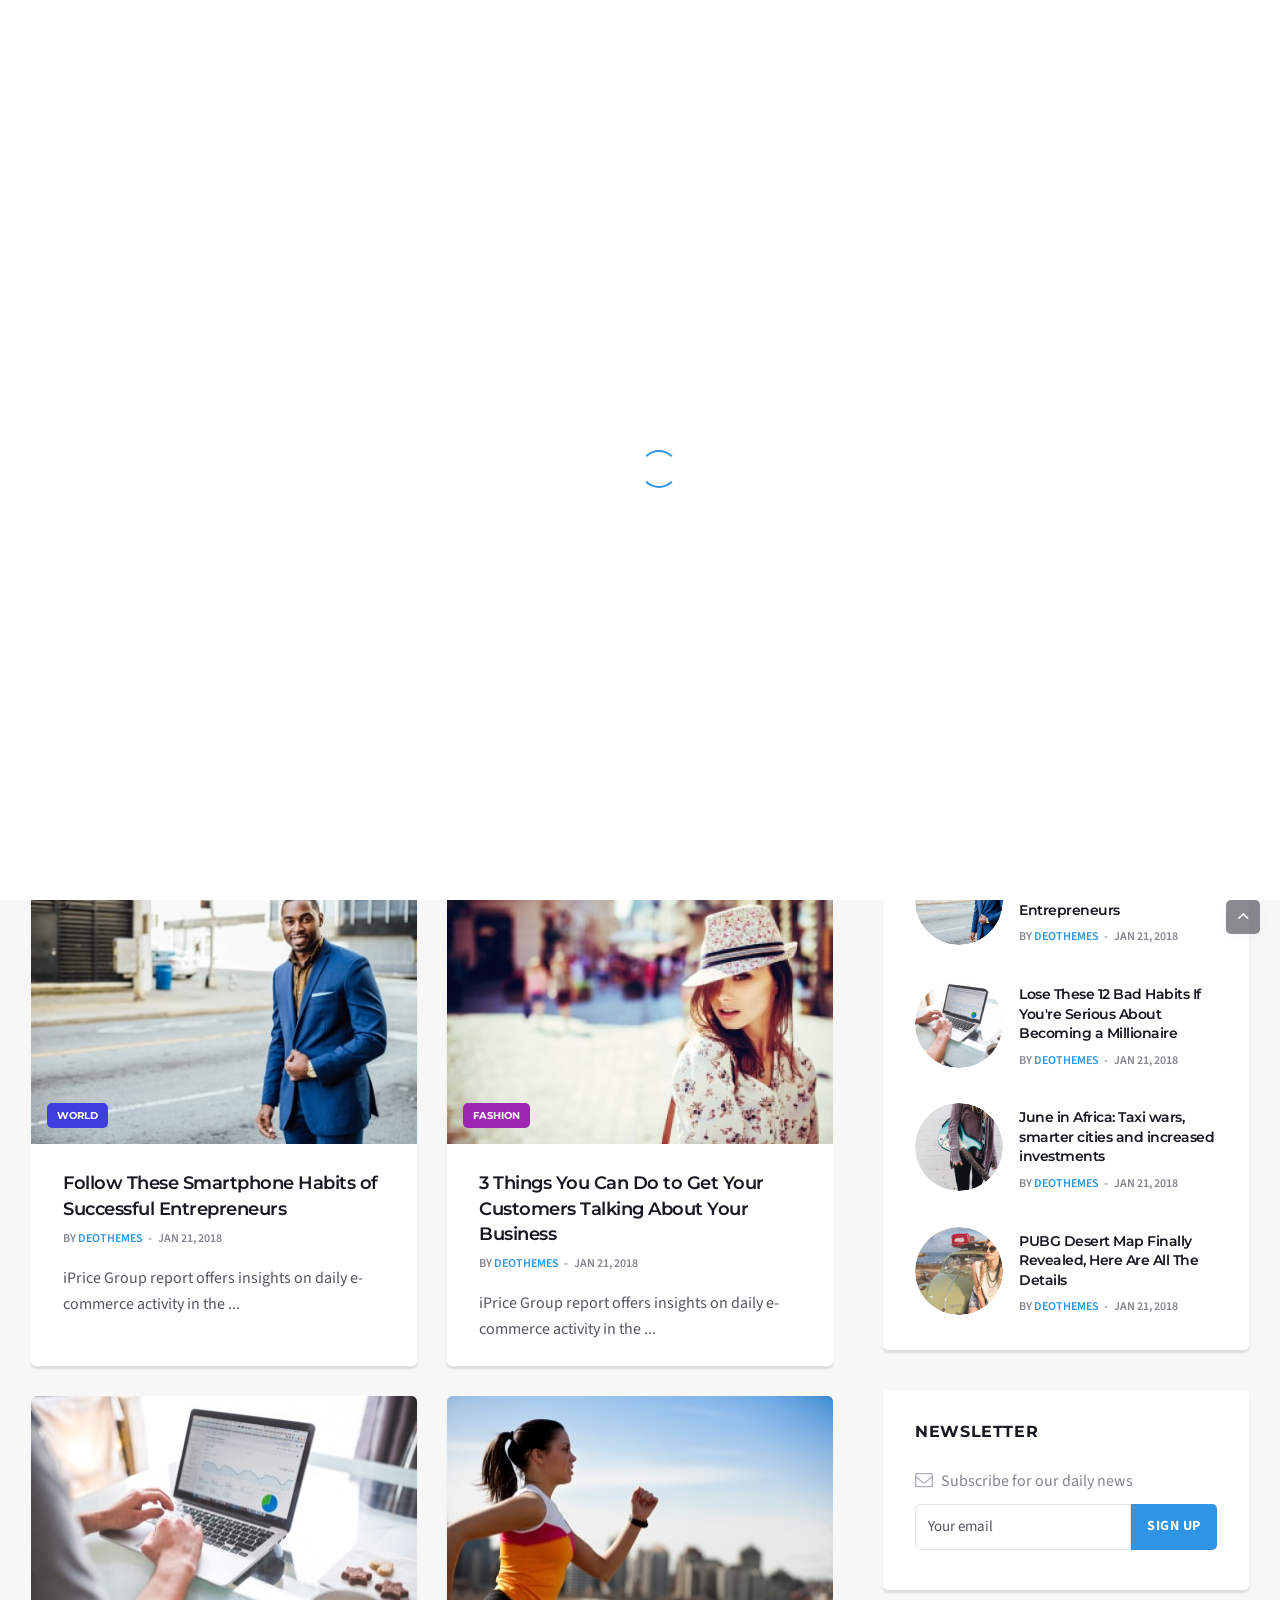
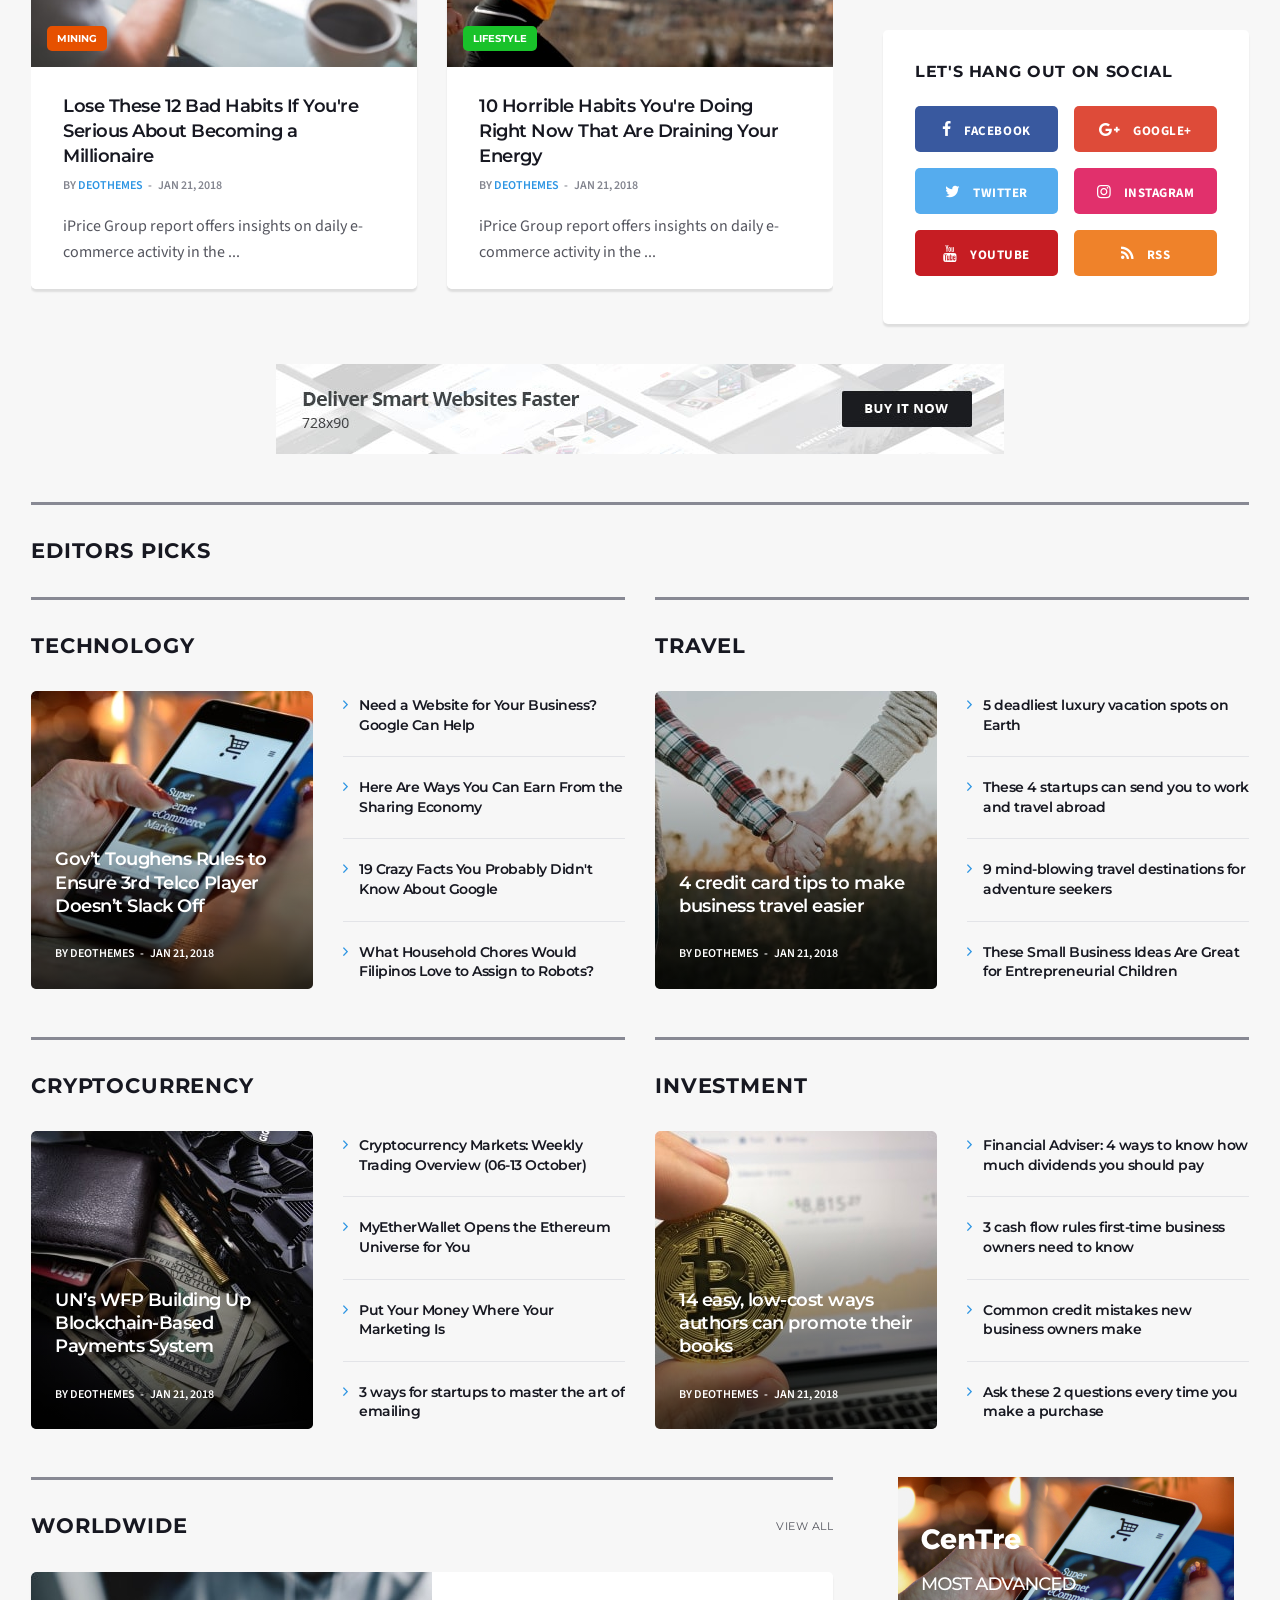
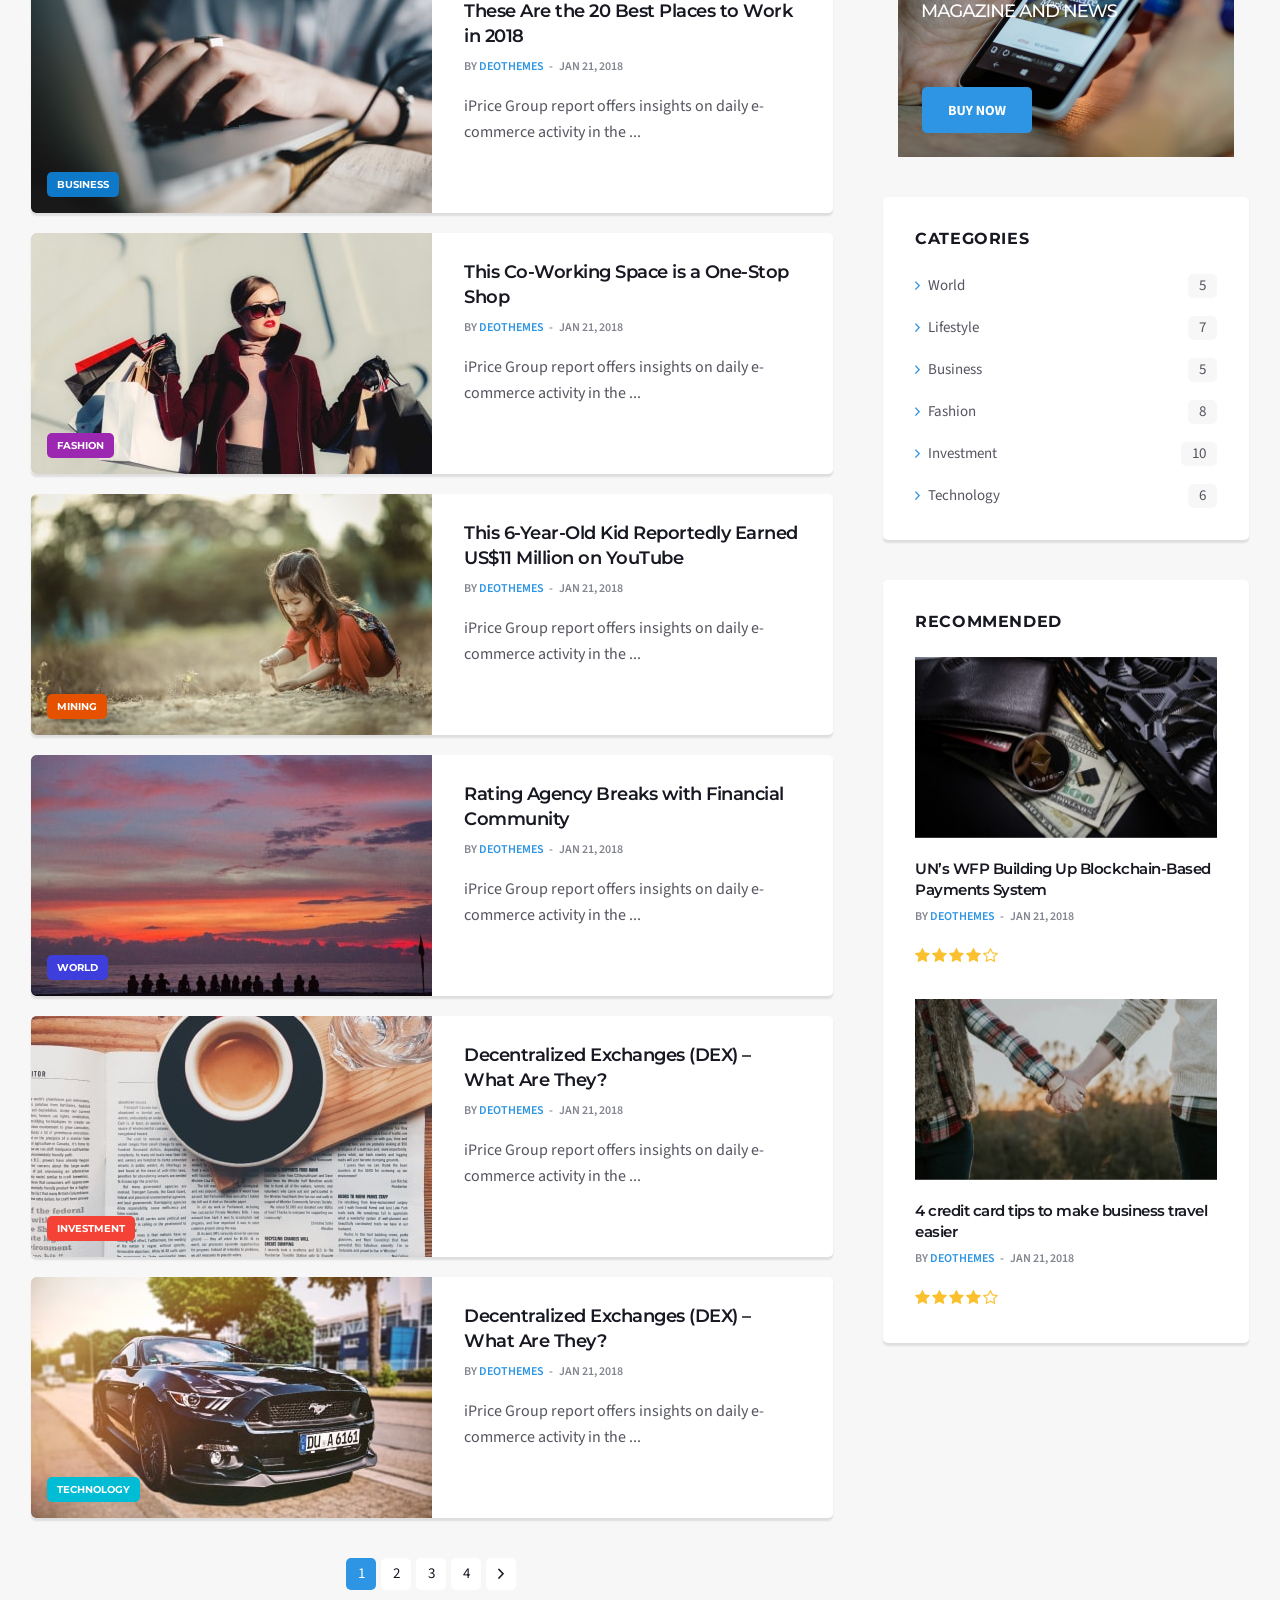
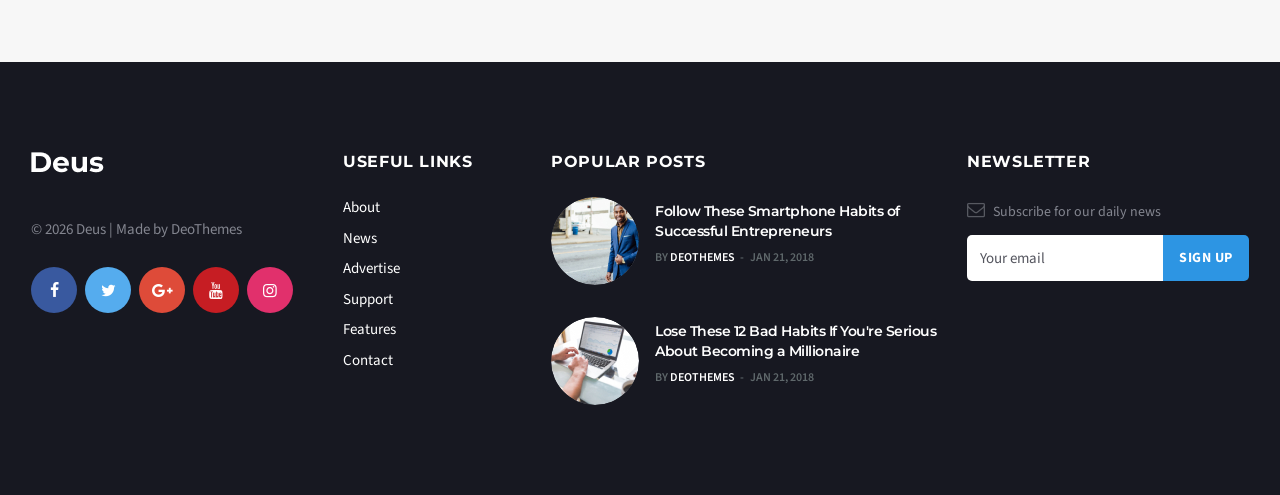
==== index.html @ cf4447e6 "first commit" ====
<!DOCTYPE html>
<html lang="en">
<head>
  <title>Deus | Home 1 Default</title>

  <meta charset="utf-8">
  <!--[if IE]><meta http-equiv='X-UA-Compatible' content='IE=edge,chrome=1'><![endif]-->
  <meta name="viewport" content="width=device-width, initial-scale=1, shrink-to-fit=no" />
  <meta name="description" content="">

  <!-- Google Fonts -->
  <link href='https://fonts.googleapis.com/css?family=Montserrat:400,600,700%7CSource+Sans+Pro:400,600,700' rel='stylesheet'>

  <!-- Css -->
  <link rel="stylesheet" href="css/bootstrap.min.css" />
  <link rel="stylesheet" href="css/font-icons.css" />
  <link rel="stylesheet" href="css/style.css" />

  <!-- Favicons -->
  <link rel="shortcut icon" href="img/favicon.ico">
  <link rel="apple-touch-icon" href="img/apple-touch-icon.png">
  <link rel="apple-touch-icon" sizes="72x72" href="img/apple-touch-icon-72x72.png">
  <link rel="apple-touch-icon" sizes="114x114" href="img/apple-touch-icon-114x114.png">

  <!-- Lazyload (must be placed in head in order to work) -->
  <script src="js/lazysizes.min.js"></script>

</head>

<body class="bg-light style-default style-rounded">

  <!-- Preloader -->
  <div class="loader-mask">
    <div class="loader">
      <div></div>
    </div>
  </div>

  <!-- Bg Overlay -->
  <div class="content-overlay"></div>

  <!-- Sidenav -->    
  <header class="sidenav" id="sidenav">

    <!-- close -->
    <div class="sidenav__close">
      <button class="sidenav__close-button" id="sidenav__close-button" aria-label="close sidenav">
        <i class="ui-close sidenav__close-icon"></i>
      </button>
    </div>
    
    <!-- Nav -->
    <nav class="sidenav__menu-container">
      <ul class="sidenav__menu" role="menubar">
        <li>
          <a href="#" class="sidenav__menu-url">Home</a>
          <button class="sidenav__menu-toggle" aria-haspopup="true" aria-label="Open dropdown"><i class="ui-arrow-down"></i></button>
          <ul class="sidenav__menu-dropdown">
            <li><a href="index.html" class="sidenav__menu-url">Home Default</a></li>
            <li><a href="index-politics.html" class="sidenav__menu-url">Home Politics</a></li>
            <li><a href="index-fashion.html" class="sidenav__menu-url">Home Fashion</a></li>
            <li><a href="index-games.html" class="sidenav__menu-url">Home Games</a></li>
            <li><a href="index-videos.html" class="sidenav__menu-url">Home Videos</a></li>
            <li><a href="index-music.html" class="sidenav__menu-url">Home Music</a></li>
          </ul>
        </li>
        <li>
          <a href="#" class="sidenav__menu-url">Pages</a>
          <button class="sidenav__menu-toggle" aria-haspopup="true" aria-label="Open dropdown"><i class="ui-arrow-down"></i></button>
          <ul class="sidenav__menu-dropdown">
            <li><a href="about.html" class="sidenav__menu-url">About</a></li>
            <li><a href="contact.html" class="sidenav__menu-url">Contact</a></li>
            <li><a href="search-results.html" class="sidenav__menu-url">Search Results</a></li>
            <li><a href="categories.html" class="sidenav__menu-url">Categories</a></li>
            <li><a href="404.html" class="sidenav__menu-url">404</a></li>
          </ul>
        </li>
        <li>
          <a href="#" class="sidenav__menu-url">Features</a>
          <button class="sidenav__menu-toggle" aria-haspopup="true" aria-label="Open dropdown"><i class="ui-arrow-down"></i></button>
          <ul class="sidenav__menu-dropdown">
            <li>
              <a href="#" class="sidenav__menu-url">Single Post</a>
              <button class="sidenav__menu-toggle" aria-haspopup="true" aria-label="Open dropdown"><i class="ui-arrow-down"></i></button>
              <ul class="sidenav__menu-dropdown">
                <li><a href="single-post.html" class="sidenav__menu-url">Style 1</a></li>
                <li><a href="single-post-politics.html" class="sidenav__menu-url">Style 2</a></li>
                <li><a href="single-post-fashion.html" class="sidenav__menu-url">Style 3</a></li>
                <li><a href="single-post-games.html" class="sidenav__menu-url">Style 4</a></li>
                <li><a href="single-post-videos.html" class="sidenav__menu-url">Style 5</a></li>
                <li><a href="single-post-music.html" class="sidenav__menu-url">Style 6</a></li>
              </ul>
            </li>
            <li><a href="shortcodes.html" class="sidenav__menu-url">Shortcodes</a></li>
          </ul>
        </li>        

        <!-- Categories -->
        <li>
          <a href="#" class="sidenav__menu-url">World</a>
        </li>
        <li>
          <a href="#" class="sidenav__menu-url">Business</a>
        </li>
        <li>
          <a href="#" class="sidenav__menu-url">Fashion</a>
        </li>
        <li>
          <a href="#" class="sidenav__menu-url">Lifestyle</a>
        </li>
        <li>
          <a href="#" class="sidenav__menu-url">Advertise</a>
        </li>
      </ul>
    </nav>

    <div class="socials sidenav__socials"> 
      <a class="social social-facebook" href="#" target="_blank" aria-label="facebook">
        <i class="ui-facebook"></i>
      </a>
      <a class="social social-twitter" href="#" target="_blank" aria-label="twitter">
        <i class="ui-twitter"></i>
      </a>
      <a class="social social-google-plus" href="#" target="_blank" aria-label="google">
        <i class="ui-google"></i>
      </a>
      <a class="social social-youtube" href="#" target="_blank" aria-label="youtube">
        <i class="ui-youtube"></i>
      </a>
      <a class="social social-instagram" href="#" target="_blank" aria-label="instagram">
        <i class="ui-instagram"></i>
      </a>
    </div>
  </header> <!-- end sidenav -->

  <main class="main oh" id="main">

    <!-- Top Bar -->
    <div class="top-bar d-none d-lg-block">
      <div class="container">
        <div class="row">

          <!-- Top menu -->
          <div class="col-lg-6">
            <ul class="top-menu">
              <li><a href="#">About</a></li>
              <li><a href="#">Advertise</a></li>
              <li><a href="#">Contact</a></li>
            </ul>
          </div>
          
          <!-- Socials -->
          <div class="col-lg-6">
            <div class="socials nav__socials socials--nobase socials--white justify-content-end"> 
              <a class="social social-facebook" href="#" target="_blank" aria-label="facebook">
                <i class="ui-facebook"></i>
              </a>
              <a class="social social-twitter" href="#" target="_blank" aria-label="twitter">
                <i class="ui-twitter"></i>
              </a>
              <a class="social social-google-plus" href="#" target="_blank" aria-label="google">
                <i class="ui-google"></i>
              </a>
              <a class="social social-youtube" href="#" target="_blank" aria-label="youtube">
                <i class="ui-youtube"></i>
              </a>
              <a class="social social-instagram" href="#" target="_blank" aria-label="instagram">
                <i class="ui-instagram"></i>
              </a>
            </div>
          </div>

        </div>
      </div>
    </div> <!-- end top bar -->        

    <!-- Navigation -->
    <header class="nav">

      <div class="nav__holder nav--sticky">
        <div class="container relative">
          <div class="flex-parent">

            <!-- Side Menu Button -->
            <button class="nav-icon-toggle" id="nav-icon-toggle" aria-label="Open side menu">
              <span class="nav-icon-toggle__box">
                <span class="nav-icon-toggle__inner"></span>
              </span>
            </button> 

            <!-- Logo -->
            <a href="index.html" class="logo">
              <img class="logo__img" src="img/logo_default.png" srcset="img/logo_default.png 1x, img/logo_default@2x.png 2x" alt="logo">
            </a>

            <!-- Nav-wrap -->
            <nav class="flex-child nav__wrap d-none d-lg-block">              
              <ul class="nav__menu">

                <li class="nav__dropdown active">
                  <a href="index.html">Home</a>
                  <ul class="nav__dropdown-menu">
                    <li><a href="index.html">Home Default</a></li>
                    <li><a href="index-politics.html">Home Politics</a></li>
                    <li><a href="index-fashion.html">Home Fashion</a></li>
                    <li><a href="index-games.html">Home Games</a></li>
                    <li><a href="index-videos.html">Home Videos</a></li>
                    <li><a href="index-music.html">Home Music</a></li>
                  </ul>
                </li>

                <li class="nav__dropdown">
                  <a href="#">Posts</a>
                  <ul class="nav__dropdown-menu nav__megamenu">
                    <li>
                      <div class="nav__megamenu-wrap">
                        <div class="row">

                          <div class="col nav__megamenu-item">
                            <article class="entry">
                              <div class="entry__img-holder">
                                <a href="single-post.html">
                                  <img src="img/content/grid/grid_post_1.jpg" alt="" class="entry__img">
                                </a>
                                <a href="categories.html" class="entry__meta-category entry__meta-category--label entry__meta-category--align-in-corner entry__meta-category--violet">world</a>
                              </div>

                              <div class="entry__body">   
                                <h2 class="entry__title">
                                  <a href="single-post.html">Follow These Smartphone Habits of Successful Entrepreneurs</a>
                                </h2>
                              </div>
                            </article>
                          </div>

                          <div class="col nav__megamenu-item">
                            <article class="entry">
                              <div class="entry__img-holder">
                                <a href="single-post.html">
                                  <img src="img/content/grid/grid_post_2.jpg" alt="" class="entry__img">
                                </a>
                                <a href="categories.html" class="entry__meta-category entry__meta-category--label entry__meta-category--align-in-corner entry__meta-category--purple">fashion</a>
                              </div>

                              <div class="entry__body">   
                                <h2 class="entry__title">
                                  <a href="single-post.html">3 Things You Can Do to Get Your Customers Talking About Your Business</a>
                                </h2>
                              </div>
                            </article>
                          </div>

                          <div class="col nav__megamenu-item">
                            <article class="entry">
                              <div class="entry__img-holder">
                                <a href="single-post.html">
                                  <img src="img/content/grid/grid_post_3.jpg" alt="" class="entry__img">
                                </a>
                                <a href="categories.html" class="entry__meta-category entry__meta-category--label entry__meta-category--align-in-corner entry__meta-category--blue">business</a>
                              </div>

                              <div class="entry__body">   
                                <h2 class="entry__title">
                                  <a href="single-post.html">Lose These 12 Bad Habits If You're Serious About Becoming a Millionaire</a>
                                </h2>
                              </div>
                            </article>
                          </div>

                          <div class="col nav__megamenu-item">
                            <article class="entry">
                              <div class="entry__img-holder">
                                <a href="single-post.html">
                                  <img src="img/content/grid/grid_post_4.jpg" alt="" class="entry__img">
                                </a>
                                <a href="categories.html" class="entry__meta-category entry__meta-category--label entry__meta-category--align-in-corner entry__meta-category--green">lifestyle</a>
                              </div>

                              <div class="entry__body">   
                                <h2 class="entry__title">
                                  <a href="single-post.html">10 Horrible Habits You're Doing Right Now That Are Draining Your Energy</a>
                                </h2>
                              </div>
                            </article>
                          </div>

                        </div>
                      </div>
                    </li>
                  </ul> <!-- end megamenu -->
                </li>

                <li class="nav__dropdown">
                  <a href="#">Pages</a>
                  <ul class="nav__dropdown-menu">
                    <li><a href="about.html">About</a></li>
                    <li><a href="contact.html">Contact</a></li>
                    <li><a href="search-results.html">Search Results</a></li>
                    <li><a href="categories.html">Categories</a></li>
                    <li><a href="404.html">404</a></li>
                  </ul>
                </li>                

                <li class="nav__dropdown">
                  <a href="#">Features</a>
                  <ul class="nav__dropdown-menu">
                    <li><a href="shortcodes.html">Shortcodes</a></li>
                    <li class="nav__dropdown">
                      <a href="#">Single Post</a>
                      <ul class="nav__dropdown-menu">
                        <li><a href="single-post.html">Style 1</a></li>
                        <li><a href="single-post-politics.html">Style 2</a></li>
                        <li><a href="single-post-fashion.html">Style 3</a></li>
                        <li><a href="single-post-games.html">Style 4</a></li>
                        <li><a href="single-post-videos.html">Style 5</a></li>
                        <li><a href="single-post-music.html">Style 6</a></li>
                      </ul>
                    </li>
                  </ul>
                </li>

                <li>
                  <a href="#">Purchase</a>
                </li>


              </ul> <!-- end menu -->
            </nav> <!-- end nav-wrap -->

            <!-- Nav Right -->
            <div class="nav__right">

              <!-- Search -->
              <div class="nav__right-item nav__search">
                <a href="#" class="nav__search-trigger" id="nav__search-trigger">
                  <i class="ui-search nav__search-trigger-icon"></i>
                </a>
                <div class="nav__search-box" id="nav__search-box">
                  <form class="nav__search-form">
                    <input type="text" placeholder="Search an article" class="nav__search-input">
                    <button type="submit" class="search-button btn btn-lg btn-color btn-button">
                      <i class="ui-search nav__search-icon"></i>
                    </button>
                  </form>
                </div>                
              </div>             

            </div> <!-- end nav right -->            
        
          </div> <!-- end flex-parent -->
        </div> <!-- end container -->

      </div>
    </header> <!-- end navigation -->
  

    <!-- Trending Now -->
    <div class="container">
      <div class="trending-now">
        <span class="trending-now__label">
          <i class="ui-flash"></i>
          <span class="trending-now__text d-lg-inline-block d-none">Newsflash</span>
        </span>
        <div class="newsticker">
          <ul class="newsticker__list">
            <li class="newsticker__item"><a href="single-post.html" class="newsticker__item-url">A-HA theme is multi-purpose solution for any kind of business</a></li>
            <li class="newsticker__item"><a href="single-post-1.html" class="newsticker__item-url">Satelite cost tens of millions or even hundreds of millions of dollars to build</a></li>
            <li class="newsticker__item"><a href="single-post-3.html" class="newsticker__item-url">8 Hidden Costs of Starting and Running a Business</a></li>          
          </ul>
        </div>
        <div class="newsticker-buttons">
          <button class="newsticker-button newsticker-button--prev" id="newsticker-button--prev" aria-label="next article"><i class="ui-arrow-left"></i></button>
          <button class="newsticker-button newsticker-button--next" id="newsticker-button--next" aria-label="previous article"><i class="ui-arrow-right"></i></button>
        </div>
      </div>
    </div>

    <!-- Featured Posts Grid -->      
    <section class="featured-posts-grid">
      <div class="container">
        <div class="row row-8">

          <div class="col-lg-6">

            <!-- Small post -->
            <div class="featured-posts-grid__item featured-posts-grid__item--sm">
              <article class="entry card post-list featured-posts-grid__entry">
                <div class="entry__img-holder post-list__img-holder card__img-holder" style="background-image: url(img/content/hero/hero_post_1.jpg)">
                  <a href="single-post.html" class="thumb-url"></a>
                  <img src="img/content/hero/hero_post_1.jpg" alt="" class="entry__img d-none">
                  <a href="categories.html" class="entry__meta-category entry__meta-category--label entry__meta-category--align-in-corner entry__meta-category--violet">World</a>
                </div>

                <div class="entry__body post-list__body card__body">  
                  <h2 class="entry__title">
                    <a href="single-post.html">3 Founders With Booming Businesses Share Stories About Their Difficult Early</a>
                  </h2>
                  <ul class="entry__meta">
                    <li class="entry__meta-author">
                      <span>by</span>
                      <a href="#">DeoThemes</a>
                    </li>
                    <li class="entry__meta-date">
                      Jan 21, 2018
                    </li>              
                  </ul>
                </div>
              </article>
            </div> <!-- end post -->

            <!-- Small post -->
            <div class="featured-posts-grid__item featured-posts-grid__item--sm">
              <article class="entry card post-list featured-posts-grid__entry">
                <div class="entry__img-holder post-list__img-holder card__img-holder" style="background-image: url(img/content/hero/hero_post_2.jpg)">
                  <a href="single-post.html" class="thumb-url"></a>
                  <img src="img/content/hero/hero_post_2.jpg" alt="" class="entry__img d-none">
                  <a href="categories.html" class="entry__meta-category entry__meta-category--label entry__meta-category--align-in-corner entry__meta-category--purple">Fashion</a>
                </div>

                <div class="entry__body post-list__body card__body">  
                  <h2 class="entry__title">
                    <a href="single-post.html">3 Things You Can Do to Get Your Customers Talking About Your Business</a>
                  </h2>
                  <ul class="entry__meta">
                    <li class="entry__meta-author">
                      <span>by</span>
                      <a href="#">DeoThemes</a>
                    </li>
                    <li class="entry__meta-date">
                      Jan 21, 2018
                    </li>              
                  </ul>
                </div>
              </article>
            </div> <!-- end post -->

            <!-- Small post -->
            <div class="featured-posts-grid__item featured-posts-grid__item--sm">
              <article class="entry card post-list featured-posts-grid__entry">
                <div class="entry__img-holder post-list__img-holder card__img-holder" style="background-image: url(img/content/hero/hero_post_3.jpg)">
                  <a href="single-post.html" class="thumb-url"></a>
                  <img src="img/content/hero/hero_post_3.jpg" alt="" class="entry__img d-none">
                  <a href="categories.html" class="entry__meta-category entry__meta-category--label entry__meta-category--align-in-corner entry__meta-category--blue">Business</a>
                </div>

                <div class="entry__body post-list__body card__body">  
                  <h2 class="entry__title">
                    <a href="single-post.html">These Are the 20 Best Places to Work in 2018</a>
                  </h2>
                  <ul class="entry__meta">
                    <li class="entry__meta-author">
                      <span>by</span>
                      <a href="#">DeoThemes</a>
                    </li>
                    <li class="entry__meta-date">
                      Jan 21, 2018
                    </li>              
                  </ul>
                </div>
              </article>
            </div> <!-- end post -->

          </div> <!-- end col -->

          <div class="col-lg-6">

            <!-- Large post -->
            <div class="featured-posts-grid__item featured-posts-grid__item--lg">
              <article class="entry card featured-posts-grid__entry">
                <div class="entry__img-holder card__img-holder">
                  <a href="single-post.html">
                    <img src="img/content/hero/hero_post_4.jpg" alt="" class="entry__img">
                  </a>
                  <a href="categories.html" class="entry__meta-category entry__meta-category--label entry__meta-category--align-in-corner entry__meta-category--green">Lifestyle</a>
                </div>

                <div class="entry__body card__body">   
                  <h2 class="entry__title">
                    <a href="single-post.html">What Days and Hours are PH Online Shoppers Most Likely to Buy?</a>
                  </h2>
                  <ul class="entry__meta">
                    <li class="entry__meta-author">
                      <span>by</span>
                      <a href="#">DeoThemes</a>
                    </li>
                    <li class="entry__meta-date">
                      Jan 21, 2018
                    </li>              
                  </ul>
                </div>
              </article>
            </div> <!-- end large post -->
          </div>          

        </div>
      </div>
    </section> <!-- end featured posts grid -->

    <div class="main-container container pt-24" id="main-container">         

      <!-- Content -->
      <div class="row">

        <!-- Posts -->
        <div class="col-lg-8 blog__content">
          
          <!-- Latest News -->
          <section class="section tab-post mb-16">
            <div class="title-wrap title-wrap--line">
              <h3 class="section-title">Latest News</h3>

              <div class="tabs tab-post__tabs"> 
                <ul class="tabs__list">
                  <li class="tabs__item tabs__item--active">
                    <a href="#tab-all" class="tabs__trigger">All</a>
                  </li>
                  <li class="tabs__item">
                    <a href="#tab-world" class="tabs__trigger">World</a>
                  </li>
                  <li class="tabs__item">
                    <a href="#tab-lifestyle" class="tabs__trigger">Lifestyle</a>
                  </li>
                  <li class="tabs__item">
                    <a href="#tab-business" class="tabs__trigger">Business</a>
                  </li>
                  <li class="tabs__item">
                    <a href="#tab-fashion" class="tabs__trigger">Fashion</a>
                  </li>
                </ul> <!-- end tabs -->
              </div>
            </div>

            <!-- tab content -->
            <div class="tabs__content tabs__content-trigger tab-post__tabs-content">
              
              <div class="tabs__content-pane tabs__content-pane--active" id="tab-all">
                <div class="row card-row">
                  <div class="col-md-6">
                    <article class="entry card">
                      <div class="entry__img-holder card__img-holder">
                        <a href="single-post.html">
                          <div class="thumb-container thumb-70">
                            <img data-src="img/content/grid/grid_post_1.jpg" src="img/empty.png" class="entry__img lazyload" alt="" />
                          </div>
                        </a>
                        <a href="#" class="entry__meta-category entry__meta-category--label entry__meta-category--align-in-corner entry__meta-category--violet">world</a>
                      </div>

                      <div class="entry__body card__body">
                        <div class="entry__header">
                          
                          <h2 class="entry__title">
                            <a href="single-post.html">Follow These Smartphone Habits of Successful Entrepreneurs</a>
                          </h2>
                          <ul class="entry__meta">
                            <li class="entry__meta-author">
                              <span>by</span>
                              <a href="#">DeoThemes</a>
                            </li>
                            <li class="entry__meta-date">
                              Jan 21, 2018
                            </li>
                          </ul>
                        </div>
                        <div class="entry__excerpt">
                          <p>iPrice Group report offers insights on daily e-commerce activity in the ...</p>
                        </div>
                      </div>
                    </article>
                  </div>
                  <div class="col-md-6">
                    <article class="entry card">
                      <div class="entry__img-holder card__img-holder">
                        <a href="single-post.html">
                          <div class="thumb-container thumb-70">
                            <img data-src="img/content/grid/grid_post_2.jpg" src="img/empty.png" class="entry__img lazyload" alt="" />
                          </div>
                        </a>
                        <a href="#" class="entry__meta-category entry__meta-category--label entry__meta-category--align-in-corner entry__meta-category--purple">fashion</a>
                      </div>

                      <div class="entry__body card__body">
                        <div class="entry__header">
                          
                          <h2 class="entry__title">
                            <a href="single-post.html">3 Things You Can Do to Get Your Customers Talking About Your Business</a>
                          </h2>
                          <ul class="entry__meta">
                            <li class="entry__meta-author">
                              <span>by</span>
                              <a href="#">DeoThemes</a>
                            </li>
                            <li class="entry__meta-date">
                              Jan 21, 2018
                            </li>
                          </ul>
                        </div>
                        <div class="entry__excerpt">
                          <p>iPrice Group report offers insights on daily e-commerce activity in the ...</p>
                        </div>
                      </div>
                    </article>
                  </div>
                  <div class="col-md-6">
                    <article class="entry card">
                      <div class="entry__img-holder card__img-holder">
                        <a href="single-post.html">
                          <div class="thumb-container thumb-70">
                            <img data-src="img/content/grid/grid_post_3.jpg" src="img/empty.png" class="entry__img lazyload" alt="" />
                          </div>
                        </a>
                        <a href="#" class="entry__meta-category entry__meta-category--label entry__meta-category--align-in-corner entry__meta-category--orange">mining</a>
                      </div>

                      <div class="entry__body card__body">
                        <div class="entry__header">
                          
                          <h2 class="entry__title">
                            <a href="single-post.html">Lose These 12 Bad Habits If You're Serious About Becoming a Millionaire</a>
                          </h2>
                          <ul class="entry__meta">
                            <li class="entry__meta-author">
                              <span>by</span>
                              <a href="#">DeoThemes</a>
                            </li>
                            <li class="entry__meta-date">
                              Jan 21, 2018
                            </li>
                          </ul>
                        </div>
                        <div class="entry__excerpt">
                          <p>iPrice Group report offers insights on daily e-commerce activity in the ...</p>
                        </div>
                      </div>
                    </article>
                  </div>
                  <div class="col-md-6">
                    <article class="entry card">
                      <div class="entry__img-holder card__img-holder">
                        <a href="single-post.html">
                          <div class="thumb-container thumb-70">
                            <img data-src="img/content/grid/grid_post_4.jpg" src="img/empty.png" class="entry__img lazyload" alt="" />
                          </div>
                        </a>
                        <a href="#" class="entry__meta-category entry__meta-category--label entry__meta-category--align-in-corner entry__meta-category--green">lifestyle</a>
                      </div>

                      <div class="entry__body card__body">
                        <div class="entry__header">
                          
                          <h2 class="entry__title">
                            <a href="single-post.html">10 Horrible Habits You're Doing Right Now That Are Draining Your Energy</a>
                          </h2>
                          <ul class="entry__meta">
                            <li class="entry__meta-author">
                              <span>by</span>
                              <a href="#">DeoThemes</a>
                            </li>
                            <li class="entry__meta-date">
                              Jan 21, 2018
                            </li>
                          </ul>
                        </div>
                        <div class="entry__excerpt">
                          <p>iPrice Group report offers insights on daily e-commerce activity in the ...</p>
                        </div>
                      </div>
                    </article>
                  </div>
                </div>
              </div> <!-- end pane 1 -->

              <div class="tabs__content-pane" id="tab-world">
                <div class="row card-row">
                  <div class="col-md-6">
                    <article class="entry card">
                      <div class="entry__img-holder card__img-holder">
                        <a href="single-post.html">
                          <div class="thumb-container thumb-70">
                            <img data-src="img/content/grid/grid_post_3.jpg" src="img/empty.png" class="entry__img lazyload" alt="" />
                          </div>
                        </a>
                        <a href="#" class="entry__meta-category entry__meta-category--label entry__meta-category--align-in-corner entry__meta-category--orange">mining</a>
                      </div>

                      <div class="entry__body card__body">
                        <div class="entry__header">
                          
                          <h2 class="entry__title">
                            <a href="single-post.html">Lose These 12 Bad Habits If You're Serious About Becoming a Millionaire</a>
                          </h2>
                          <ul class="entry__meta">
                            <li class="entry__meta-author">
                              <span>by</span>
                              <a href="#">DeoThemes</a>
                            </li>
                            <li class="entry__meta-date">
                              Jan 21, 2018
                            </li>
                          </ul>
                        </div>
                        <div class="entry__excerpt">
                          <p>iPrice Group report offers insights on daily e-commerce activity in the ...</p>
                        </div>
                      </div>
                    </article>
                  </div>
                  <div class="col-md-6">
                    <article class="entry card">
                      <div class="entry__img-holder card__img-holder">
                        <a href="single-post.html">
                          <div class="thumb-container thumb-70">
                            <img data-src="img/content/grid/grid_post_4.jpg" src="img/empty.png" class="entry__img lazyload" alt="" />
                          </div>
                        </a>
                        <a href="#" class="entry__meta-category entry__meta-category--label entry__meta-category--align-in-corner entry__meta-category--green">lifestyle</a>
                      </div>

                      <div class="entry__body card__body">
                        <div class="entry__header">
                          
                          <h2 class="entry__title">
                            <a href="single-post.html">10 Horrible Habits You're Doing Right Now That Are Draining Your Energy</a>
                          </h2>
                          <ul class="entry__meta">
                            <li class="entry__meta-author">
                              <span>by</span>
                              <a href="#">DeoThemes</a>
                            </li>
                            <li class="entry__meta-date">
                              Jan 21, 2018
                            </li>
                          </ul>
                        </div>
                        <div class="entry__excerpt">
                          <p>iPrice Group report offers insights on daily e-commerce activity in the ...</p>
                        </div>
                      </div>
                    </article>
                  </div>
                  <div class="col-md-6">
                    <article class="entry card">
                      <div class="entry__img-holder card__img-holder">
                        <a href="single-post.html">
                          <div class="thumb-container thumb-70">
                            <img data-src="img/content/grid/grid_post_1.jpg" src="img/empty.png" class="entry__img lazyload" alt="" />
                          </div>
                        </a>
                        <a href="#" class="entry__meta-category entry__meta-category--label entry__meta-category--align-in-corner entry__meta-category--violet">world</a>
                      </div>

                      <div class="entry__body card__body">
                        <div class="entry__header">
                          
                          <h2 class="entry__title">
                            <a href="single-post.html">Follow These Smartphone Habits of Successful Entrepreneurs</a>
                          </h2>
                          <ul class="entry__meta">
                            <li class="entry__meta-author">
                              <span>by</span>
                              <a href="#">DeoThemes</a>
                            </li>
                            <li class="entry__meta-date">
                              Jan 21, 2018
                            </li>
                          </ul>
                        </div>
                        <div class="entry__excerpt">
                          <p>iPrice Group report offers insights on daily e-commerce activity in the ...</p>
                        </div>
                      </div>
                    </article>
                  </div>
                  <div class="col-md-6">
                    <article class="entry card">
                      <div class="entry__img-holder card__img-holder">
                        <a href="single-post.html">
                          <div class="thumb-container thumb-70">
                            <img data-src="img/content/grid/grid_post_2.jpg" src="img/empty.png" class="entry__img lazyload" alt="" />
                          </div>
                        </a>
                        <a href="#" class="entry__meta-category entry__meta-category--label entry__meta-category--align-in-corner entry__meta-category--purple">fashion</a>
                      </div>

                      <div class="entry__body card__body">
                        <div class="entry__header">
                          
                          <h2 class="entry__title">
                            <a href="single-post.html">3 Things You Can Do to Get Your Customers Talking About Your Business</a>
                          </h2>
                          <ul class="entry__meta">
                            <li class="entry__meta-author">
                              <span>by</span>
                              <a href="#">DeoThemes</a>
                            </li>
                            <li class="entry__meta-date">
                              Jan 21, 2018
                            </li>
                          </ul>
                        </div>
                        <div class="entry__excerpt">
                          <p>iPrice Group report offers insights on daily e-commerce activity in the ...</p>
                        </div>
                      </div>
                    </article>
                  </div>                  
                </div>
              </div> <!-- end pane 2 -->

              <div class="tabs__content-pane" id="tab-lifestyle">
                <div class="row card-row">
                  <div class="col-md-6">
                    <article class="entry card">
                      <div class="entry__img-holder card__img-holder">
                        <a href="single-post.html">
                          <div class="thumb-container thumb-70">
                            <img data-src="img/content/grid/grid_post_1.jpg" src="img/empty.png" class="entry__img lazyload" alt="" />
                          </div>
                        </a>
                        <a href="#" class="entry__meta-category entry__meta-category--label entry__meta-category--align-in-corner entry__meta-category--violet">world</a>
                      </div>

                      <div class="entry__body card__body">
                        <div class="entry__header">
                          
                          <h2 class="entry__title">
                            <a href="single-post.html">Follow These Smartphone Habits of Successful Entrepreneurs</a>
                          </h2>
                          <ul class="entry__meta">
                            <li class="entry__meta-author">
                              <span>by</span>
                              <a href="#">DeoThemes</a>
                            </li>
                            <li class="entry__meta-date">
                              Jan 21, 2018
                            </li>
                          </ul>
                        </div>
                        <div class="entry__excerpt">
                          <p>iPrice Group report offers insights on daily e-commerce activity in the ...</p>
                        </div>
                      </div>
                    </article>
                  </div>
                  <div class="col-md-6">
                    <article class="entry card">
                      <div class="entry__img-holder card__img-holder">
                        <a href="single-post.html">
                          <div class="thumb-container thumb-70">
                            <img data-src="img/content/grid/grid_post_2.jpg" src="img/empty.png" class="entry__img lazyload" alt="" />
                          </div>
                        </a>
                        <a href="#" class="entry__meta-category entry__meta-category--label entry__meta-category--align-in-corner entry__meta-category--purple">fashion</a>
                      </div>

                      <div class="entry__body card__body">
                        <div class="entry__header">
                          
                          <h2 class="entry__title">
                            <a href="single-post.html">3 Things You Can Do to Get Your Customers Talking About Your Business</a>
                          </h2>
                          <ul class="entry__meta">
                            <li class="entry__meta-author">
                              <span>by</span>
                              <a href="#">DeoThemes</a>
                            </li>
                            <li class="entry__meta-date">
                              Jan 21, 2018
                            </li>
                          </ul>
                        </div>
                        <div class="entry__excerpt">
                          <p>iPrice Group report offers insights on daily e-commerce activity in the ...</p>
                        </div>
                      </div>
                    </article>
                  </div>
                  <div class="col-md-6">
                    <article class="entry card">
                      <div class="entry__img-holder card__img-holder">
                        <a href="single-post.html">
                          <div class="thumb-container thumb-70">
                            <img data-src="img/content/grid/grid_post_3.jpg" src="img/empty.png" class="entry__img lazyload" alt="" />
                          </div>
                        </a>
                        <a href="#" class="entry__meta-category entry__meta-category--label entry__meta-category--align-in-corner entry__meta-category--orange">mining</a>
                      </div>

                      <div class="entry__body card__body">
                        <div class="entry__header">
                          
                          <h2 class="entry__title">
                            <a href="single-post.html">Lose These 12 Bad Habits If You're Serious About Becoming a Millionaire</a>
                          </h2>
                          <ul class="entry__meta">
                            <li class="entry__meta-author">
                              <span>by</span>
                              <a href="#">DeoThemes</a>
                            </li>
                            <li class="entry__meta-date">
                              Jan 21, 2018
                            </li>
                          </ul>
                        </div>
                        <div class="entry__excerpt">
                          <p>iPrice Group report offers insights on daily e-commerce activity in the ...</p>
                        </div>
                      </div>
                    </article>
                  </div>
                  <div class="col-md-6">
                    <article class="entry card">
                      <div class="entry__img-holder card__img-holder">
                        <a href="single-post.html">
                          <div class="thumb-container thumb-70">
                            <img data-src="img/content/grid/grid_post_4.jpg" src="img/empty.png" class="entry__img lazyload" alt="" />
                          </div>
                        </a>
                        <a href="#" class="entry__meta-category entry__meta-category--label entry__meta-category--align-in-corner entry__meta-category--green">lifestyle</a>
                      </div>

                      <div class="entry__body card__body">
                        <div class="entry__header">
                          
                          <h2 class="entry__title">
                            <a href="single-post.html">10 Horrible Habits You're Doing Right Now That Are Draining Your Energy</a>
                          </h2>
                          <ul class="entry__meta">
                            <li class="entry__meta-author">
                              <span>by</span>
                              <a href="#">DeoThemes</a>
                            </li>
                            <li class="entry__meta-date">
                              Jan 21, 2018
                            </li>
                          </ul>
                        </div>
                        <div class="entry__excerpt">
                          <p>iPrice Group report offers insights on daily e-commerce activity in the ...</p>
                        </div>
                      </div>
                    </article>
                  </div>
                </div>
              </div> <!-- end pane 3 -->

              <div class="tabs__content-pane" id="tab-business">
                <div class="row card-row">
                  <div class="col-md-6">
                    <article class="entry card">
                      <div class="entry__img-holder card__img-holder">
                        <a href="single-post.html">
                          <div class="thumb-container thumb-70">
                            <img data-src="img/content/grid/grid_post_3.jpg" src="img/empty.png" class="entry__img lazyload" alt="" />
                          </div>
                        </a>
                        <a href="#" class="entry__meta-category entry__meta-category--label entry__meta-category--align-in-corner entry__meta-category--orange">mining</a>
                      </div>

                      <div class="entry__body card__body">
                        <div class="entry__header">
                          
                          <h2 class="entry__title">
                            <a href="single-post.html">Lose These 12 Bad Habits If You're Serious About Becoming a Millionaire</a>
                          </h2>
                          <ul class="entry__meta">
                            <li class="entry__meta-author">
                              <span>by</span>
                              <a href="#">DeoThemes</a>
                            </li>
                            <li class="entry__meta-date">
                              Jan 21, 2018
                            </li>
                          </ul>
                        </div>
                        <div class="entry__excerpt">
                          <p>iPrice Group report offers insights on daily e-commerce activity in the ...</p>
                        </div>
                      </div>
                    </article>
                  </div>
                  <div class="col-md-6">
                    <article class="entry card">
                      <div class="entry__img-holder card__img-holder">
                        <a href="single-post.html">
                          <div class="thumb-container thumb-70">
                            <img data-src="img/content/grid/grid_post_4.jpg" src="img/empty.png" class="entry__img lazyload" alt="" />
                          </div>
                        </a>
                        <a href="#" class="entry__meta-category entry__meta-category--label entry__meta-category--align-in-corner entry__meta-category--green">lifestyle</a>
                      </div>

                      <div class="entry__body card__body">
                        <div class="entry__header">
                          
                          <h2 class="entry__title">
                            <a href="single-post.html">10 Horrible Habits You're Doing Right Now That Are Draining Your Energy</a>
                          </h2>
                          <ul class="entry__meta">
                            <li class="entry__meta-author">
                              <span>by</span>
                              <a href="#">DeoThemes</a>
                            </li>
                            <li class="entry__meta-date">
                              Jan 21, 2018
                            </li>
                          </ul>
                        </div>
                        <div class="entry__excerpt">
                          <p>iPrice Group report offers insights on daily e-commerce activity in the ...</p>
                        </div>
                      </div>
                    </article>
                  </div>
                  <div class="col-md-6">
                    <article class="entry card">
                      <div class="entry__img-holder card__img-holder">
                        <a href="single-post.html">
                          <div class="thumb-container thumb-70">
                            <img data-src="img/content/grid/grid_post_1.jpg" src="img/empty.png" class="entry__img lazyload" alt="" />
                          </div>
                        </a>
                        <a href="#" class="entry__meta-category entry__meta-category--label entry__meta-category--align-in-corner entry__meta-category--violet">world</a>
                      </div>

                      <div class="entry__body card__body">
                        <div class="entry__header">
                          
                          <h2 class="entry__title">
                            <a href="single-post.html">Follow These Smartphone Habits of Successful Entrepreneurs</a>
                          </h2>
                          <ul class="entry__meta">
                            <li class="entry__meta-author">
                              <span>by</span>
                              <a href="#">DeoThemes</a>
                            </li>
                            <li class="entry__meta-date">
                              Jan 21, 2018
                            </li>
                          </ul>
                        </div>
                        <div class="entry__excerpt">
                          <p>iPrice Group report offers insights on daily e-commerce activity in the ...</p>
                        </div>
                      </div>
                    </article>
                  </div>
                  <div class="col-md-6">
                    <article class="entry card">
                      <div class="entry__img-holder card__img-holder">
                        <a href="single-post.html">
                          <div class="thumb-container thumb-70">
                            <img data-src="img/content/grid/grid_post_2.jpg" src="img/empty.png" class="entry__img lazyload" alt="" />
                          </div>
                        </a>
                        <a href="#" class="entry__meta-category entry__meta-category--label entry__meta-category--align-in-corner entry__meta-category--purple">fashion</a>
                      </div>

                      <div class="entry__body card__body">
                        <div class="entry__header">
                          
                          <h2 class="entry__title">
                            <a href="single-post.html">3 Things You Can Do to Get Your Customers Talking About Your Business</a>
                          </h2>
                          <ul class="entry__meta">
                            <li class="entry__meta-author">
                              <span>by</span>
                              <a href="#">DeoThemes</a>
                            </li>
                            <li class="entry__meta-date">
                              Jan 21, 2018
                            </li>
                          </ul>
                        </div>
                        <div class="entry__excerpt">
                          <p>iPrice Group report offers insights on daily e-commerce activity in the ...</p>
                        </div>
                      </div>
                    </article>
                  </div>                  
                </div>
              </div> <!-- end pane 4 -->

              <div class="tabs__content-pane" id="tab-fashion">
                <div class="row card-row">
                  <div class="col-md-6">
                    <article class="entry card">
                      <div class="entry__img-holder card__img-holder">
                        <a href="single-post.html">
                          <div class="thumb-container thumb-70">
                            <img data-src="img/content/grid/grid_post_1.jpg" src="img/empty.png" class="entry__img lazyload" alt="" />
                          </div>
                        </a>
                        <a href="#" class="entry__meta-category entry__meta-category--label entry__meta-category--align-in-corner entry__meta-category--violet">world</a>
                      </div>

                      <div class="entry__body card__body">
                        <div class="entry__header">
                          
                          <h2 class="entry__title">
                            <a href="single-post.html">Follow These Smartphone Habits of Successful Entrepreneurs</a>
                          </h2>
                          <ul class="entry__meta">
                            <li class="entry__meta-author">
                              <span>by</span>
                              <a href="#">DeoThemes</a>
                            </li>
                            <li class="entry__meta-date">
                              Jan 21, 2018
                            </li>
                          </ul>
                        </div>
                        <div class="entry__excerpt">
                          <p>iPrice Group report offers insights on daily e-commerce activity in the ...</p>
                        </div>
                      </div>
                    </article>
                  </div>
                  <div class="col-md-6">
                    <article class="entry card">
                      <div class="entry__img-holder card__img-holder">
                        <a href="single-post.html">
                          <div class="thumb-container thumb-70">
                            <img data-src="img/content/grid/grid_post_2.jpg" src="img/empty.png" class="entry__img lazyload" alt="" />
                          </div>
                        </a>
                        <a href="#" class="entry__meta-category entry__meta-category--label entry__meta-category--align-in-corner entry__meta-category--purple">fashion</a>
                      </div>

                      <div class="entry__body card__body">
                        <div class="entry__header">
                          
                          <h2 class="entry__title">
                            <a href="single-post.html">3 Things You Can Do to Get Your Customers Talking About Your Business</a>
                          </h2>
                          <ul class="entry__meta">
                            <li class="entry__meta-author">
                              <span>by</span>
                              <a href="#">DeoThemes</a>
                            </li>
                            <li class="entry__meta-date">
                              Jan 21, 2018
                            </li>
                          </ul>
                        </div>
                        <div class="entry__excerpt">
                          <p>iPrice Group report offers insights on daily e-commerce activity in the ...</p>
                        </div>
                      </div>
                    </article>
                  </div>
                  <div class="col-md-6">
                    <article class="entry card">
                      <div class="entry__img-holder card__img-holder">
                        <a href="single-post.html">
                          <div class="thumb-container thumb-70">
                            <img data-src="img/content/grid/grid_post_3.jpg" src="img/empty.png" class="entry__img lazyload" alt="" />
                          </div>
                        </a>
                        <a href="#" class="entry__meta-category entry__meta-category--label entry__meta-category--align-in-corner entry__meta-category--orange">mining</a>
                      </div>

                      <div class="entry__body card__body">
                        <div class="entry__header">
                          
                          <h2 class="entry__title">
                            <a href="single-post.html">Lose These 12 Bad Habits If You're Serious About Becoming a Millionaire</a>
                          </h2>
                          <ul class="entry__meta">
                            <li class="entry__meta-author">
                              <span>by</span>
                              <a href="#">DeoThemes</a>
                            </li>
                            <li class="entry__meta-date">
                              Jan 21, 2018
                            </li>
                          </ul>
                        </div>
                        <div class="entry__excerpt">
                          <p>iPrice Group report offers insights on daily e-commerce activity in the ...</p>
                        </div>
                      </div>
                    </article>
                  </div>
                  <div class="col-md-6">
                    <article class="entry card">
                      <div class="entry__img-holder card__img-holder">
                        <a href="single-post.html">
                          <div class="thumb-container thumb-70">
                            <img data-src="img/content/grid/grid_post_4.jpg" src="img/empty.png" class="entry__img lazyload" alt="" />
                          </div>
                        </a>
                        <a href="#" class="entry__meta-category entry__meta-category--label entry__meta-category--align-in-corner entry__meta-category--green">lifestyle</a>
                      </div>

                      <div class="entry__body card__body">
                        <div class="entry__header">
                          
                          <h2 class="entry__title">
                            <a href="single-post.html">10 Horrible Habits You're Doing Right Now That Are Draining Your Energy</a>
                          </h2>
                          <ul class="entry__meta">
                            <li class="entry__meta-author">
                              <span>by</span>
                              <a href="#">DeoThemes</a>
                            </li>
                            <li class="entry__meta-date">
                              Jan 21, 2018
                            </li>
                          </ul>
                        </div>
                        <div class="entry__excerpt">
                          <p>iPrice Group report offers insights on daily e-commerce activity in the ...</p>
                        </div>
                      </div>
                    </article>
                  </div>
                </div>
              </div> <!-- end pane 5 -->
            </div> <!-- end tab content -->            
          </section> <!-- end latest news -->

        </div> <!-- end posts -->

        <!-- Sidebar -->
        <aside class="col-lg-4 sidebar sidebar--right">

          <!-- Widget Popular Posts -->
          <aside class="widget widget-popular-posts">
            <h4 class="widget-title">Popular Posts</h4>
            <ul class="post-list-small">
              <li class="post-list-small__item">
                <article class="post-list-small__entry clearfix">
                  <div class="post-list-small__img-holder">
                    <div class="thumb-container thumb-100">
                      <a href="single-post.html">
                        <img data-src="img/content/post_small/post_small_1.jpg" src="img/empty.png" alt="" class="post-list-small__img--rounded lazyload">
                      </a>
                    </div>
                  </div>
                  <div class="post-list-small__body">
                    <h3 class="post-list-small__entry-title">
                      <a href="single-post.html">Follow These Smartphone Habits of Successful Entrepreneurs</a>
                    </h3>
                    <ul class="entry__meta">
                      <li class="entry__meta-author">
                        <span>by</span>
                        <a href="#">DeoThemes</a>
                      </li>
                      <li class="entry__meta-date">
                        Jan 21, 2018
                      </li>
                    </ul>
                  </div>                  
                </article>
              </li>
              <li class="post-list-small__item">
                <article class="post-list-small__entry clearfix">
                  <div class="post-list-small__img-holder">
                    <div class="thumb-container thumb-100">
                      <a href="single-post.html">
                        <img data-src="img/content/post_small/post_small_2.jpg" src="img/empty.png" alt="" class="post-list-small__img--rounded lazyload">
                      </a>
                    </div>
                  </div>
                  <div class="post-list-small__body">
                    <h3 class="post-list-small__entry-title">
                      <a href="single-post.html">Lose These 12 Bad Habits If You're Serious About Becoming a Millionaire</a>
                    </h3>
                    <ul class="entry__meta">
                      <li class="entry__meta-author">
                        <span>by</span>
                        <a href="#">DeoThemes</a>
                      </li>
                      <li class="entry__meta-date">
                        Jan 21, 2018
                      </li>
                    </ul>
                  </div>                  
                </article>
              </li>
              <li class="post-list-small__item">
                <article class="post-list-small__entry clearfix">
                  <div class="post-list-small__img-holder">
                    <div class="thumb-container thumb-100">
                      <a href="single-post.html">
                        <img data-src="img/content/post_small/post_small_3.jpg" src="img/empty.png" alt="" class="post-list-small__img--rounded lazyload">
                      </a>
                    </div>
                  </div>
                  <div class="post-list-small__body">
                    <h3 class="post-list-small__entry-title">
                      <a href="single-post.html">June in Africa: Taxi wars, smarter cities and increased investments</a>
                    </h3>
                    <ul class="entry__meta">
                      <li class="entry__meta-author">
                        <span>by</span>
                        <a href="#">DeoThemes</a>
                      </li>
                      <li class="entry__meta-date">
                        Jan 21, 2018
                      </li>
                    </ul>
                  </div>                  
                </article>
              </li>
              <li class="post-list-small__item">
                <article class="post-list-small__entry clearfix">
                  <div class="post-list-small__img-holder">
                    <div class="thumb-container thumb-100">
                      <a href="single-post.html">
                        <img data-src="img/content/post_small/post_small_4.jpg" src="img/empty.png" alt="" class="post-list-small__img--rounded lazyload">
                      </a>
                    </div>
                  </div>
                  <div class="post-list-small__body">
                    <h3 class="post-list-small__entry-title">
                      <a href="single-post.html">PUBG Desert Map Finally Revealed, Here Are All The Details</a>
                    </h3>
                    <ul class="entry__meta">
                      <li class="entry__meta-author">
                        <span>by</span>
                        <a href="#">DeoThemes</a>
                      </li>
                      <li class="entry__meta-date">
                        Jan 21, 2018
                      </li>
                    </ul>
                  </div>                  
                </article>
              </li>
            </ul>           
          </aside> <!-- end widget popular posts -->

          <!-- Widget Newsletter -->
          <aside class="widget widget_mc4wp_form_widget">
            <h4 class="widget-title">Newsletter</h4>
            <p class="newsletter__text">
              <i class="ui-email newsletter__icon"></i>
              Subscribe for our daily news
            </p>
            <form class="mc4wp-form" method="post">
              <div class="mc4wp-form-fields">
                <div class="form-group">
                  <input type="email" name="EMAIL" placeholder="Your email" required="">
                </div>
                <div class="form-group">
                  <input type="submit" class="btn btn-lg btn-color" value="Sign Up">
                </div>
              </div>
            </form>
          </aside> <!-- end widget newsletter -->

          <!-- Widget Socials -->
          <aside class="widget widget-socials">
            <h4 class="widget-title">Let's hang out on social</h4>
            <div class="socials socials--wide socials--large">
              <div class="row row-16">
                <div class="col">
                  <a class="social social-facebook" href="#" title="facebook" target="_blank" aria-label="facebook">
                    <i class="ui-facebook"></i>
                    <span class="social__text">Facebook</span>
                  </a><!--
                  --><a class="social social-twitter" href="#" title="twitter" target="_blank" aria-label="twitter">
                    <i class="ui-twitter"></i>
                    <span class="social__text">Twitter</span>
                  </a><!--
                  --><a class="social social-youtube" href="#" title="youtube" target="_blank" aria-label="youtube">
                    <i class="ui-youtube"></i>
                    <span class="social__text">Youtube</span>
                  </a>
                </div>
                <div class="col">
                  <a class="social social-google-plus" href="#" title="google" target="_blank" aria-label="google">
                    <i class="ui-google"></i>
                    <span class="social__text">Google+</span>
                  </a><!--
                  --><a class="social social-instagram" href="#" title="instagram" target="_blank" aria-label="instagram">
                    <i class="ui-instagram"></i>
                    <span class="social__text">Instagram</span>
                  </a><!--
                  --><a class="social social-rss" href="#" title="rss" target="_blank" aria-label="rss">
                    <i class="ui-rss"></i>
                    <span class="social__text">Rss</span>
                  </a>
                </div>                
              </div>            
            </div>
          </aside> <!-- end widget socials -->

        </aside> <!-- end sidebar -->
  
      </div> <!-- end content -->

      <!-- Ad Banner 728 -->
      <div class="text-center pb-48">
        <a href="#">
          <img src="img/content/placeholder_728.jpg" alt="">
        </a>
      </div>

      <!-- Carousel posts -->
      <section class="section mb-0">
        <div class="title-wrap title-wrap--line title-wrap--pr">
          <h3 class="section-title">editors picks</h3>
        </div>

        <!-- Slider -->
        <div id="owl-posts" class="owl-carousel owl-theme owl-carousel--arrows-outside">
          <article class="entry thumb thumb--size-1">
            <div class="entry__img-holder thumb__img-holder" style="background-image: url('img/content/carousel/carousel_post_1.jpg');">
              <div class="bottom-gradient"></div>
              <div class="thumb-text-holder">   
                <h2 class="thumb-entry-title">
                  <a href="single-post.html">9 Things to Consider Before Accepting a New Job</a>
                </h2>
              </div>
              <a href="single-post.html" class="thumb-url"></a>
            </div>
          </article>
          <article class="entry thumb thumb--size-1">
            <div class="entry__img-holder thumb__img-holder" style="background-image: url('img/content/carousel/carousel_post_2.jpg');">
              <div class="bottom-gradient"></div>
              <div class="thumb-text-holder">   
                <h2 class="thumb-entry-title">
                  <a href="single-post.html">Gov’t Toughens Rules to Ensure 3rd Telco Player Doesn’t Slack Off</a>
                </h2>
              </div>
              <a href="single-post.html" class="thumb-url"></a>
            </div>
          </article>
          <article class="entry thumb thumb--size-1">
            <div class="entry__img-holder thumb__img-holder" style="background-image: url('img/content/carousel/carousel_post_3.jpg');">
              <div class="bottom-gradient"></div>
              <div class="thumb-text-holder">   
                <h2 class="thumb-entry-title">
                  <a href="single-post.html">(Infographic) Is Work-Life Balance Even Possible?</a>
                </h2>
              </div>
              <a href="single-post.html" class="thumb-url"></a>
            </div>
          </article>
          <article class="entry thumb thumb--size-1">
            <div class="entry__img-holder thumb__img-holder" style="background-image: url('img/content/carousel/carousel_post_4.jpg');">
              <div class="bottom-gradient"></div>
              <div class="thumb-text-holder">   
                <h2 class="thumb-entry-title">
                  <a href="single-post.html">Is Uber Considering To Sell its Southeast Asia Business to Grab?</a>
                </h2>
              </div>
              <a href="single-post.html" class="thumb-url"></a>
            </div>
          </article>
          <article class="entry thumb thumb--size-1">
            <div class="entry__img-holder thumb__img-holder" style="background-image: url('img/content/carousel/carousel_post_2.jpg');">              
              <div class="bottom-gradient"></div>
              <div class="thumb-text-holder">   
                <h2 class="thumb-entry-title">
                  <a href="single-post.html">Gov’t Toughens Rules to Ensure 3rd Telco Player Doesn’t Slack Off</a>
                </h2>
              </div>
              <a href="single-post.html" class="thumb-url"></a>
            </div>
          </article>
        </div> <!-- end slider -->

      </section> <!-- end carousel posts -->


      <!-- Posts from categories -->
      <section class="section mb-0">
        <div class="row">

          <!-- Technology -->
          <div class="col-md-6">
            <div class="title-wrap title-wrap--line">
              <h3 class="section-title">technology</h3>
            </div>
            <div class="row">
              <div class="col-lg-6">
                <article class="entry thumb thumb--size-2">
                  <div class="entry__img-holder thumb__img-holder" style="background-image: url('img/content/thumb/thumb_post_1.jpg');">
                    <div class="bottom-gradient"></div>
                    <div class="thumb-text-holder thumb-text-holder--1">   
                      <h2 class="thumb-entry-title">
                        <a href="single-post.html">Gov’t Toughens Rules to Ensure 3rd Telco Player Doesn’t Slack Off</a>
                      </h2>
                      <ul class="entry__meta">
                        <li class="entry__meta-author">
                          <span>by</span>
                          <a href="#">DeoThemes</a>
                        </li>
                        <li class="entry__meta-date">
                          Jan 21, 2018
                        </li>
                      </ul>
                    </div>
                    <a href="single-post.html" class="thumb-url"></a>
                  </div>
                </article>
              </div>
              <div class="col-lg-6">
                <ul class="post-list-small post-list-small--dividers post-list-small--arrows mb-24">
                  <li class="post-list-small__item">
                    <article class="post-list-small__entry">
                      <div class="post-list-small__body">
                        <h3 class="post-list-small__entry-title">
                          <a href="single-post.html">Need a Website for Your Business? Google Can Help</a>
                        </h3>
                      </div>                  
                    </article>
                  </li>
                  <li class="post-list-small__item">
                    <article class="post-list-small__entry">
                      <div class="post-list-small__body">
                        <h3 class="post-list-small__entry-title">
                          <a href="single-post.html">Here Are Ways You Can Earn From the Sharing Economy</a>
                        </h3>
                      </div>                  
                    </article>
                  </li>
                  <li class="post-list-small__item">
                    <article class="post-list-small__entry">
                      <div class="post-list-small__body">
                        <h3 class="post-list-small__entry-title">
                          <a href="single-post.html">19 Crazy Facts You Probably Didn't Know About Google</a>
                        </h3>
                      </div>                  
                    </article>
                  </li>
                  <li class="post-list-small__item">
                    <article class="post-list-small__entry">
                      <div class="post-list-small__body">
                        <h3 class="post-list-small__entry-title">
                          <a href="single-post.html">What Household Chores Would Filipinos Love to Assign to Robots?</a>
                        </h3>
                      </div>                  
                    </article>
                  </li>
                </ul>
              </div>
            </div>            
          </div> <!-- end technology -->

          <!-- Travel -->
          <div class="col-md-6">
            <div class="title-wrap title-wrap--line">
              <h3 class="section-title">travel</h3>
            </div>
            <div class="row">
              <div class="col-lg-6">
                <article class="entry thumb thumb--size-2">
                  <div class="entry__img-holder thumb__img-holder" style="background-image: url('img/content/thumb/thumb_post_2.jpg');">
                    <div class="bottom-gradient"></div>
                    <div class="thumb-text-holder thumb-text-holder--1">   
                      <h2 class="thumb-entry-title">
                        <a href="single-post.html">4 credit card tips to make business travel easier</a>
                      </h2>
                      <ul class="entry__meta">
                        <li class="entry__meta-author">
                          <span>by</span>
                          <a href="#">DeoThemes</a>
                        </li>
                        <li class="entry__meta-date">
                          Jan 21, 2018
                        </li>
                      </ul>
                    </div>
                    <a href="single-post.html" class="thumb-url"></a>
                  </div>
                </article>
              </div>
              <div class="col-lg-6">
                <ul class="post-list-small post-list-small--dividers post-list-small--arrows mb-24">
                  <li class="post-list-small__item">
                    <article class="post-list-small__entry">
                      <div class="post-list-small__body">
                        <h3 class="post-list-small__entry-title">
                          <a href="single-post.html">5 deadliest luxury vacation spots on Earth</a>
                        </h3>
                      </div>                  
                    </article>
                  </li>
                  <li class="post-list-small__item">
                    <article class="post-list-small__entry">
                      <div class="post-list-small__body">
                        <h3 class="post-list-small__entry-title">
                          <a href="single-post.html">These 4 startups can send you to work and travel abroad</a>
                        </h3>
                      </div>                  
                    </article>
                  </li>
                  <li class="post-list-small__item">
                    <article class="post-list-small__entry">
                      <div class="post-list-small__body">
                        <h3 class="post-list-small__entry-title">
                          <a href="single-post.html">9 mind-blowing travel destinations for adventure seekers</a>
                        </h3>
                      </div>                  
                    </article>
                  </li>
                  <li class="post-list-small__item">
                    <article class="post-list-small__entry">
                      <div class="post-list-small__body">
                        <h3 class="post-list-small__entry-title">
                          <a href="single-post.html">These Small Business Ideas Are Great for Entrepreneurial Children</a>
                        </h3>
                      </div>                  
                    </article>
                  </li>
                </ul>
              </div>
            </div>            
          </div> <!-- end travel -->

          <!-- Cryptocurrency -->
          <div class="col-md-6">
            <div class="title-wrap title-wrap--line">
              <h3 class="section-title">Cryptocurrency</h3>
            </div>
            <div class="row">
              <div class="col-lg-6">
                <article class="entry thumb thumb--size-2">
                  <div class="entry__img-holder thumb__img-holder" style="background-image: url('img/content/thumb/thumb_post_3.jpg');">
                    <div class="bottom-gradient"></div>
                    <div class="thumb-text-holder thumb-text-holder--1">   
                      <h2 class="thumb-entry-title">
                        <a href="single-post.html">UN’s WFP Building Up Blockchain-Based Payments System</a>
                      </h2>
                      <ul class="entry__meta">
                        <li class="entry__meta-author">
                          <span>by</span>
                          <a href="#">DeoThemes</a>
                        </li>
                        <li class="entry__meta-date">
                          Jan 21, 2018
                        </li>
                      </ul>
                    </div>
                    <a href="single-post.html" class="thumb-url"></a>
                  </div>
                </article>
              </div>
              <div class="col-lg-6">
                <ul class="post-list-small post-list-small--dividers post-list-small--arrows mb-24">
                  <li class="post-list-small__item">
                    <article class="post-list-small__entry">
                      <div class="post-list-small__body">
                        <h3 class="post-list-small__entry-title">
                          <a href="single-post.html">Cryptocurrency Markets: Weekly Trading Overview (06-13 October)</a>
                        </h3>
                      </div>                  
                    </article>
                  </li>
                  <li class="post-list-small__item">
                    <article class="post-list-small__entry">
                      <div class="post-list-small__body">
                        <h3 class="post-list-small__entry-title">
                          <a href="single-post.html">MyEtherWallet Opens the Ethereum Universe for You</a>
                        </h3>
                      </div>                  
                    </article>
                  </li>
                  <li class="post-list-small__item">
                    <article class="post-list-small__entry">
                      <div class="post-list-small__body">
                        <h3 class="post-list-small__entry-title">
                          <a href="single-post.html">Put Your Money Where Your Marketing Is</a>
                        </h3>
                      </div>                  
                    </article>
                  </li>
                  <li class="post-list-small__item">
                    <article class="post-list-small__entry">
                      <div class="post-list-small__body">
                        <h3 class="post-list-small__entry-title">
                          <a href="single-post.html">3 ways for startups to master the art of emailing</a>
                        </h3>
                      </div>                  
                    </article>
                  </li>
                </ul>
              </div>
            </div>            
          </div> <!-- end cryptocurrency -->

          <!-- Investment -->
          <div class="col-md-6">
            <div class="title-wrap title-wrap--line">
              <h3 class="section-title">Investment</h3>
            </div>
            <div class="row">
              <div class="col-lg-6">
                <article class="entry thumb thumb--size-2">
                  <div class="entry__img-holder thumb__img-holder" style="background-image: url('img/content/thumb/thumb_post_4.jpg');">
                    <div class="bottom-gradient"></div>
                    <div class="thumb-text-holder thumb-text-holder--1">   
                      <h2 class="thumb-entry-title">
                        <a href="single-post.html">14 easy, low-cost ways authors can promote their books</a>
                      </h2>
                      <ul class="entry__meta">
                        <li class="entry__meta-author">
                          <span>by</span>
                          <a href="#">DeoThemes</a>
                        </li>
                        <li class="entry__meta-date">
                          Jan 21, 2018
                        </li>
                      </ul>
                    </div>
                    <a href="single-post.html" class="thumb-url"></a>
                  </div>
                </article>
              </div>
              <div class="col-lg-6">
                <ul class="post-list-small post-list-small--dividers post-list-small--arrows mb-24">
                  <li class="post-list-small__item">
                    <article class="post-list-small__entry">
                      <div class="post-list-small__body">
                        <h3 class="post-list-small__entry-title">
                          <a href="single-post.html">Financial Adviser: 4 ways to know how much dividends you should pay</a>
                        </h3>
                      </div>                  
                    </article>
                  </li>
                  <li class="post-list-small__item">
                    <article class="post-list-small__entry">
                      <div class="post-list-small__body">
                        <h3 class="post-list-small__entry-title">
                          <a href="single-post.html">3 cash flow rules first-time business owners need to know</a>
                        </h3>
                      </div>                  
                    </article>
                  </li>
                  <li class="post-list-small__item">
                    <article class="post-list-small__entry">
                      <div class="post-list-small__body">
                        <h3 class="post-list-small__entry-title">
                          <a href="single-post.html">Common credit mistakes new business owners make</a>
                        </h3>
                      </div>                  
                    </article>
                  </li>
                  <li class="post-list-small__item">
                    <article class="post-list-small__entry">
                      <div class="post-list-small__body">
                        <h3 class="post-list-small__entry-title">
                          <a href="single-post.html">Ask these 2 questions every time you make a purchase</a>
                        </h3>
                      </div>                  
                    </article>
                  </li>
                </ul>
              </div>
            </div>            
          </div> <!-- end investment -->

        </div>                
      </section> <!-- end posts from categories -->
      <!-- Content Secondary -->
      <div class="row">

        <!-- Posts -->
        <div class="col-lg-8 blog__content mb-72">

          <!-- Worldwide News -->
          <section class="section">
            <div class="title-wrap title-wrap--line">
              <h3 class="section-title">Worldwide</h3>
              <a href="#" class="all-posts-url">View All</a>
            </div>

            <article class="entry card post-list">
              <div class="entry__img-holder post-list__img-holder card__img-holder" style="background-image: url(img/content/list/list_post_1.jpg)">
                <a href="single-post.html" class="thumb-url"></a>
                <img src="img/content/list/list_post_1.jpg" alt="" class="entry__img d-none">
                <a href="categories.html" class="entry__meta-category entry__meta-category--label entry__meta-category--align-in-corner entry__meta-category--blue">Business</a>
              </div>

              <div class="entry__body post-list__body card__body">
                <div class="entry__header">
                  <h2 class="entry__title">
                    <a href="single-post.html">These Are the 20 Best Places to Work in 2018</a>
                  </h2>
                  <ul class="entry__meta">
                    <li class="entry__meta-author">
                      <span>by</span>
                      <a href="#">DeoThemes</a>
                    </li>
                    <li class="entry__meta-date">
                      Jan 21, 2018
                    </li>
                  </ul>
                </div>        
                <div class="entry__excerpt">
                  <p>iPrice Group report offers insights on daily e-commerce activity in the ...</p>
                </div>
              </div>
            </article>

            <article class="entry card post-list">
              <div class="entry__img-holder post-list__img-holder card__img-holder" style="background-image: url(img/content/list/list_post_2.jpg)">
                <a href="single-post.html" class="thumb-url"></a>
                <img src="img/content/list/list_post_2.jpg" alt="" class="entry__img d-none">
                <a href="categories.html" class="entry__meta-category entry__meta-category--label entry__meta-category--align-in-corner entry__meta-category--purple">Fashion</a>
              </div>

              <div class="entry__body post-list__body card__body">
                <div class="entry__header">
                  <h2 class="entry__title">
                    <a href="single-post.html">This Co-Working Space is a One-Stop Shop</a>
                  </h2>
                  <ul class="entry__meta">
                    <li class="entry__meta-author">
                      <span>by</span>
                      <a href="#">DeoThemes</a>
                    </li>
                    <li class="entry__meta-date">
                      Jan 21, 2018
                    </li>
                  </ul>
                </div>        
                <div class="entry__excerpt">
                  <p>iPrice Group report offers insights on daily e-commerce activity in the ...</p>
                </div>
              </div>
            </article>

            <article class="entry card post-list">
              <div class="entry__img-holder post-list__img-holder card__img-holder" style="background-image: url(img/content/list/list_post_3.jpg)">
                <a href="single-post.html" class="thumb-url"></a>
                <img src="img/content/list/list_post_3.jpg" alt="" class="entry__img d-none">
                <a href="categories.html" class="entry__meta-category entry__meta-category--label entry__meta-category--align-in-corner entry__meta-category--orange">Mining</a>
              </div>

              <div class="entry__body post-list__body card__body">
                <div class="entry__header">
                  <h2 class="entry__title">
                    <a href="single-post.html">This 6-Year-Old Kid Reportedly Earned US$11 Million on YouTube</a>
                  </h2>
                  <ul class="entry__meta">
                    <li class="entry__meta-author">
                      <span>by</span>
                      <a href="#">DeoThemes</a>
                    </li>
                    <li class="entry__meta-date">
                      Jan 21, 2018
                    </li>
                  </ul>
                </div>        
                <div class="entry__excerpt">
                  <p>iPrice Group report offers insights on daily e-commerce activity in the ...</p>
                </div>
              </div>
            </article>

            <article class="entry card post-list">
              <div class="entry__img-holder post-list__img-holder card__img-holder" style="background-image: url(img/content/list/list_post_4.jpg)">
                <a href="single-post.html" class="thumb-url"></a>
                <img src="img/content/list/list_post_4.jpg" alt="" class="entry__img d-none">
                <a href="categories.html" class="entry__meta-category entry__meta-category--label entry__meta-category--align-in-corner entry__meta-category--violet">World</a>
              </div>

              <div class="entry__body post-list__body card__body">
                <div class="entry__header">
                  <h2 class="entry__title">
                    <a href="single-post.html">Rating Agency Breaks with Financial Community </a>
                  </h2>
                  <ul class="entry__meta">
                    <li class="entry__meta-author">
                      <span>by</span>
                      <a href="#">DeoThemes</a>
                    </li>
                    <li class="entry__meta-date">
                      Jan 21, 2018
                    </li>
                  </ul>
                </div>        
                <div class="entry__excerpt">
                  <p>iPrice Group report offers insights on daily e-commerce activity in the ...</p>
                </div>
              </div>
            </article>

            <article class="entry card post-list">
              <div class="entry__img-holder post-list__img-holder card__img-holder" style="background-image: url(img/content/list/list_post_5.jpg)">
                <a href="single-post.html" class="thumb-url"></a>
                <img src="img/content/list/list_post_5.jpg" alt="" class="entry__img d-none">
                <a href="categories.html" class="entry__meta-category entry__meta-category--label entry__meta-category--align-in-corner entry__meta-category--red">Investment</a>
              </div>

              <div class="entry__body post-list__body card__body">
                <div class="entry__header">
                  <h2 class="entry__title">
                    <a href="single-post.html">Decentralized Exchanges (DEX) – What Are They?</a>
                  </h2>
                  <ul class="entry__meta">
                    <li class="entry__meta-author">
                      <span>by</span>
                      <a href="#">DeoThemes</a>
                    </li>
                    <li class="entry__meta-date">
                      Jan 21, 2018
                    </li>
                  </ul>
                </div>        
                <div class="entry__excerpt">
                  <p>iPrice Group report offers insights on daily e-commerce activity in the ...</p>
                </div>
              </div>
            </article>

            <article class="entry card post-list">
              <div class="entry__img-holder post-list__img-holder card__img-holder" style="background-image: url(img/content/list/list_post_6.jpg)">
                <a href="single-post.html" class="thumb-url"></a>
                <img src="img/content/list/list_post_6.jpg" alt="" class="entry__img d-none">
                <a href="categories.html" class="entry__meta-category entry__meta-category--label entry__meta-category--align-in-corner entry__meta-category--cyan">Technology</a>
              </div>

              <div class="entry__body post-list__body card__body">
                <div class="entry__header">
                  <h2 class="entry__title">
                    <a href="single-post.html">Decentralized Exchanges (DEX) – What Are They?</a>
                  </h2>
                  <ul class="entry__meta">
                    <li class="entry__meta-author">
                      <span>by</span>
                      <a href="#">DeoThemes</a>
                    </li>
                    <li class="entry__meta-date">
                      Jan 21, 2018
                    </li>
                  </ul>
                </div>        
                <div class="entry__excerpt">
                  <p>iPrice Group report offers insights on daily e-commerce activity in the ...</p>
                </div>
              </div>
            </article>
          </section> <!-- end worldwide news -->

          <!-- Pagination -->
          <nav class="pagination">
            <span class="pagination__page pagination__page--current">1</span>
            <a href="#" class="pagination__page">2</a>
            <a href="#" class="pagination__page">3</a>
            <a href="#" class="pagination__page">4</a>
            <a href="#" class="pagination__page pagination__icon pagination__page--next"><i class="ui-arrow-right"></i></a>
          </nav>

        </div> <!-- end posts -->

        <!-- Sidebar 1 -->
        <aside class="col-lg-4 sidebar sidebar--1 sidebar--right">

          <!-- Widget Ad 300 -->
          <aside class="widget widget_media_image">
            <a href="#">
              <img src="img/content/placeholder_336.jpg" alt="">
            </a>
          </aside> <!-- end widget ad 300 -->
          
          <!-- Widget Categories -->
          <aside class="widget widget_categories">
            <h4 class="widget-title">Categories</h4>
            <ul>
              <li><a href="categories.html">World <span class="categories-count">5</span></a></li>
              <li><a href="categories.html">Lifestyle <span class="categories-count">7</span></a></li>
              <li><a href="categories.html">Business <span class="categories-count">5</span></a></li>
              <li><a href="categories.html">Fashion <span class="categories-count">8</span></a></li>
              <li><a href="categories.html">Investment <span class="categories-count">10</span></a></li>
              <li><a href="categories.html">Technology <span class="categories-count">6</span></a></li>
            </ul>
          </aside> <!-- end widget categories -->

          <!-- Widget Recommended (Rating) -->
          <aside class="widget widget-rating-posts">
            <h4 class="widget-title">Recommended</h4>
            <article class="entry">
              <div class="entry__img-holder">
                <a href="single-post.html">
                  <div class="thumb-container thumb-60">
                    <img data-src="img/content/review/review_post_1.jpg" src="img/empty.png" class="entry__img lazyload" alt="">
                  </div>
                </a>
              </div>

              <div class="entry__body">
                <div class="entry__header">
                  
                  <h2 class="entry__title">
                    <a href="single-post.html">UN’s WFP Building Up Blockchain-Based Payments System</a>
                  </h2>
                  <ul class="entry__meta">
                    <li class="entry__meta-author">
                      <span>by</span>
                      <a href="#">DeoThemes</a>
                    </li>
                    <li class="entry__meta-date">
                      Jan 21, 2018
                    </li>
                  </ul>
                  <ul class="entry__meta">
                    <li class="entry__meta-rating">
                      <i class="ui-star"></i><!--
                      --><i class="ui-star"></i><!--
                      --><i class="ui-star"></i><!--
                      --><i class="ui-star"></i><!--
                      --><i class="ui-star-empty"></i>
                    </li>
                  </ul>
                </div>
              </div>
            </article>
            <article class="entry">
              <div class="entry__img-holder">
                <a href="single-post.html">
                  <div class="thumb-container thumb-60">
                    <img data-src="img/content/review/review_post_2.jpg" src="img/empty.png" class="entry__img lazyload" alt="">
                  </div>
                </a>
              </div>

              <div class="entry__body">
                <div class="entry__header">
                  
                  <h2 class="entry__title">
                    <a href="single-post.html">4 credit card tips to make business travel easier</a>
                  </h2>
                  <ul class="entry__meta">
                    <li class="entry__meta-author">
                      <span>by</span>
                      <a href="#">DeoThemes</a>
                    </li>
                    <li class="entry__meta-date">
                      Jan 21, 2018
                    </li>
                  </ul>
                  <ul class="entry__meta">
                    <li class="entry__meta-rating">
                      <i class="ui-star"></i><!--
                      --><i class="ui-star"></i><!--
                      --><i class="ui-star"></i><!--
                      --><i class="ui-star"></i><!--
                      --><i class="ui-star-empty"></i>
                    </li>
                  </ul>
                </div>
              </div>
            </article>
          </aside> <!-- end widget recommended (rating) -->
        </aside> <!-- end sidebar 1 -->
      </div> <!-- content secondary -->      
      

    </div> <!-- end main container -->

    <!-- Footer -->
    <footer class="footer footer--dark">
      <div class="container">
        <div class="footer__widgets">
          <div class="row">

            <div class="col-lg-3 col-md-6">
              <aside class="widget widget-logo">
                <a href="index.html">
                  <img src="img/logo_default_white.png" srcset="img/logo_default_white.png 1x, img/logo_default_white@2x.png 2x" class="logo__img" alt="">
                </a>
                <p class="copyright">
                  &copy; <script>document.querySelector(".copyright").innerHTML += new Date().getFullYear();</script> Deus  |  Made by <a href="https://deothemes.com">DeoThemes</a>
                </p>
                <div class="socials socials--large socials--rounded mb-24">
                  <a href="#" class="social social-facebook" aria-label="facebook"><i class="ui-facebook"></i></a>
                  <a href="#" class="social social-twitter" aria-label="twitter"><i class="ui-twitter"></i></a>
                  <a href="#" class="social social-google-plus" aria-label="google+"><i class="ui-google"></i></a>
                  <a href="#" class="social social-youtube" aria-label="youtube"><i class="ui-youtube"></i></a>
                  <a href="#" class="social social-instagram" aria-label="instagram"><i class="ui-instagram"></i></a>
                </div>
              </aside>
            </div>

            <div class="col-lg-2 col-md-6">
              <aside class="widget widget_nav_menu">
                <h4 class="widget-title">Useful Links</h4>
                <ul>
                  <li><a href="about.html">About</a></li>
                  <li><a href="contact.html">News</a></li>
                  <li><a href="categories.html">Advertise</a></li>
                  <li><a href="shortcodes.html">Support</a></li>
                  <li><a href="shortcodes.html">Features</a></li>
                  <li><a href="shortcodes.html">Contact</a></li>
                </ul>
              </aside>
            </div>  

            <div class="col-lg-4 col-md-6">
              <aside class="widget widget-popular-posts">
                <h4 class="widget-title">Popular Posts</h4>
                <ul class="post-list-small">
                  <li class="post-list-small__item">
                    <article class="post-list-small__entry clearfix">
                      <div class="post-list-small__img-holder">
                        <div class="thumb-container thumb-100">
                          <a href="single-post.html">
                            <img data-src="img/content/post_small/post_small_1.jpg" src="img/empty.png" alt="" class="post-list-small__img--rounded lazyload">
                          </a>
                        </div>
                      </div>
                      <div class="post-list-small__body">
                        <h3 class="post-list-small__entry-title">
                          <a href="single-post.html">Follow These Smartphone Habits of Successful Entrepreneurs</a>
                        </h3>
                        <ul class="entry__meta">
                          <li class="entry__meta-author">
                            <span>by</span>
                            <a href="#">DeoThemes</a>
                          </li>
                          <li class="entry__meta-date">
                            Jan 21, 2018
                          </li>
                        </ul>
                      </div>                  
                    </article>
                  </li>
                  <li class="post-list-small__item">
                    <article class="post-list-small__entry clearfix">
                      <div class="post-list-small__img-holder">
                        <div class="thumb-container thumb-100">
                          <a href="single-post.html">
                            <img data-src="img/content/post_small/post_small_2.jpg" src="img/empty.png" alt="" class="post-list-small__img--rounded lazyload">
                          </a>
                        </div>
                      </div>
                      <div class="post-list-small__body">
                        <h3 class="post-list-small__entry-title">
                          <a href="single-post.html">Lose These 12 Bad Habits If You're Serious About Becoming a Millionaire</a>
                        </h3>
                        <ul class="entry__meta">
                          <li class="entry__meta-author">
                            <span>by</span>
                            <a href="#">DeoThemes</a>
                          </li>
                          <li class="entry__meta-date">
                            Jan 21, 2018
                          </li>
                        </ul>
                      </div>                  
                    </article>
                  </li>
                </ul>
              </aside>              
            </div>

            <div class="col-lg-3 col-md-6">
              <aside class="widget widget_mc4wp_form_widget">
                <h4 class="widget-title">Newsletter</h4>
                <p class="newsletter__text">
                  <i class="ui-email newsletter__icon"></i>
                  Subscribe for our daily news
                </p>
                <form class="mc4wp-form" method="post">
                  <div class="mc4wp-form-fields">
                    <div class="form-group">
                      <input type="email" name="EMAIL" placeholder="Your email" required="">
                    </div>
                    <div class="form-group">
                      <input type="submit" class="btn btn-lg btn-color" value="Sign Up">
                    </div>
                  </div>
                </form>                
              </aside>
            </div>

          </div>
        </div>    
      </div> <!-- end container -->
    </footer> <!-- end footer -->

    <div id="back-to-top">
      <a href="#top" aria-label="Go to top"><i class="ui-arrow-up"></i></a>
    </div>

  </main> <!-- end main-wrapper -->

  
  <!-- jQuery Scripts -->
  <script src="js/jquery.min.js"></script>
  <script src="js/bootstrap.min.js"></script>
  <script src="js/easing.min.js"></script>
  <script src="js/owl-carousel.min.js"></script>
  <script src="js/flickity.pkgd.min.js"></script>
  <script src="js/twitterFetcher_min.js"></script>
  <script src="js/jquery.newsTicker.min.js"></script>  
  <script src="js/modernizr.min.js"></script>
  <script src="js/scripts.js"></script>

</body>
</html>
---- css/font-icons.css ----
@font-face {
  font-family: 'ui-icons';
  src: url('../fonts/ui-icons.eot?44057230');
  src: url('../fonts/ui-icons.eot?44057230#iefix') format('embedded-opentype'),
       url('../fonts/ui-icons.woff2?44057230') format('woff2'),
       url('../fonts/ui-icons.woff?44057230') format('woff'),
       url('../fonts/ui-icons.ttf?44057230') format('truetype'),
       url('../fonts/ui-icons.svg?44057230#ui-icons') format('svg');
  font-weight: normal;
  font-style: normal;
}
/* Chrome hack: SVG is rendered more smooth in Windozze. 100% magic, uncomment if you need it. */
/* Note, that will break hinting! In other OS-es font will be not as sharp as it could be */
/*
@media screen and (-webkit-min-device-pixel-ratio:0) {
  @font-face {
    font-family: 'ui-icons';
    src: url('../fonts/ui-icons.svg?44057230#ui-icons') format('svg');
  }
}
*/
 
 [class^="ui-"]:before, [class*=" ui-"]:before {
  font-family: "ui-icons";
  font-style: normal;
  font-weight: normal;
  speak: none;
 
  display: inline-block;
  text-decoration: inherit;
  text-align: center;
  /* opacity: .8; */
 
  /* For safety - reset parent styles, that can break glyph codes*/
  font-variant: normal;
  text-transform: none;
 
  /* you can be more comfortable with increased icons size */
  /* font-size: 120%; */
 
  /* Font smoothing. That was taken from TWBS */
  -webkit-font-smoothing: antialiased;
  -moz-osx-font-smoothing: grayscale;
 
  /* Uncomment for 3D effect */
  /* text-shadow: 1px 1px 1px rgba(127, 127, 127, 0.3); */
}
 
.ui-email:before { content: '\e800'; } /* '' */
.ui-pin:before { content: '\e801'; } /* '' */
.ui-flash:before { content: '\e802'; } /* '' */
.ui-play:before { content: '\e803'; } /* '' */
.ui-arrow-right:before { content: '\e804'; } /* '' */
.ui-star:before { content: '\e805'; } /* '' */
.ui-star-empty:before { content: '\e806'; } /* '' */
.ui-eye:before { content: '\e807'; } /* '' */
.ui-tags:before { content: '\e808'; } /* '' */
.ui-clock:before { content: '\e809'; } /* '' */
.ui-twitter:before { content: '\f099'; } /* '' */
.ui-facebook:before { content: '\f09a'; } /* '' */
.ui-github:before { content: '\f09b'; } /* '' */
.ui-rss:before { content: '\f09e'; } /* '' */
.ui-pinterest:before { content: '\f0d2'; } /* '' */
.ui-google:before { content: '\f0d5'; } /* '' */
.ui-linkedin:before { content: '\f0e1'; } /* '' */
.ui-chat-empty:before { content: '\f0e6'; } /* '' */
.ui-arrow-down:before { content: '\f123'; } /* '' */
.ui-arrow-left:before { content: '\f124'; } /* '' */
.ui-arrow-up:before { content: '\f126'; } /* '' */
.ui-youtube:before { content: '\f167'; } /* '' */
.ui-xing:before { content: '\f168'; } /* '' */
.ui-dropbox:before { content: '\f16b'; } /* '' */
.ui-stackoverflow:before { content: '\f16c'; } /* '' */
.ui-instagram:before { content: '\f16d'; } /* '' */
.ui-flickr:before { content: '\f16e'; } /* '' */
.ui-bitbucket:before { content: '\f171'; } /* '' */
.ui-tumblr:before { content: '\f173'; } /* '' */
.ui-apple:before { content: '\f179'; } /* '' */
.ui-windows:before { content: '\f17a'; } /* '' */
.ui-android:before { content: '\f17b'; } /* '' */
.ui-dribbble:before { content: '\f17d'; } /* '' */
.ui-skype:before { content: '\f17e'; } /* '' */
.ui-foursquare:before { content: '\f180'; } /* '' */
.ui-trello:before { content: '\f181'; } /* '' */
.ui-vkontakte:before { content: '\f189'; } /* '' */
.ui-vimeo:before { content: '\f194'; } /* '' */
.ui-slack:before { content: '\f198'; } /* '' */
.ui-reddit:before { content: '\f1a1'; } /* '' */
.ui-stumbleupon:before { content: '\f1a4'; } /* '' */
.ui-delicious:before { content: '\f1a5'; } /* '' */
.ui-digg:before { content: '\f1a6'; } /* '' */
.ui-behance:before { content: '\f1b4'; } /* '' */
.ui-spotify:before { content: '\f1bc'; } /* '' */
.ui-soundcloud:before { content: '\f1be'; } /* '' */
.ui-codeopen:before { content: '\f1cb'; } /* '' */
.ui-git:before { content: '\f1d3'; } /* '' */
.ui-slideshare:before { content: '\f1e7'; } /* '' */
.ui-twitch:before { content: '\f1e8'; } /* '' */
.ui-search:before { content: '\f1f5'; } /* '' */
.ui-lastfm:before { content: '\f202'; } /* '' */
.ui-forumbee:before { content: '\f211'; } /* '' */
.ui-sellsy:before { content: '\f213'; } /* '' */
.ui-shirtsinbulk:before { content: '\f214'; } /* '' */
.ui-skyatlas:before { content: '\f216'; } /* '' */
.ui-whatsapp:before { content: '\f232'; } /* '' */
.ui-snapchat:before { content: '\f2ac'; } /* '' */
.ui-close:before { content: '\f2d7'; } /* '' */
.ui-check:before { content: '\f383'; } /* '' */
---- css/style.css ----
/*-------------------------------------------------------*/
/* Table of Content

1.General
  1.1.Typography
  1.2.Grid
2.Common Elements
3.Layout
4.Blog
5.About me
6.Contact
7.Navigation
8.Footer
9.Helper CLasses

/*-------------------------------------------------------*/
/*-------------------------------------------------------*/
/* General
/*-------------------------------------------------------*/
.clearfix {
	*zoom: 1; }

.clearfix:before, .clearfix:after {
	display: table;
	line-height: 0;
	content: ""; }

.clearfix:after {
	clear: both; }

.clear {
	clear: both; }

.oh {
	overflow: hidden; }

.relative {
	position: relative; }

.white {
	color: #fff; }

.left {
	float: left; }

.right {
	float: right; }

.bg-light {
	background-color: #f7f7f7; }

.bg-dark {
	background-color: #171821; }

.last {
	margin-bottom: 0 !important; }

.img-fullwidth {
	width: 100%; }

.uppercase {
	text-transform: uppercase;
	letter-spacing: 0.04em; }

.nocaps {
	text-transform: none;
	letter-spacing: 0; }

::-moz-selection {
	color: #333;
	background: #fbedc4; }

::-webkit-selection {
	color: #333;
	background: #fbedc4; }

::selection {
	color: #333;
	background: #fbedc4; }

html {
	overflow-x: hidden; }

a {
	text-decoration: none;
	color: #2D95E3; }

a:hover,
a:focus {
	text-decoration: none;
	color: #171821; }

body {
	margin: 0;
	padding: 0;
	font-family: "Source Sans Pro", sans-serif;
	font-size: 15px;
	line-height: 1.5;
	font-smoothing: antialiased;
	-webkit-font-smoothing: antialiased;
	background: #fff;
	outline: 0;
	overflow-x: hidden;
	overflow-y: auto;
	color: #54555E;
	width: 100%;
	height: 100%; }
	body img {
		border: none;
		max-width: 100%;
		-webkit-user-select: none;
		-moz-user-select: none;
		-o-user-select: none;
		-ms-user-select: none;
		    user-select: none; }

video {
	height: 100%;
	width: 100%; }

/*-------------------------------------------------------*/
/* Preloader
/*-------------------------------------------------------*/
.loader-mask {
	position: fixed;
	top: 0;
	left: 0;
	right: 0;
	bottom: 0;
	background-color: #fff;
	z-index: 99999; }

.loader {
	display: block;
	position: absolute;
	font-size: 0;
	color: #2D95E3;
	left: 50%;
	top: 50%;
	width: 42px;
	height: 42px;
	-webkit-transform: translateY(-50%) translateX(-50%);
	transform: translateY(-50%) translateX(-50%); }

.loader > div {
	position: absolute;
	top: 50%;
	left: 50%;
	border-radius: 100%;
	display: inline-block;
	float: none;
	width: 38px;
	height: 38px;
	background: transparent;
	border-style: solid;
	border-width: 2px;
	border-right-color: transparent;
	border-left-color: transparent;
	-webkit-animation: ball-clip-rotate-pulse-rotate 1s cubic-bezier(0.09, 0.57, 0.49, 0.9) infinite;
	animation: ball-clip-rotate-pulse-rotate 1s cubic-bezier(0.09, 0.57, 0.49, 0.9) infinite; }

@-webkit-keyframes ball-clip-rotate-pulse-rotate {
	0% {
		-webkit-transform: translate(-50%, -50%) rotate(0);
		transform: translate(-50%, -50%) rotate(0); }
	50% {
		-webkit-transform: translate(-50%, -50%) rotate(180deg);
		transform: translate(-50%, -50%) rotate(180deg); }
	100% {
		-webkit-transform: translate(-50%, -50%) rotate(360deg);
		transform: translate(-50%, -50%) rotate(360deg); } }

@keyframes ball-clip-rotate-pulse-rotate {
	0% {
		-webkit-transform: translate(-50%, -50%) rotate(0);
		transform: translate(-50%, -50%) rotate(0); }
	50% {
		-webkit-transform: translate(-50%, -50%) rotate(180deg);
		transform: translate(-50%, -50%) rotate(180deg); }
	100% {
		-webkit-transform: translate(-50%, -50%) rotate(360deg);
		transform: translate(-50%, -50%) rotate(360deg); } }

@-webkit-keyframes ball-clip-rotate-pulse-scale {
	0%, 100% {
		opacity: 1;
		-webkit-transform: translate(-50%, -50%) scale(1);
		transform: translate(-50%, -50%) scale(1); }
	30% {
		opacity: .3;
		-webkit-transform: translate(-50%, -50%) scale(0.15);
		transform: translate(-50%, -50%) scale(0.15); } }

@keyframes ball-clip-rotate-pulse-scale {
	0%, 100% {
		opacity: 1;
		-webkit-transform: translate(-50%, -50%) scale(1);
		transform: translate(-50%, -50%) scale(1); }
	30% {
		opacity: .3;
		-webkit-transform: translate(-50%, -50%) scale(0.15);
		transform: translate(-50%, -50%) scale(0.15); } }

/*-------------------------------------------------------*/
/* Typography
/*-------------------------------------------------------*/
ul {
	list-style: none;
	margin: 0;
	padding: 0; }

h1, h2, h3, h4, h5, h6 {
	font-family: "Montserrat", sans-serif;
	margin-top: 0;
	margin-bottom: 10px;
	color: #171821;
	font-weight: 600;
	line-height: 1.3;
	letter-spacing: -0.5px; }

h1 {
	font-size: 32px;
	letter-spacing: -0.03em; }

h2 {
	font-size: 26px; }

h3 {
	font-size: 23px; }

h4 {
	font-size: 20px; }

h5 {
	font-size: 18px; }

h6 {
	font-size: 16px; }

@media only screen and (max-width: 575px) {
	h1 {
		font-size: 26px; }
	h2 {
		font-size: 22px; }
	h3 {
		font-size: 18px; } }

@media (max-width: 640px) {
	h1 {
		font-size: 24px; }
	h2 {
		font-size: 20px; }
	h3 {
		font-size: 19px; }
	h4 {
		font-size: 18px; } }

h1 > a, h2 > a, h3 > a, h4 > a, h5 > a, h6 > a {
	color: inherit; }

p {
	font-size: 16px;
	color: #54555E;
	font-weight: normal;
	line-height: 26px;
	margin: 0 0 10px; }

address {
	font-style: normal;
	margin-bottom: 0;
	font-size: 16px; }

.lead {
	font-size: 18px;
	line-height: 30px; }

.text-center {
	text-align: center; }

.text-right {
	text-align: right; }

.text-left {
	text-align: left; }

@media only screen and (max-width: 1199px) {
	.text-lg-center {
		text-align: center; } }

@media only screen and (max-width: 991px) {
	.text-md-center {
		text-align: center; } }

@media only screen and (max-width: 767px) {
	.text-sm-center {
		text-align: center; } }

@media only screen and (max-width: 575px) {
	.text-xs-center {
		text-align: center; } }

blockquote {
	text-align: center;
	margin-bottom: 40px;
	margin-top: 40px; }
	blockquote p {
		font-size: 32px;
		line-height: 1.3;
		margin-bottom: 0 !important;
		position: relative;
		color: #171821; }
	blockquote cite {
		font-size: 15px;
		font-weight: 400;
		color: #83858F; }

hr {
	margin-top: 20px;
	margin-bottom: 20px;
	border: 0;
	border-top: 1px solid #E3E4E8; }

/*-------------------------------------------------------*/
/* Grid
/*-------------------------------------------------------*/
.section {
	margin-bottom: 40px; }

@media (min-width: 1280px) {
	.container {
		max-width: 1248px; } }

.container-semi-fluid {
	padding: 0 50px; }
	@media only screen and (max-width: 767px) {
		.container-semi-fluid {
			padding: 0 15px; } }

/* Flexbox
-------------------------------------------------------*/
.flex-parent {
	display: -webkit-box;
	display: -ms-flexbox;
	display: flex;
	-ms-flex-flow: row nowrap;
	-webkit-box-orient: horizontal;
	-webkit-box-direction: normal;
	        flex-flow: row nowrap;
	-webkit-box-pack: justify;
	    -ms-flex-pack: justify;
	        justify-content: space-between; }

.flex-child {
	-webkit-box-flex: 1 0 0;
	-ms-flex: 1 0 0;
	flex: 1 0 0; }

/* Columns With No Gutters
-------------------------------------------------------*/
.no-gutters {
	margin-right: 0;
	margin-left: 0; }
	.no-gutters > [class*="col-"] {
		padding-right: 0;
		padding-left: 0; }

/* Row Gutters
-------------------------------------------------------*/
.row-2 {
	margin: 0 -1px; }
	.row-2 > div,
	.row-2 > aside {
		padding: 0 1px; }

.row-8 {
	margin: 0 -4px; }
	.row-8 > div,
	.row-8 > aside {
		padding: 0 4px; }

.row-10 {
	margin: 0 -5px; }
	.row-10 > div,
	.row-10 > aside {
		padding: 0 5px; }

.row-16 {
	margin: 0 -8px; }
	.row-16 > div,
	.row-16 > aside {
		padding: 0 8px; }

.row-20 {
	margin: 0 -10px; }
	.row-20 > div,
	.row-20 > aside {
		padding: 0 10px; }

.row-24 {
	margin: 0 -12px; }
	.row-24 > div,
	.row-24 > aside {
		padding: 0 12px; }

/*-------------------------------------------------------*/
/* Buttons
/*-------------------------------------------------------*/
.btn {
	font-weight: 700;
	font-family: "Source Sans Pro", sans-serif;
	overflow: hidden;
	display: inline-block;
	text-decoration: none;
	text-align: center;
	border: 0;
	text-transform: uppercase;
	letter-spacing: 0.04em;
	-webkit-transition: all 0.2s ease-in-out;
	transition: all 0.2s ease-in-out;
	color: #fff;
	background-color: #171821;
	-webkit-backface-visibility: hidden;
	backface-visibility: hidden;
	position: relative;
	z-index: 1;
	white-space: nowrap;
	vertical-align: middle;
	-ms-touch-action: manipulation;
	touch-action: manipulation;
	cursor: pointer;
	-webkit-user-select: none;
	-moz-user-select: none;
	-ms-user-select: none;
	user-select: none; }
	.btn:hover {
		color: #fff;
		background-color: #171821;
		border-color: transparent; }
	.btn:focus {
		outline: none;
		color: #fff; }
	.btn-lg, .btn-lg.btn-button {
		font-size: 14px;
		padding: 0 16px; }
		.btn-lg span, .btn-lg.btn-button span {
			line-height: 46px; }
	.btn-lg.btn-button {
		height: 46px; }
	.btn-sm, .btn-sm.btn-button {
		font-size: 11px;
		padding: 0 20px;
		line-height: 28px; }
	.btn-sm.btn-button {
		height: 30px; }
	.btn-color {
		background-color: #2D95E3; }
		.btn-color:hover {
			opacity: .92; }
	.btn-dark {
		background-color: #171821; }
	.btn-white {
		background-color: #fff;
		color: #171821; }
	.btn-light {
		background-color: #f7f7f7;
		color: #171821; }
	.btn-stroke {
		background-color: transparent;
		border: 1px solid #E3E4E8;
		color: #171821; }
	.btn-wide {
		width: 100%; }
	.btn-white:focus, .btn-light:focus, .btn-stroke:focus {
		background-color: #171821;
		border-color: transparent; }
	.btn i {
		font-size: 10px;
		position: relative;
		margin-left: 3px;
		top: -1px;
		line-height: 1; }

.rounded,
.rounded:before {
	border-radius: 70px; }

.section-buttons {
	margin-bottom: 50px; }
	.section-buttons a {
		margin-bottom: 10px; }

/* Input Buttons
-------------------------------------------------------*/
.btn-button {
	border: none;
	margin-bottom: 0;
	width: auto; }
	.btn-button.btn-color, .btn-button.btn-dark {
		color: #fff; }
	.btn-button.btn-wide {
		width: 100%; }
	.btn-button:hover, .btn-button:focus {
		color: #fff;
		background-color: #171821; }

/*-------------------------------------------------------*/
/* Form Elements
/*-------------------------------------------------------*/
input,
select,
textarea {
	height: 46px;
	border: 1px solid #E3E4E8;
	background-color: #fff;
	width: 100%;
	margin-bottom: 24px;
	padding: 0 12px;
	-webkit-transition: border-color 0.3s ease-in-out, background-color 0.3s ease-in-out;
	transition: border-color 0.3s ease-in-out, background-color 0.3s ease-in-out; }

textarea {
	height: auto;
	display: block;
	padding: 8px 16px;
	margin-bottom: 24px; }

button,
html input[type="button"],
input[type="reset"],
input[type="submit"] {
	-webkit-appearance: button;
	cursor: pointer; }

input[type=search] {
	-webkit-box-sizing: border-box;
	box-sizing: border-box; }

input:focus,
textarea:focus {
	border-color: #2D95E3;
	background-color: #fff;
	outline: none;
	-webkit-box-shadow: none;
	        box-shadow: none; }

/* Change Color of Placeholders */
input::-webkit-input-placeholder,
textarea::-webkit-input-placeholder {
	color: #54555E; }

input:-moz-placeholder,
textarea:-moz-placeholder {
	color: #54555E;
	opacity: 1; }

input::-moz-placeholder,
textarea::-moz-placeholder {
	color: #54555E;
	opacity: 1; }

input:-ms-input-placeholder,
textarea:-ms-input-placeholder {
	color: #54555E; }

select {
	-webkit-appearance: none;
	-moz-appearance: none;
	appearance: none;
	cursor: pointer;
	padding-left: 12px;
	background-image: url(../img/dropdown.png);
	background-repeat: no-repeat;
	background-position: 100% 50%; }

select::-ms-expand {
	display: none; }

label {
	color: #171821;
	font-family: "Montserrat", sans-serif;
	font-size: 13px;
	font-weight: 700;
	display: inline-block;
	vertical-align: middle;
	margin-bottom: 6px; }

/* Checkboxes & Radio Buttons
-------------------------------------------------------*/
input[type="checkbox"] {
	display: none; }

input[type="checkbox"] + label:before {
	width: 20px;
	height: 20px;
	content: "";
	display: inline-block;
	font-size: 13px;
	margin: -4px 10px 0 0;
	border-radius: 3px;
	text-align: center;
	vertical-align: middle;
	cursor: pointer;
	border: 1px solid #dbdce1; }

input[type="checkbox"]:checked + label:after {
	font-family: 'ui-icons';
	content: "\f383";
	display: inline-block;
	font-size: 15px;
	text-align: center;
	vertical-align: middle;
	cursor: pointer;
	position: absolute;
	left: 5px;
	top: 0; }

input[type="checkbox"] + label,
input[type="radio"] + label {
	cursor: pointer;
	margin-bottom: 0;
	position: relative;
	line-height: 22px; }

.radio > li,
.checkbox > li {
	padding: 7px 0; }

input[type="radio"] {
	display: none; }

input[type="radio"] + label:before {
	display: inline-block;
	content: "";
	width: 20px;
	height: 20px;
	-webkit-box-shadow: 0 0 0 1px #dbdce1;
	        box-shadow: 0 0 0 1px #dbdce1;
	border-radius: 40px;
	margin: -3px 10px 0 0;
	outline: none;
	vertical-align: middle;
	cursor: pointer;
	margin-bottom: 0; }

input[type="radio"]:checked + label:before {
	background-color: #000;
	border: 6px solid #fff;
	padding: 1px; }

input[type="radio"]:focus {
	outline: none; }

#contact-form .message {
	height: 50px;
	width: 100%;
	font-size: 13px;
	line-height: 50px;
	text-align: center;
	float: none;
	margin-top: 20px;
	display: none;
	color: #fff; }

#contact-form .message.error {
	background-color: #f44336; }

#contact-form .message.success {
	background-color: #4CAF50; }

/*-------------------------------------------------------*/
/* Sliders
/*-------------------------------------------------------*/
/*! Flickity v2.1.1
https://flickity.metafizzy.co
---------------------------------------------- */
.flickity-enabled {
	position: relative; }

.flickity-enabled:focus {
	outline: 0; }

.flickity-viewport {
	overflow: hidden;
	position: relative;
	height: 100%; }

.flickity-slider {
	position: absolute;
	width: 100%;
	height: 100%; }

.flickity-enabled.is-draggable {
	-webkit-tap-highlight-color: transparent;
	tap-highlight-color: transparent;
	-webkit-user-select: none;
	-moz-user-select: none;
	-ms-user-select: none;
	user-select: none; }

.flickity-enabled.is-draggable .flickity-viewport {
	cursor: move;
	cursor: -webkit-grab;
	cursor: grab; }

.flickity-enabled.is-draggable .flickity-viewport.is-pointer-down {
	cursor: -webkit-grabbing;
	cursor: grabbing; }

.flickity-button {
	position: absolute;
	background: rgba(255, 255, 255, 0.75);
	border: none;
	color: #333; }

.flickity-button:hover {
	background: #fff;
	cursor: pointer; }

.flickity-button:focus {
	outline: 0;
	-webkit-box-shadow: 0 0 0 5px #19f;
	        box-shadow: 0 0 0 5px #19f; }

.flickity-button:active {
	opacity: .6; }

.flickity-button:disabled {
	opacity: .3;
	cursor: auto;
	pointer-events: none; }

.flickity-button-icon {
	fill: #333; }

.flickity-prev-next-button {
	top: 50%;
	width: 44px;
	height: 44px;
	border-radius: 50%;
	-webkit-transform: translateY(-50%);
	        transform: translateY(-50%); }

.flickity-prev-next-button.previous {
	left: 10px; }

.flickity-prev-next-button.next {
	right: 10px; }

.flickity-rtl .flickity-prev-next-button.previous {
	left: auto;
	right: 10px; }

.flickity-rtl .flickity-prev-next-button.next {
	right: auto;
	left: 10px; }

.flickity-prev-next-button .flickity-button-icon {
	position: absolute;
	left: 20%;
	top: 20%;
	width: 60%;
	height: 60%; }

.flickity-page-dots {
	position: absolute;
	width: 100%;
	bottom: -25px;
	padding: 0;
	margin: 0;
	list-style: none;
	text-align: center;
	line-height: 1; }

.flickity-rtl .flickity-page-dots {
	direction: rtl; }

.flickity-page-dots .dot {
	display: inline-block;
	width: 10px;
	height: 10px;
	margin: 0 8px;
	background: #333;
	border-radius: 50%;
	opacity: .25;
	cursor: pointer; }

.flickity-page-dots .dot.is-selected {
	opacity: 1; }

/**
 * Owl Carousel v2.2.1
 * Copyright 2013-2017 David Deutsch
 * Licensed under  ()
 */
.owl-carousel, .owl-carousel .owl-item {
	-webkit-tap-highlight-color: transparent;
	position: relative; }

.owl-carousel {
	display: none;
	width: 100%;
	z-index: 1; }

.owl-carousel .owl-stage {
	position: relative;
	-ms-touch-action: pan-Y;
	-moz-backface-visibility: hidden; }

.owl-carousel .owl-stage:after {
	content: ".";
	display: block;
	clear: both;
	visibility: hidden;
	line-height: 0;
	height: 0; }

.owl-carousel .owl-stage-outer {
	position: relative;
	overflow: hidden;
	-webkit-transform: translate3d(0, 0, 0); }

.owl-carousel .owl-item, .owl-carousel .owl-wrapper {
	-webkit-backface-visibility: hidden;
	-moz-backface-visibility: hidden;
	-ms-backface-visibility: hidden;
	-webkit-transform: translate3d(0, 0, 0);
	-moz-transform: translate3d(0, 0, 0);
	-ms-transform: translate3d(0, 0, 0); }

.owl-carousel .owl-item {
	min-height: 1px;
	float: left;
	-webkit-backface-visibility: hidden;
	-webkit-touch-callout: none; }

.owl-carousel .owl-item img {
	display: block;
	width: 100%; }

.owl-carousel .owl-dots.disabled, .owl-carousel .owl-nav.disabled {
	display: none; }

.no-js .owl-carousel, .owl-carousel.owl-loaded {
	display: block; }

.owl-carousel .owl-dot, .owl-carousel .owl-nav .owl-next, .owl-carousel .owl-nav .owl-prev {
	cursor: pointer;
	cursor: hand;
	-webkit-user-select: none;
	-moz-user-select: none;
	-ms-user-select: none;
	user-select: none; }

.owl-carousel.owl-loading {
	opacity: 0;
	display: block; }

.owl-carousel.owl-hidden {
	opacity: 0; }

.owl-carousel.owl-refresh .owl-item {
	visibility: hidden; }

.owl-carousel.owl-drag .owl-item {
	-webkit-user-select: none;
	-moz-user-select: none;
	-ms-user-select: none;
	user-select: none; }

.owl-carousel.owl-grab {
	cursor: move;
	cursor: -webkit-grab;
	cursor: grab; }

.owl-carousel.owl-rtl {
	direction: rtl; }

.owl-carousel.owl-rtl .owl-item {
	float: right; }

.owl-carousel .animated {
	-webkit-animation-duration: 1s;
	        animation-duration: 1s;
	-webkit-animation-fill-mode: both;
	        animation-fill-mode: both; }

.owl-carousel .owl-animated-in {
	z-index: 0; }

.owl-carousel .owl-animated-out {
	z-index: 1; }

.owl-carousel .fadeOut {
	-webkit-animation-name: fadeOut;
	        animation-name: fadeOut; }

@-webkit-keyframes fadeOut {
	0% {
		opacity: 1; }
	100% {
		opacity: 0; } }

@keyframes fadeOut {
	0% {
		opacity: 1; }
	100% {
		opacity: 0; } }

.owl-height {
	-webkit-transition: height .5s ease-in-out;
	transition: height .5s ease-in-out; }

.owl-carousel .owl-item .owl-lazy {
	opacity: 0;
	-webkit-transition: opacity .4s ease;
	transition: opacity .4s ease; }

.owl-carousel .owl-item img.owl-lazy {
	-webkit-transform-style: preserve-3d;
	        transform-style: preserve-3d; }

.owl-carousel .owl-video-wrapper {
	position: relative;
	height: 100%;
	background: #000; }

.owl-carousel .owl-video-play-icon {
	position: absolute;
	height: 80px;
	width: 80px;
	left: 50%;
	top: 50%;
	margin-left: -40px;
	margin-top: -40px;
	background: url(owl.video.play.png) no-repeat;
	cursor: pointer;
	z-index: 1;
	-webkit-backface-visibility: hidden;
	-webkit-transition: -webkit-transform .1s ease;
	transition: -webkit-transform .1s ease;
	transition: transform .1s ease;
	transition: transform .1s ease, -webkit-transform .1s ease; }

.owl-carousel .owl-video-play-icon:hover {
	-webkit-transform: scale(1.3, 1.3);
	        transform: scale(1.3, 1.3); }

.owl-carousel .owl-video-playing .owl-video-play-icon, .owl-carousel .owl-video-playing .owl-video-tn {
	display: none; }

.owl-carousel .owl-video-tn {
	opacity: 0;
	height: 100%;
	background-position: center center;
	background-repeat: no-repeat;
	background-size: contain;
	-webkit-transition: opacity .4s ease;
	transition: opacity .4s ease; }

.owl-carousel .owl-video-frame {
	position: relative;
	z-index: 1;
	height: 100%;
	width: 100%; }

.owl-prev, .owl-next {
	display: block;
	position: absolute;
	top: 50%;
	margin-top: -24px;
	border-radius: 50%;
	background-color: #fff;
	text-align: center;
	line-height: 48px;
	z-index: 10;
	width: 48px;
	height: 48px;
	font-size: 14px;
	color: #171821;
	opacity: 0;
	-webkit-transition: all 0.3s ease-in-out;
	transition: all 0.3s ease-in-out; }
	.owl-prev:hover, .owl-next:hover {
		color: #fff;
		background-color: #2D95E3;
		border-color: transparent; }

.owl-prev {
	left: 10px; }

.owl-next {
	right: 10px; }

.owl-carousel:hover .owl-prev,
.owl-carousel:hover .owl-next {
	opacity: 1; }

.owl-carousel--dark-arrows .owl-prev, .owl-carousel--dark-arrows .owl-next {
	color: #54555E; }

.owl-carousel--visible-arrows .owl-prev, .owl-carousel--visible-arrows .owl-next {
	opacity: 1; }

.owl-carousel--visible-arrows .owl-prev,
.owl-carousel--visible-arrows:hover .owl-prev {
	left: -60px; }

.owl-carousel--visible-arrows .owl-next,
.owl-carousel--visible-arrows:hover .owl-next {
	right: -60px; }

.owl-dots {
	text-align: center;
	-webkit-tap-highlight-color: transparent;
	margin-top: 30px; }

.owl-dot {
	display: inline-block;
	zoom: 1;
	*display: inline; }

.owl-dot span {
	width: 22px;
	height: 4px;
	margin: 3px;
	background: #fff;
	opacity: 0.4;
	display: block;
	-webkit-backface-visibility: visible;
	-webkit-transition: all 200ms ease;
	transition: all 200ms ease; }

.owl-dot.active span,
.owl-dot:hover span {
	opacity: 1;
	background-color: #2D95E3; }

.owl-carousel--dots-inside .owl-dots {
	position: absolute;
	bottom: 20px;
	margin-top: 0;
	width: 100%; }

.owl-carousel--arrows-outside .owl-prev,
.owl-carousel--arrows-outside .owl-next {
	opacity: 1;
	top: -62px;
	margin-top: 0;
	padding: 0;
	width: 28px;
	height: 30px;
	line-height: 30px;
	text-align: center;
	border: 1px solid #E3E4E8;
	font-size: 12px;
	border-radius: 0; }
	.owl-carousel--arrows-outside .owl-prev:hover,
	.owl-carousel--arrows-outside .owl-next:hover {
		border-color: transparent; }

.owl-carousel--arrows-outside .owl-prev {
	right: 32px;
	left: auto; }

.owl-carousel--arrows-outside .owl-next {
	right: 0; }

.owl-custom-nav {
	margin-top: 24px; }
	.owl-custom-nav__btn {
		text-transform: uppercase;
		font-size: 10px;
		border-radius: 5px;
		border: 1px solid #E3E4E8;
		padding: 0 5px;
		line-height: 26px;
		background-color: transparent; }
		.owl-custom-nav__btn:hover {
			background-color: #2D95E3;
			color: #fff;
			border-color: transparent; }
		.owl-custom-nav__btn:focus {
			outline: none; }
		.owl-custom-nav__btn i {
			font-size: 8px;
			margin: 0 3px;
			position: relative;
			top: -1px; }

/*-------------------------------------------------------*/
/* Magnific Pupop
/*-------------------------------------------------------*/
.mfp-bg, .mfp-wrap {
	position: fixed;
	left: 0;
	top: 0; }

.mfp-bg, .mfp-container, .mfp-wrap {
	height: 100%;
	width: 100%; }

.mfp-arrow:after, .mfp-arrow:before, .mfp-container:before, .mfp-figure:after {
	content: ''; }

.mfp-bg {
	z-index: 1042;
	overflow: hidden;
	background: #0b0b0b;
	opacity: .8; }

.mfp-wrap {
	z-index: 1043;
	outline: 0 !important;
	-webkit-backface-visibility: hidden; }

.mfp-container {
	text-align: center;
	position: absolute;
	left: 0;
	top: 0;
	padding: 0 8px;
	-webkit-box-sizing: border-box;
	        box-sizing: border-box; }

.mfp-container:before {
	display: inline-block;
	height: 100%;
	vertical-align: middle; }

.mfp-align-top .mfp-container:before {
	display: none; }

.mfp-content {
	position: relative;
	display: inline-block;
	vertical-align: middle;
	margin: 0 auto;
	text-align: left;
	z-index: 1045; }

.mfp-ajax-holder .mfp-content, .mfp-inline-holder .mfp-content {
	width: 100%;
	cursor: auto; }

.mfp-ajax-cur {
	cursor: progress; }

.mfp-zoom-out-cur, .mfp-zoom-out-cur .mfp-image-holder .mfp-close {
	cursor: -webkit-zoom-out;
	cursor: zoom-out; }

.mfp-zoom {
	cursor: pointer;
	cursor: -webkit-zoom-in;
	cursor: zoom-in; }

.mfp-auto-cursor .mfp-content {
	cursor: auto; }

.mfp-arrow, .mfp-close, .mfp-counter, .mfp-preloader {
	-webkit-user-select: none;
	-moz-user-select: none;
	-ms-user-select: none;
	    user-select: none; }

.mfp-loading.mfp-figure {
	display: none; }

.mfp-hide {
	display: none !important; }

.mfp-preloader {
	color: #CCC;
	position: absolute;
	top: 50%;
	width: auto;
	text-align: center;
	margin-top: -.8em;
	left: 8px;
	right: 8px;
	z-index: 1044; }

.mfp-preloader a {
	color: #CCC; }

.mfp-close, .mfp-preloader a:hover {
	color: #FFF; }

.mfp-s-error .mfp-content, .mfp-s-ready .mfp-preloader {
	display: none; }

button.mfp-arrow, button.mfp-close {
	overflow: visible;
	cursor: pointer;
	background: 0 0;
	border: 0;
	-webkit-appearance: none;
	display: block;
	outline: 0;
	padding: 0;
	z-index: 1046;
	-webkit-box-shadow: none;
	        box-shadow: none;
	-ms-touch-action: manipulation;
	    touch-action: manipulation; }

.mfp-figure:after, .mfp-iframe-scaler iframe {
	-webkit-box-shadow: 0 0 8px rgba(0, 0, 0, 0.6);
	        box-shadow: 0 0 8px rgba(0, 0, 0, 0.6);
	position: absolute;
	left: 0; }

button::-moz-focus-inner {
	padding: 0;
	border: 0; }

.mfp-close {
	width: 44px;
	height: 44px;
	line-height: 44px;
	position: absolute;
	right: 0;
	top: 0;
	text-decoration: none;
	text-align: center;
	opacity: .65;
	padding: 0 0 18px 10px;
	font-style: normal;
	font-size: 28px;
	font-family: Arial,Baskerville,monospace; }

.mfp-close:focus, .mfp-close:hover {
	opacity: 1; }

.mfp-close:active {
	top: 1px; }

.mfp-close-btn-in .mfp-close {
	color: #333; }

.mfp-iframe-holder .mfp-close, .mfp-image-holder .mfp-close {
	color: #FFF;
	right: -6px;
	text-align: right;
	padding-right: 6px;
	width: 100%; }

.mfp-counter {
	position: absolute;
	top: 0;
	right: 0;
	color: #CCC;
	font-size: 12px;
	line-height: 18px;
	white-space: nowrap; }

.mfp-figure, img.mfp-img {
	line-height: 0; }

.mfp-arrow {
	position: absolute;
	opacity: .65;
	margin: -55px 0 0;
	top: 50%;
	padding: 0;
	width: 90px;
	height: 110px;
	-webkit-tap-highlight-color: transparent; }

.mfp-arrow:active {
	margin-top: -54px; }

.mfp-arrow:focus, .mfp-arrow:hover {
	opacity: 1; }

.mfp-arrow:after, .mfp-arrow:before {
	display: block;
	width: 0;
	height: 0;
	position: absolute;
	left: 0;
	top: 0;
	margin-top: 35px;
	margin-left: 35px;
	border: inset transparent; }

.mfp-arrow:after {
	border-top-width: 13px;
	border-bottom-width: 13px;
	top: 8px; }

.mfp-arrow:before {
	border-top-width: 21px;
	border-bottom-width: 21px;
	opacity: .7; }

.mfp-arrow-left {
	left: 0; }

.mfp-arrow-left:after {
	border-right: 17px solid #FFF;
	margin-left: 31px; }

.mfp-arrow-left:before {
	margin-left: 25px;
	border-right: 27px solid #3F3F3F; }

.mfp-arrow-right {
	right: 0; }

.mfp-arrow-right:after {
	border-left: 17px solid #FFF;
	margin-left: 39px; }

.mfp-arrow-right:before {
	border-left: 27px solid #3F3F3F; }

.mfp-iframe-holder {
	padding-top: 40px;
	padding-bottom: 40px; }

.mfp-iframe-holder .mfp-content {
	line-height: 0;
	width: 100%;
	max-width: 900px; }

.mfp-image-holder .mfp-content, img.mfp-img {
	max-width: 100%; }

.mfp-iframe-holder .mfp-close {
	top: -40px; }

.mfp-iframe-scaler {
	width: 100%;
	height: 0;
	overflow: hidden;
	padding-top: 56.25%; }

.mfp-iframe-scaler iframe {
	display: block;
	top: 0;
	width: 100%;
	height: 100%;
	background: #000; }

.mfp-figure:after, img.mfp-img {
	width: auto;
	height: auto;
	display: block; }

img.mfp-img {
	-webkit-box-sizing: border-box;
	        box-sizing: border-box;
	padding: 40px 0;
	margin: 0 auto; }

.mfp-figure:after {
	top: 40px;
	bottom: 40px;
	right: 0;
	z-index: -1;
	background: #444; }

.mfp-figure small {
	color: #BDBDBD;
	display: block;
	font-size: 12px;
	line-height: 14px; }

.mfp-figure figure {
	margin: 0; }

.mfp-bottom-bar {
	margin-top: -36px;
	position: absolute;
	top: 100%;
	left: 0;
	width: 100%;
	cursor: auto; }

.mfp-title {
	text-align: left;
	line-height: 18px;
	color: #F3F3F3;
	word-wrap: break-word;
	padding-right: 36px; }

.mfp-gallery .mfp-image-holder .mfp-figure {
	cursor: pointer; }

@media screen and (max-width: 800px) and (orientation: landscape), screen and (max-height: 300px) {
	.mfp-img-mobile .mfp-image-holder {
		padding-left: 0;
		padding-right: 0; }
	.mfp-img-mobile img.mfp-img {
		padding: 0; }
	.mfp-img-mobile .mfp-figure:after {
		top: 0;
		bottom: 0; }
	.mfp-img-mobile .mfp-figure small {
		display: inline;
		margin-left: 5px; }
	.mfp-img-mobile .mfp-bottom-bar {
		background: rgba(0, 0, 0, 0.6);
		bottom: 0;
		margin: 0;
		top: auto;
		padding: 3px 5px;
		position: fixed;
		-webkit-box-sizing: border-box;
		        box-sizing: border-box; }
	.mfp-img-mobile .mfp-bottom-bar:empty {
		padding: 0; }
	.mfp-img-mobile .mfp-counter {
		right: 5px;
		top: 3px; }
	.mfp-img-mobile .mfp-close {
		top: 0;
		right: 0;
		width: 35px;
		height: 35px;
		line-height: 35px;
		background: rgba(0, 0, 0, 0.6);
		position: fixed;
		text-align: center;
		padding: 0; } }

@media all and (max-width: 900px) {
	.mfp-arrow {
		-webkit-transform: scale(0.75);
		transform: scale(0.75); }
	.mfp-arrow-left {
		-webkit-transform-origin: 0;
		transform-origin: 0; }
	.mfp-arrow-right {
		-webkit-transform-origin: 100%;
		transform-origin: 100%; }
	.mfp-container {
		padding-left: 6px;
		padding-right: 6px; } }

/*-------------------------------------------------------*/
/* Tables
/*-------------------------------------------------------*/
.table-wrap {
	margin-bottom: 34px; }

/*-------------------------------------------------------*/
/* Tabs
/*-------------------------------------------------------*/
.tabs__list {
	margin-bottom: -1px;
	overflow: hidden; }

.tabs__item {
	position: relative;
	display: inline-block;
	float: left;
	font-size: 14px;
	font-weight: 700;
	color: #171821;
	text-transform: uppercase;
	letter-spacing: 0.04em; }
	.tabs__item:not(:first-child) {
		margin-left: -1px; }
	@media only screen and (max-width: 575px) {
		.tabs__item {
			display: block;
			margin-right: 0; } }

.tabs__url {
	display: block;
	position: relative;
	padding: 12px 18px 11px;
	border: 1px solid #E3E4E8;
	color: #171821;
	-webkit-transition: background-color 0.1s ease-in-out;
	transition: background-color 0.1s ease-in-out; }
	.tabs__url:focus {
		color: inherit; }
	.tabs__url:hover {
		background-color: white; }

.tabs__item--active:before {
	content: '';
	height: 2px;
	width: 100%;
	display: block;
	position: absolute;
	top: 0;
	left: 0;
	z-index: 1;
	background-color: #2D95E3; }

.tabs__item--active .tabs__url {
	color: #171821;
	background-color: #fff;
	border-bottom: 1px solid transparent; }

.tabs__content {
	padding: 20px;
	border: 1px solid #E3E4E8;
	overflow: hidden; }
	.tabs__content-pane {
		display: none; }
	.tabs__content-pane--active {
		display: block; }

/*-------------------------------------------------------*/
/* Social Icons
/*-------------------------------------------------------*/
.socials {
	overflow: hidden;
	display: -webkit-box;
	display: -ms-flexbox;
	display: flex;
	-webkit-box-align: center;
	    -ms-flex-align: center;
	        align-items: center;
	-ms-flex-wrap: wrap;
	    flex-wrap: wrap; }
	.socials--nobase a {
		width: 13px;
		height: auto;
		border: 0;
		line-height: 32px;
		margin-right: 15px;
		margin-bottom: 0;
		color: #54555E;
		background-color: transparent; }
		.socials--nobase a:hover, .socials--nobase a:focus {
			color: #fff;
			background-color: transparent !important; }
	.socials--white-base a {
		background-color: #fff;
		color: #171821; }
	.socials--dark .social-facebook:hover,
	.socials--dark .social-facebook:focus {
		color: #39599f !important; }
	.socials--dark .social-twitter:hover,
	.socials--dark .social-twitter:focus {
		color: #55ACEE !important; }
	.socials--dark .social-google-plus:hover,
	.socials--dark .social-google-plus:focus {
		color: #DE4B39 !important; }
	.socials--dark .social-youtube:hover,
	.socials--dark .social-youtube:focus {
		color: #c61d23 !important; }
	.socials--dark .social-snapchat:hover,
	.socials--dark .social-snapchat:focus {
		color: #fffb01 !important; }
	.socials--dark .social-linkedin:hover,
	.socials--dark .social-linkedin:focus {
		color: #0e76a8 !important; }
	.socials--dark .social-pinterest:hover,
	.socials--dark .social-pinterest:focus {
		color: #c8232c !important; }
	.socials--dark .social-instagram:hover,
	.socials--dark .social-instagram:focus {
		color: #e1306c !important; }
	.socials--dark .social-rss:hover,
	.socials--dark .social-rss:focus {
		color: #ef822a !important; }
	.socials--grey a {
		background-color: #f7f7f7;
		color: #171821; }
	.socials--medium a {
		height: 40px;
		width: 40px;
		line-height: 40px;
		font-size: 16px; }
	.socials--large a {
		height: 46px;
		width: 46px;
		line-height: 46px;
		font-size: 16px; }
	.socials--wide a {
		width: 100%;
		padding: 0 15px;
		margin: 0;
		margin-bottom: 16px; }
	.socials--rounded a {
		border-radius: 50% !important; }

.social {
	display: inline-block;
	line-height: 32px;
	width: 32px;
	height: 32px;
	color: #fff;
	text-align: center;
	margin-right: 8px;
	margin-bottom: 8px;
	font-size: 13px;
	-webkit-transition: all 0.1s ease-in-out;
	transition: all 0.1s ease-in-out; }
	.social:hover, .social:focus {
		color: #fff; }
	.social:last-child {
		margin-right: 0; }
	.social__text {
		display: inline-block;
		margin-left: 10px;
		font-size: 13px;
		font-weight: 700;
		text-transform: uppercase;
		letter-spacing: 0.04em; }
		@media only screen and (max-width: 1199px) {
			.social__text {
				display: none; } }
		@media only screen and (max-width: 991px) {
			.social__text {
				display: inline-block; } }
		@media only screen and (max-width: 575px) {
			.social__text {
				display: none; } }
	.social-facebook {
		background-color: #39599f; }
	.social-facebook:hover {
		background-color: #324e8c !important;
		color: #fff !important; }
	.social-twitter {
		background-color: #55ACEE; }
	.social-twitter:hover {
		background-color: #3ea1ec !important;
		color: #fff !important; }
	.social-google-plus {
		background-color: #DE4B39; }
	.social-google-plus:hover {
		background-color: #d93824 !important;
		color: #fff !important; }
	.social-youtube {
		background-color: #c61d23; }
	.social-youtube:hover {
		background-color: #b01a1f !important;
		color: #fff !important; }
	.social-snapchat {
		background-color: #fffb01; }
	.social-snapchat:hover {
		background-color: #e7e300 !important;
		color: #fff !important; }
	.social-linkedin {
		background-color: #0e76a8; }
	.social-linkedin:hover {
		background-color: #0c6590 !important;
		color: #fff !important; }
	.social-pinterest {
		background-color: #c8232c; }
	.social-pinterest:hover {
		background-color: #b21f27 !important;
		color: #fff !important; }
	.social-instagram {
		background-color: #e1306c; }
	.social-instagram:hover {
		background-color: #d81f5e !important;
		color: #fff !important; }
	.social-rss {
		background-color: #ef822a; }
	.social-rss:hover {
		background-color: #ed7412 !important;
		color: #fff !important; }

/*-------------------------------------------------------*/
/* Main Entry Styles
/*-------------------------------------------------------*/
.entry {
	overflow: hidden;
	position: relative;
	margin-bottom: 30px; }
	.entry__img-holder {
		position: relative;
		overflow: hidden;
		margin-bottom: 20px;
		background-repeat: no-repeat;
		background-size: cover;
		background-position: 50%; }
	.entry__img {
		width: 100%; }
	.entry__title {
		font-size: 18px;
		line-height: 1.4;
		margin-top: 3px;
		margin-bottom: 5px; }
		.entry__title:hover a {
			color: #2D95E3; }
		.entry__title--sm {
			font-size: 15px; }
	.entry__excerpt {
		margin-top: 16px; }
		.entry__excerpt p {
			margin-bottom: 0; }
	.entry__play-time {
		position: absolute;
		bottom: 32px;
		left: 32px;
		background-color: #2D95E3;
		color: #fff;
		padding: 7px 11px;
		font-weight: 700;
		pointer-events: none; }
		.entry__play-time i {
			margin-right: 5px; }

/* Meta
-------------------------------------------------------*/
.entry__meta li {
	display: inline-block;
	font-size: 12px;
	font-weight: 600;
	text-transform: uppercase;
	color: #83858F; }
	.entry__meta li:after {
		content: '-';
		display: inline-block;
		margin: 0 3px; }
	.entry__meta li.entry__meta-views:after {
		content: '';
		margin: 0 8px;
		display: inline-block; }
	.entry__meta li:last-child:after {
		display: none; }

.entry__meta a {
	color: #2D95E3; }
	.entry__meta a:hover {
		color: #171821; }

.entry__meta i {
	display: inline-block;
	margin-right: 5px; }

.entry__meta-category {
	font-family: "Montserrat", sans-serif;
	font-size: 12px;
	text-transform: uppercase;
	margin-bottom: 3px;
	font-weight: 700;
	color: #0098d0; }
	.entry__meta-category--label {
		font-size: 10px;
		background-color: #2D95E3;
		padding: 5px 10px;
		z-index: 2;
		color: #fff;
		margin-bottom: 0;
		display: inline-block; }
		.entry__meta-category--label:hover, .entry__meta-category--label:focus {
			color: #fff;
			opacity: 0.90; }
	.entry__meta-category--align-in-corner {
		position: absolute;
		left: 16px;
		bottom: 16px; }
	.entry__meta-category--violet {
		background-color: #3E3EDD; }
	.entry__meta-category--purple {
		background-color: #9C27B0; }
	.entry__meta-category--blue {
		background-color: #0E79C9; }
	.entry__meta-category--cyan {
		background-color: #00BCD4; }
	.entry__meta-category--green {
		background-color: #19C22A; }
	.entry__meta-category--orange {
		background-color: #E65100; }
	.entry__meta-category--red {
		background-color: #F44336; }

.entry__meta-rating i {
	font-size: 16px;
	color: #FBC02D;
	margin-right: 2px; }

.entry__meta + .entry__meta,
.entry__meta-category--label + .entry__meta {
	margin-top: 16px; }

.entry__meta + .entry__img-holder {
	margin-top: 20px; }

.entry__meta-holder {
	margin-top: 16px;
	display: -webkit-box;
	display: -ms-flexbox;
	display: flex;
	-webkit-box-pack: justify;
	    -ms-flex-pack: justify;
	        justify-content: space-between; }
	.entry__meta-holder .entry__meta {
		margin-top: 0; }

.entry-date-label {
	background-color: #fff;
	position: absolute;
	top: 16px;
	left: 16px;
	padding: 8px;
	text-align: center;
	font-family: "Montserrat", sans-serif; }
	.entry-date-label__weekday, .entry-date-label__month {
		font-size: 8px;
		text-transform: uppercase;
		line-height: 1;
		font-weight: 600; }
	.entry-date-label__weekday {
		color: #54555E; }
	.entry-date-label__day {
		color: #2D95E3;
		font-weight: 700;
		font-size: 16px;
		line-height: 1.25; }
	.entry-date-label__month {
		color: #2D95E3; }

/*-------------------------------------------------------*/
/* Post Thumbs
/*-------------------------------------------------------*/
.thumb-container {
	background-color: #f7f7f7;
	position: relative;
	overflow: hidden;
	-webkit-transform: translateZ(0);
	transform: translateZ(0); }
	.thumb-container img {
		position: absolute;
		top: 0;
		bottom: 0;
		left: 0;
		width: 100%;
		min-height: 100%;
		-webkit-backface-visibility: hidden;
		        backface-visibility: hidden; }
	.footer--dark .thumb-container {
		background-color: #171821; }

.thumb-text-holder {
	position: absolute;
	bottom: 24px;
	width: 100%;
	z-index: 3;
	padding: 0 24px;
	text-align: center; }
	.thumb-text-holder .entry__meta li,
	.thumb-text-holder .entry__meta a,
	.thumb-text-holder .entry__meta a:hover,
	.thumb-text-holder .entry__meta a:focus {
		color: #fff !important; }
	.thumb-text-holder--1 {
		text-align: left; }
		.thumb-text-holder--1 .thumb-entry-title {
			font-size: 18px;
			margin-bottom: 24px; }
	.thumb-text-holder--2 {
		text-align: left; }
		.thumb-text-holder--2 .thumb-entry-title {
			font-size: 34px;
			margin-top: 14px;
			margin-bottom: 8px; }
			@media only screen and (max-width: 767px) {
				.thumb-text-holder--2 .thumb-entry-title {
					font-size: 20px; } }
		.thumb-text-holder--2 .entry__meta a {
			color: #fff !important; }
	.thumb-text-holder--3 {
		text-align: left; }
		.thumb-text-holder--3 .thumb-entry-title {
			font-size: 28px;
			margin-top: 16px; }
			@media only screen and (max-width: 767px) {
				.thumb-text-holder--3 .thumb-entry-title {
					font-size: 20px; } }
	.thumb-text-holder--4 {
		text-align: left; }
		.thumb-text-holder--4 .thumb-entry-title {
			font-size: 16px; }
	.thumb-text-holder--5 {
		text-align: center;
		top: 50%;
		left: 50%;
		bottom: auto;
		-webkit-transform: translate(-50%, -50%);
		transform: translate(-50%, -50%); }
		.thumb-text-holder--5 .thumb-entry-title {
			font-size: 40px;
			max-width: 770px;
			margin: 8px auto; }
			@media only screen and (max-width: 767px) {
				.thumb-text-holder--5 .thumb-entry-title {
					font-size: 20px; } }

.thumb {
	margin-bottom: 48px; }
	.thumb--mb-20 {
		margin-bottom: 20px; }
	.thumb--size-1 {
		height: 197px; }
	.thumb--size-2 {
		height: 298px; }
	.thumb--size-3 {
		height: 460px; }
	.thumb--size-4 {
		height: 395px; }
	.thumb--size-5 {
		height: 521px; }
	.thumb--size-6 {
		height: 609px; }
		@media only screen and (max-width: 991px) {
			.thumb--size-6 {
				height: 440px; } }
	@media only screen and (max-width: 767px) {
		.thumb--size-3, .thumb--size-4, .thumb--size-5, .thumb--size-6 {
			height: 300px; } }
	.thumb__img-holder {
		height: 100%;
		margin-bottom: 0; }

.thumb-url {
	content: "";
	position: absolute;
	top: 0;
	left: 0;
	right: 0;
	bottom: 0;
	z-index: 2; }

.thumb-entry-title {
	color: #fff;
	font-size: 15px;
	margin-bottom: 0; }
	.thumb-entry-title:hover a,
	.thumb-entry-title a:focus {
		color: #fff; }

.thumb-50 {
	padding-bottom: 50%; }

.thumb-60 {
	padding-bottom: 60%; }

.thumb-65 {
	padding-bottom: 65%; }

.thumb-70 {
	padding-bottom: 70%; }

.thumb-75 {
	padding-bottom: 75%; }

.thumb-80 {
	padding-bottom: 80%; }

.thumb-100 {
	padding-bottom: 100%; }

/*-------------------------------------------------------*/
/* Trending Now
/*-------------------------------------------------------*/
.trending-now {
	background-color: #fff;
	position: relative;
	overflow: hidden;
	margin-top: 24px;
	height: 36px;
	-webkit-box-shadow: 0 2px 10px rgba(0, 0, 0, 0.1);
	        box-shadow: 0 2px 10px rgba(0, 0, 0, 0.1); }
	.trending-now__label {
		background-color: #2D95E3;
		font-family: "Source Sans Pro", sans-serif;
		font-weight: 700;
		display: inline-block;
		color: #fff;
		padding: 0 16px;
		line-height: 36px;
		height: 36px;
		text-transform: uppercase;
		letter-spacing: 0.04em;
		font-size: 14px;
		float: left; }
	.trending-now__text {
		margin-left: 5px; }
	.trending-now--1 {
		-webkit-box-shadow: none;
		        box-shadow: none;
		margin-top: 0; }
		.trending-now--1 .newsticker {
			border: 1px solid #E3E4E8; }

.newsticker {
	padding-right: 80px;
	padding-left: 20px;
	overflow: hidden; }
	.newsticker__item {
		line-height: 36px;
		white-space: nowrap; }
	.newsticker__item-url {
		color: #54555E; }
		.newsticker__item-url:hover {
			color: #2D95E3; }

.newsticker-buttons {
	position: absolute;
	top: 0;
	right: 0; }

.newsticker-button {
	background-color: transparent;
	float: left;
	padding: 0;
	width: 36px;
	height: 36px;
	line-height: 36px;
	text-align: center;
	font-size: 12px;
	color: #54555E;
	border: none; }
	.newsticker-button:first-child {
		border-right: 1px solid #E3E4E8; }
	.newsticker-button:focus {
		outline: none; }
	.newsticker-button:hover {
		background-color: #2D95E3;
		color: #fff;
		border-color: transparent; }

/*-------------------------------------------------------*/
/* Featured Posts Grid
/*-------------------------------------------------------*/
.featured-posts-grid {
	padding-bottom: 24px;
	padding-top: 24px;
	overflow: hidden; }
	.featured-posts-grid__item {
		padding-bottom: 8px; }
	.featured-posts-grid__item--sm {
		height: 33.333%; }
		.featured-posts-grid__item--sm .entry__title {
			font-size: 16px; }
		@media only screen and (min-width: 992px) {
			.featured-posts-grid__item--sm:first-child .post-list__img-holder, .featured-posts-grid__item--sm:last-child .post-list__img-holder {
				-webkit-box-ordinal-group: 3;
				    -ms-flex-order: 2;
				        order: 2; } }
	.featured-posts-grid__entry {
		height: 100%;
		margin-bottom: 0 !important;
		min-height: auto !important; }
	.featured-posts-grid__item--lg {
		height: 100%; }
		.featured-posts-grid__item--lg .thumb-text-holder {
			bottom: 60px;
			padding: 0 50px; }
		.featured-posts-grid__item--lg .entry__title {
			font-size: 32px;
			line-height: 1.3; }
			@media only screen and (max-width: 767px) {
				.featured-posts-grid__item--lg .entry__title {
					font-size: 20px; } }
	.featured-posts-grid--1 {
		padding-bottom: 32px; }
		.featured-posts-grid--1 .row {
			margin: 0 -1px; }
			.featured-posts-grid--1 .row > div {
				padding: 0 1px; }
		.featured-posts-grid--1 .thumb {
			margin-bottom: 2px; }

/*-------------------------------------------------------*/
/* Hero
/*-------------------------------------------------------*/
.hero {
	background-color: #fff; }
	@media only screen and (min-width: 1200px) {
		.hero__item .entry {
			overflow: visible;
			margin-bottom: 42px; }
		.hero__item .entry__body {
			-webkit-transform: translate(100%, -100%);
			transform: translate(100%, -100%);
			padding: 24px;
			background: #fff;
			position: absolute;
			right: 0;
			left: 50px;
			z-index: 1;
			max-width: 83%;
			min-height: 210px;
			margin-top: -20px; } }
	.hero__item .entry__title {
		font-size: 28px; }

/*-------------------------------------------------------*/
/* Hero Slider (Games)
/*-------------------------------------------------------*/
.hero-slider {
	margin-top: 8px;
	margin-bottom: 40px; }
	.hero-slider__item .thumb {
		height: 537px;
		margin-bottom: 0; }
		@media only screen and (max-width: 767px) {
			.hero-slider__item .thumb {
				height: 460px; } }
		@media only screen and (max-width: 575px) {
			.hero-slider__item .thumb {
				height: 320px; } }

/*-------------------------------------------------------*/
/* Hero Slider 1 (Music)
/*-------------------------------------------------------*/
.hero-slider-1 {
	position: relative; }
	.hero-slider-1__item {
		width: 100%;
		height: 75vh; }
		@media only screen and (max-width: 767px) {
			.hero-slider-1__item {
				height: 360px; } }
	.hero-slider-1__entry {
		height: 100%;
		margin: 0 !important; }
	.hero-slider-1__thumb-img-holder {
		height: 100%;
		background-repeat: no-repeat;
		background-size: cover;
		background-position-x: center;
		position: relative;
		-webkit-transition: all 0.3s ease-in-out;
		transition: all 0.3s ease-in-out; }
		.hero-slider-1__thumb-img-holder .bottom-gradient {
			background: #171821;
			/* Old browsers */
			/* FF3.6+ */
			/* Chrome,Safari4+ */
			/* Chrome10+,Safari5.1+ */
			/* Opera 11.10+ */
			/* IE10+ */
			background: -webkit-gradient(linear, left bottom, left top, from(#171821), to(transparent));
			background: linear-gradient(to top, #171821 0%, transparent 100%);
			/* W3C */
			filter: progid:DXImageTransform.Microsoft.gradient( startColorstr='#ffffff', endColorstr='#000000',GradientType=0 );
			/* IE6-9 */ }
	.hero-slider-1__thumb-text-holder {
		top: 50%;
		position: absolute;
		width: 100%;
		z-index: 3; }
		@media only screen and (max-width: 767px) {
			.hero-slider-1__thumb-text-holder {
				top: 30%; } }
	.hero-slider-1__entry-title {
		color: #fff;
		font-size: 40px;
		max-width: 594px; }
		.hero-slider-1__entry-title:hover a,
		.hero-slider-1__entry-title:focus a {
			color: #fff; }
		@media only screen and (max-width: 767px) {
			.hero-slider-1__entry-title {
				font-size: 24px; } }

/* Fade CSS */
.carousel-main .flickity-slider {
	-webkit-transform: none !important;
	        transform: none !important; }

.carousel-main .carousel-cell {
	left: 0 !important;
	opacity: 0;
	-webkit-transition: opacity 0.7s ease-in-out;
	transition: opacity 0.7s ease-in-out;
	z-index: -1; }
	.carousel-main .carousel-cell.is-selected {
		opacity: 1;
		z-index: 0; }

/*-------------------------------------------------------*/
/* Hero Slider Thumbs
/*-------------------------------------------------------*/
.carousel-thumbs {
	max-width: 594px;
	margin: auto;
	background-color: #fff;
	padding: 5px; }
	.carousel-thumbs-holder {
		position: absolute;
		bottom: 0;
		width: 100%;
		-webkit-transform: translateY(50%);
		transform: translateY(50%); }
	.carousel-thumbs__item {
		cursor: pointer;
		padding: 5px;
		opacity: .3;
		-webkit-transition: all 0.3s ease-in-out;
		transition: all 0.3s ease-in-out; }
	.carousel-thumbs .carousel-cell {
		width: 25%; }
		.carousel-thumbs .carousel-cell.is-selected .carousel-thumbs__item {
			opacity: 1; }

/*-------------------------------------------------------*/
/* Content
/*-------------------------------------------------------*/
.title-wrap {
	position: relative;
	overflow: hidden;
	margin-bottom: 32px; }
	.title-wrap--line {
		border-top: 3px solid #888994;
		padding-top: 32px; }
	.title-wrap--pr {
		padding-right: 62px; }

.section-title {
	text-transform: uppercase;
	letter-spacing: 0.04em;
	margin-bottom: 0;
	font-size: 21px;
	display: inline-block;
	float: left;
	font-weight: 700; }
	.section-title--sm {
		font-size: 18px; }
	@media only screen and (max-width: 767px) {
		.section-title {
			float: none; } }

.all-posts-url {
	float: right;
	text-transform: uppercase;
	letter-spacing: 0.04em;
	font-family: "Montserrat", sans-serif;
	color: #54555E;
	font-size: 11px;
	line-height: 28px; }

.content-box {
	background-color: #fff;
	padding: 40px; }
	@media only screen and (min-width: 992px) {
		.content-box--top-offset {
			margin-top: -232px; } }
	@media only screen and (max-width: 575px) {
		.content-box {
			padding: 24px; } }
	.content-box--pt-108 {
		padding-top: 108px; }
		@media only screen and (max-width: 575px) {
			.content-box--pt-108 {
				padding-top: 60px; } }

/* Tab Post
-------------------------------------------------------*/
.tab-post__tabs {
	float: right;
	line-height: 27px; }
	@media only screen and (max-width: 767px) {
		.tab-post__tabs {
			float: none;
			width: 100%;
			margin-top: 10px; } }
	.tab-post__tabs .tabs__item {
		margin-right: 26px; }
		.tab-post__tabs .tabs__item a {
			color: #54555E; }
			.tab-post__tabs .tabs__item a:hover, .tab-post__tabs .tabs__item a:focus {
				color: #2D95E3; }
		.tab-post__tabs .tabs__item:last-child {
			margin-right: 0; }
	.tab-post__tabs .tabs__item--active a {
		color: #2D95E3; }
	.tab-post__tabs .tabs__item--active:before {
		display: none; }

.tab-post .tabs__content {
	padding: 0;
	border: 0; }

.tab-post .entry {
	margin-bottom: 20px; }

/* Card
-------------------------------------------------------*/
.card {
	display: -webkit-box;
	display: -ms-flexbox;
	display: flex;
	-webkit-box-flex: 1;
	    -ms-flex: 1 0 0%;
	        flex: 1 0 0%;
	-webkit-box-orient: vertical;
	-webkit-box-direction: normal;
	    -ms-flex-direction: column;
	        flex-direction: column;
	background-color: #fff;
	overflow: hidden; }
	.card-row > div {
		margin-bottom: 30px; }
	.card-row .card {
		height: 100%;
		margin-bottom: 0; }
	.card__img-holder {
		margin-right: 0 !important;
		margin-bottom: 0 !important; }
	.card__body {
		background-color: #fff;
		padding: 24px 32px;
		-webkit-box-flex: 1;
		    -ms-flex: 1 1 auto;
		        flex: 1 1 auto; }
	.card--1 .entry__title {
		margin-bottom: 32px; }

/* Post List
-------------------------------------------------------*/
.post-list {
	position: relative;
	margin-bottom: 20px;
	min-height: 241px;
	display: -webkit-box;
	display: -ms-flexbox;
	display: flex;
	-webkit-box-orient: horizontal;
	-webkit-box-direction: normal;
	    -ms-flex-direction: row;
	        flex-direction: row; }
	.post-list:last-child {
		border-bottom: 0;
		padding-bottom: 0;
		margin-bottom: 0; }
	.post-list__img-holder {
		-webkit-box-flex: 0;
		    -ms-flex: 0 0 50%;
		        flex: 0 0 50%;
		margin-right: 30px;
		margin-bottom: 0; }
		@media only screen and (max-width: 991px) {
			.post-list__img-holder {
				width: 170px; } }
	.post-list__body {
		overflow: hidden;
		-webkit-box-flex: 0;
		    -ms-flex: 0 0 50%;
		        flex: 0 0 50%; }
	@media only screen and (max-width: 575px) {
		.post-list {
			display: block; }
			.post-list__img-holder, .post-list__body {
				width: 100%; }
			.post-list__img-holder {
				float: none;
				margin-right: 0;
				margin-bottom: 30px;
				height: 180px; } }

/* Post List Small
-------------------------------------------------------*/
.post-list-small__item {
	padding: 16px 0;
	position: relative; }
	.post-list-small__item:first-child {
		padding-top: 0; }
	.post-list-small__item:last-child {
		padding-bottom: 0;
		border-bottom: 0; }

.post-list-small__img-holder {
	width: 88px;
	float: left;
	border-radius: 50%;
	overflow: hidden;
	margin-right: 16px; }
	@media only screen and (max-width: 575px) {
		.post-list-small__img-holder {
			width: 50px; } }

.post-list-small__img--rounded {
	border-radius: 50%;
	overflow: hidden; }

.post-list-small__body {
	overflow: hidden; }

.post-list-small__entry-title {
	font-size: 14px;
	line-height: 1.4;
	margin-bottom: 5px;
	margin-top: 5px; }
	.post-list-small__entry-title a {
		color: #171821; }
		.post-list-small__entry-title a:hover, .post-list-small__entry-title a:focus {
			color: #2D95E3; }

.post-list-small--border-top {
	border-top: 1px solid #E3E4E8;
	padding-top: 16px;
	margin-top: -10px; }

.post-list-small--dividers li {
	border-bottom: 1px solid #E3E4E8; }

.post-list-small--arrows {
	position: relative; }
	.post-list-small--arrows li {
		padding-left: 16px; }
		.post-list-small--arrows li:before {
			content: '\e804';
			font-family: 'ui-icons';
			color: #2D95E3;
			position: absolute;
			left: 0;
			top: 22px;
			font-size: 10px; }
		.post-list-small--arrows li:first-child:before {
			top: 6px; }

.post-list-small--1 .post-list-small__item {
	border-bottom: 1px solid #E3E4E8; }
	.post-list-small--1 .post-list-small__item:last-child {
		border-bottom: 0; }

.post-list-small--1 .post-list-small__img-holder {
	border-radius: 0;
	width: 78px; }

.post-list-small--1 .post-list-small__entry-title {
	margin: 0; }

.post-list-small--2 .post-list-small__img-holder {
	border-radius: 0;
	width: 130px; }

.post-list-small--2 .post-list-small__entry-title {
	font-size: 16px; }

.post-list-small--3 {
	margin-bottom: 48px; }
	.post-list-small--3 .post-list-small__item {
		border-bottom: 1px solid #E3E4E8;
		padding: 24px 0; }
		.post-list-small--3 .post-list-small__item:first-child {
			border-top: 1px solid #E3E4E8; }
		.post-list-small--3 .post-list-small__item:last-child {
			padding-bottom: 24px; }
	.post-list-small--3 .post-list-small__img-holder {
		border-radius: 0;
		width: 84px; }
	.post-list-small--3 .post-list-small__entry-title {
		margin-top: 0;
		font-size: 16px;
		font-weight: 500;
		color: #54555E; }

/* Video Playlist
-------------------------------------------------------*/
.video-playlist {
	display: -webkit-box;
	display: -ms-flexbox;
	display: flex; }
	.video-playlist__content {
		width: 68%; }
		.video-playlist__content > div {
			height: 100%; }
	.video-playlist__list {
		width: 32%;
		background-color: #fff;
		border: 1px solid #E3E4E8; }
	.video-playlist__list-item {
		display: -webkit-box;
		display: -ms-flexbox;
		display: flex;
		-webkit-box-align: center;
		    -ms-flex-align: center;
		        align-items: center;
		width: 100%;
		line-height: 1;
		padding: 16px 14px;
		border-bottom: 1px solid #E3E4E8; }
		.video-playlist__list-item:last-child {
			border-bottom: 0; }
		.video-playlist__list-item:hover .video-playlist__list-item-title {
			color: #2D95E3; }
		.video-playlist__list-item--active .video-playlist__list-item-title {
			color: #2D95E3; }
	.video-playlist__list-item-thumb {
		-webkit-box-flex: 0;
		    -ms-flex: 0 0 81px;
		        flex: 0 0 81px;
		margin-right: 13px; }
	.video-playlist__list-item-description {
		overflow: hidden;
		display: table-cell;
		vertical-align: middle; }
	.video-playlist__list-item-title {
		font-size: 14px;
		margin-bottom: 0;
		line-height: 1.3; }
	@media only screen and (max-width: 991px) {
		.video-playlist {
			display: block; }
			.video-playlist__list, .video-playlist__content {
				width: 100%; } }

/* Entry Score
-------------------------------------------------------*/
.entry-score {
	border-radius: 50%;
	border: 2px solid #fff;
	background-color: #2D95E3;
	width: 34px;
	height: 34px;
	line-height: 32px;
	text-align: center;
	font-weight: 700;
	color: #fff;
	font-size: 14px; }

.entry__img-holder .entry-score {
	position: absolute;
	top: 16px;
	left: 16px;
	z-index: 2; }

/* Play Btn
-------------------------------------------------------*/
.play-btn {
	display: inline-block;
	position: absolute;
	z-index: 3;
	pointer-events: none;
	width: 48px;
	height: 48px;
	border: 3px solid #fff;
	border-radius: 50%;
	top: 50%;
	left: 50%;
	-webkit-transform: translate(-50%, -50%);
	transform: translate(-50%, -50%);
	-webkit-transition: all 0.3s ease-in-out;
	transition: all 0.3s ease-in-out; }
	.play-btn:before {
		content: "";
		position: absolute;
		top: 50%;
		left: 50%;
		display: block;
		margin: -7px 0 0 -4px;
		width: 0;
		height: 0;
		border-style: solid;
		border-width: 7px 0 7px 10px;
		border-color: transparent transparent transparent #fff; }

/*-------------------------------------------------------*/
/* Sidebar
/*-------------------------------------------------------*/
.sidebar .widget {
	margin-bottom: 40px;
	background-color: #fff;
	padding: 32px;
	border: 1px solid #E3E4E8; }

.sidebar .widget_mc4wp_form_widget {
	padding: 32px !important; }

@media only screen and (min-width: 1200px) {
	.blog__content--right,
	.sidebar--right {
		float: right; }
	.sidebar--right {
		padding-left: 35px; } }

/*-------------------------------------------------------*/
/* Widgets
/*-------------------------------------------------------*/
.widget-title {
	font-size: 16px;
	text-transform: uppercase;
	letter-spacing: 0.04em;
	margin-bottom: 24px;
	font-weight: 700; }

.widget .entry:last-child {
	margin-bottom: 0; }

.widget .sub-menu {
	padding-left: 15px;
	padding-top: 5px; }
	.widget .sub-menu li {
		padding: 5px 0 !important; }

.widget .children {
	padding-top: 10px;
	padding-left: 15px;
	margin-top: 10px; }

/* Widget Ad
-------------------------------------------------------*/
.widget_media_image {
	text-align: center;
	padding: 0 !important;
	background-color: transparent !important;
	-webkit-box-shadow: none !important;
	        box-shadow: none !important;
	border: 0 !important; }

/* Widget Search
-------------------------------------------------------*/
.widget-search-button,
.search-button {
	position: absolute;
	top: 0;
	right: 0;
	width: 46px;
	height: 46px;
	line-height: 46px;
	padding: 0 !important;
	border: 0;
	vertical-align: middle; }
	.widget-search-button i,
	.search-button i {
		font-size: 18px;
		margin: 0;
		top: 3px; }

.search-form {
	position: relative; }

/* Categories
-------------------------------------------------------*/
.widget_categories li {
	padding: 9px 0;
	color: #54555E;
	line-height: 24px; }
	.widget_categories li:first-child {
		padding-top: 0; }
	.widget_categories li:last-child {
		padding-bottom: 0; }
	.widget_categories li a {
		color: #54555E; }
		.widget_categories li a:before {
			content: "\e804";
			font-family: "ui-icons";
			font-size: 10px;
			color: #2D95E3;
			margin-right: 8px;
			line-height: 1;
			vertical-align: middle; }
		.widget_categories li a:hover {
			color: #2D95E3; }

.categories-count {
	float: right;
	background-color: #f7f7f7;
	display: inline-block;
	padding: 0 11px;
	height: 24px;
	border-radius: 5px; }

/* Widget Newsletter 
-------------------------------------------------------*/
.widget_mc4wp_form_widget .widget-title:after {
	display: none; }

.mc4wp-form-fields {
	position: relative;
	display: -webkit-box;
	display: -ms-flexbox;
	display: flex; }
	.mc4wp-form-fields > .form-group:first-child {
		-webkit-box-flex: 1;
		    -ms-flex: 1;
		        flex: 1; }

.mc4wp-form-fields input[type=email],
.mc4wp-form-fields input[type=text] {
	margin-bottom: 8px; }

.mc4wp-form-fields input[type=submit] {
	margin-bottom: 0;
	width: auto; }
	.mc4wp-form-fields input[type=submit]:focus {
		background-color: #2D95E3; }

.newsletter__text {
	color: #83858F; }

.newsletter__icon {
	color: #AFB2BD;
	margin-right: 5px;
	font-size: 18px; }

/* Widget Newsletter Wide
-------------------------------------------------------*/
.newsletter-wide {
	background-color: #f7f7f7;
	padding: 48px 0; }
	.newsletter-wide__container {
		padding: 0 15px; }
		@media only screen and (min-width: 576px) {
			.newsletter-wide__container {
				display: -webkit-box;
				display: -ms-flexbox;
				display: flex;
				-ms-flex-pack: distribute;
				    justify-content: space-around; } }
	.newsletter-wide__text-holder {
		display: -webkit-box;
		display: -ms-flexbox;
		display: flex;
		-webkit-box-align: center;
		    -ms-flex-align: center;
		        align-items: center; }
	.newsletter-wide__text {
		margin-bottom: 0; }
		@media only screen and (max-width: 575px) {
			.newsletter-wide__text {
				margin-bottom: 10px; } }
	.newsletter-wide .mc4wp-form-fields input[type=email],
	.newsletter-wide .mc4wp-form-fields input[type=text] {
		margin-bottom: 0;
		border-color: transparent; }

/* Widget Socials
-------------------------------------------------------*/
.widget-socials .socials {
	display: block; }

/* Widget Nav Menu
-------------------------------------------------------*/
.widget_nav_menu li {
	padding: 4px 0; }
	.widget_nav_menu li:first-child {
		padding-top: 0; }
	.widget_nav_menu li:last-child {
		padding-bottom: 0; }

/* Widget Review Posts
-------------------------------------------------------*/
.widget-rating-posts .entry__title {
	font-size: 15px; }

.widget-rating-posts .post-list-small--2 .post-list-small__entry-title {
	font-size: 14px; }

/* Widget Latest Videos
-------------------------------------------------------*/
.widget-latest-videos .entry__title {
	font-size: 15px; }

/* Widget Instagram
-------------------------------------------------------*/
.widget-instagram-wide {
	padding-top: 48px;
	background-color: #fff; }
	.widget-instagram-wide__title {
		margin-bottom: 32px; }
	.widget-instagram-wide__list {
		display: -webkit-box;
		display: -ms-flexbox;
		display: flex; }

.widget-instagram__list {
	margin-left: -24px; }

.widget-instagram li {
	padding: 0 0 24px 24px;
	float: left;
	width: 33.3333%; }

/* Widget Logo
-------------------------------------------------------*/
.widget-logo .copyright {
	margin-top: 24px;
	margin-bottom: 24px; }

/* Widget Twitter
-------------------------------------------------------*/
.tweet {
	word-wrap: break-word;
	margin-bottom: 5px; }

#tweets li {
	position: relative;
	padding-left: 24px;
	margin-bottom: 18px; }
	#tweets li:last-child {
		margin-bottom: 0; }

#tweets li:before {
	content: '\f099';
	font-family: 'ui-icons';
	color: #1DA1F2;
	font-size: 14px;
	position: absolute;
	left: 0;
	top: 3px; }

.timePosted {
	font-size: 12px !important;
	color: #83858F;
	text-transform: uppercase;
	margin-bottom: 0; }

/* Widget Tags / Entry Tags
-------------------------------------------------------*/
.widget_tag_cloud a,
.entry__tags a {
	padding: 6px 10px;
	line-height: 1;
	margin: 0 8px 8px 0;
	font-size: 12px;
	font-weight: 700;
	text-transform: uppercase;
	background-color: #f7f7f7;
	font-family: "Source Sans Pro", sans-serif;
	color: #54555E;
	display: inline-block;
	float: left; }
	.widget_tag_cloud a:hover,
	.entry__tags a:hover {
		background-color: #2D95E3 !important;
		border-color: transparent;
		color: #fff !important; }

.tagcloud {
	overflow: hidden; }

/*-------------------------------------------------------*/
/* Breadcrumbs
/*-------------------------------------------------------*/
.breadcrumbs {
	margin-top: 24px;
	margin-bottom: 24px; }
	.breadcrumbs__item {
		display: inline-block;
		font-size: 14px; }
		.breadcrumbs__item:last-child:after {
			display: none; }
		.breadcrumbs__item i {
			font-size: 14px; }
	.breadcrumbs__item:after {
		content: '\e804';
		font-family: 'ui-icons';
		display: inline-block;
		position: relative;
		top: -1px;
		font-size: 9px;
		margin: 0 6px; }
	.breadcrumbs__url {
		color: #83858F; }

/*-------------------------------------------------------*/
/* Single Post
/*-------------------------------------------------------*/
.single-post__entry-header {
	margin-bottom: 24px; }

.single-post__entry-title {
	font-size: 36px;
	margin-top: 12px;
	margin-bottom: 5px; }
	@media only screen and (max-width: 767px) {
		.single-post__entry-title {
			font-size: 24px; } }

.single-post__thumb-entry-title {
	max-width: 570px; }

.entry__article-wrap {
	margin-top: 40px;
	margin-bottom: 40px; }

@media only screen and (min-width: 992px) {
	.entry__article-wrap .entry__article {
		padding-left: 30px; }
	.entry__article-wrap {
		display: -webkit-box;
		display: -ms-flexbox;
		display: flex; } }

.entry__article > h1,
.entry__article > h2,
.entry__article > h3,
.entry__article > h4,
.entry__article > h5,
.entry__article > h6 {
	margin-top: 36px; }

.entry__article > p {
	margin-bottom: 34px;
	font-size: 18px;
	line-height: 30px; }

.entry__article p > a {
	text-decoration: underline; }

.entry__article figure {
	margin-bottom: 24px; }

.entry__article ol, .entry__article ul {
	padding-left: 24px;
	line-height: 26px; }

.entry__article ul {
	list-style: disc; }

figure {
	margin: 0; }

figcaption {
	font-family: "Source Sans Pro", sans-serif;
	font-size: 12px;
	font-style: italic;
	margin-top: 10px;
	color: #83858F; }

.entry__share {
	margin-bottom: 16px; }

/* Final Review
/*-------------------------------------------------------*/
.final-review {
	background-color: #171821;
	margin-bottom: 48px;
	background-position: center;
	background-repear: no-repeat;
	background-size: cover;
	display: -webkit-box;
	display: -ms-flexbox;
	display: flex; }
	.final-review__score {
		display: -webkit-box;
		display: -ms-flexbox;
		display: flex;
		-webkit-box-align: center;
		    -ms-flex-align: center;
		        align-items: center;
		-webkit-box-flex: 1;
		    -ms-flex: 1 0 50%;
		        flex: 1 0 50%;
		-webkit-box-pack: center;
		    -ms-flex-pack: center;
		        justify-content: center; }
	.final-review__score-number {
		background-color: #2D95E3;
		border: 5px solid #fff;
		font-size: 36px;
		font-weight: 700;
		font-family: "Montserrat", sans-serif;
		width: 100px;
		height: 100px;
		line-height: 90px;
		text-align: center;
		border-radius: 50%;
		color: #fff; }
	.final-review__text-holder {
		padding: 48px 40px;
		-webkit-box-flex: 1;
		    -ms-flex: 1 0 50%;
		        flex: 1 0 50%;
		position: relative; }
		.final-review__text-holder:before {
			content: '';
			display: block;
			position: absolute;
			right: 0;
			bottom: 0;
			left: 0;
			top: 0;
			width: 100%;
			background-color: #2D95E3;
			opacity: .8; }
	.final-review__title, .final-review__text {
		color: #fff !important;
		position: relative;
		z-index: 1; }
	.final-review__title {
		font-size: 36px; }
	@media only screen and (max-width: 767px) {
		.final-review {
			display: block; }
			.final-review__score {
				padding: 48px 0; } }

/* Entry Tags
/*-------------------------------------------------------*/
.entry__tags {
	margin-top: 30px; }
	.entry__tags a {
		float: none; }
	.entry__tags i {
		font-size: 12px; }
	.entry__tags-label {
		color: #171821;
		text-transform: uppercase;
		letter-spacing: 0.04em;
		font-weight: 700;
		font-size: 14px;
		display: inline-block;
		margin-right: 8px;
		margin-left: 3px; }

/* Author
/*-------------------------------------------------------*/
.entry-author {
	position: relative;
	padding: 24px;
	border: 1px solid #E3E4E8;
	margin-bottom: 30px;
	margin-top: 30px; }
	.entry-author .avatar {
		display: block;
		float: left;
		margin-right: 24px;
		border-radius: 50%; }
		@media only screen and (max-width: 575px) {
			.entry-author .avatar {
				width: 50px;
				margin-right: 15px; } }
	.entry-author__name {
		font-size: 16px;
		font-weight: 700; }
	.entry-author__label {
		color: #83858F;
		display: inline-block;
		margin-right: 5px; }
	.entry-author__info {
		overflow: hidden; }

/* Entry Navigation
/*-------------------------------------------------------*/
.entry-navigation {
	padding: 24px 0; }
	.entry-navigation--left {
		float: left;
		width: 50%; }
		.entry-navigation--left i {
			margin-right: 7px; }
	.entry-navigation--right {
		text-align: right;
		float: right;
		width: 50%; }
		.entry-navigation--right i {
			margin-left: 7px; }
	.entry-navigation i {
		font-size: 12px; }
	.entry-navigation__label {
		display: inline-block;
		margin-bottom: 5px;
		color: #83858F;
		font-size: 13px; }
	.entry-navigation a {
		display: block;
		color: #171821;
		font-weight: 700;
		line-height: 1.4; }
		.entry-navigation a:hover {
			color: #2D95E3; }

/* Comments
/*-------------------------------------------------------*/
@media only screen and (min-width: 576px) {
	.comment .children {
		padding-left: 8%; } }

.comment-list > li:first-child > .comment-body {
	border-top: 0;
	padding-top: 0; }

.comment-body {
	margin-bottom: 24px;
	padding-top: 24px;
	border-top: 1px solid #E3E4E8; }

.comment-text {
	overflow: hidden; }
	.comment-text p {
		margin-bottom: 10px; }

.comment-avatar {
	float: left;
	margin-right: 20px;
	display: block;
	border-radius: 50%;
	overflow: hidden; }

.comment-author {
	font-family: "Montserrat", sans-serif;
	font-size: 15px;
	display: inline-block;
	margin-bottom: 5px;
	margin-right: 8px; }

.comment-metadata {
	display: inline-block; }

.comment-date, .comment-edit-link {
	display: inline-block;
	margin-bottom: 10px;
	font-size: 12px;
	font-weight: 600;
	text-transform: uppercase;
	color: #83858F; }

.comment-edit-link {
	margin-left: 5px;
	margin-bottom: 0;
	color: #2D95E3; }

.comment-reply {
	color: #171821;
	font-weight: 600; }
	.comment-reply:hover {
		color: #2D95E3; }

/* Comment Form
/*-------------------------------------------------------*/
.comment-form p {
	margin: 0; }

.comment-respond {
	margin-top: 40px; }

/*-------------------------------------------------------*/
/* Pagination
/*-------------------------------------------------------*/
.pagination {
	margin-top: 40px;
	text-align: center; }
	.pagination__page {
		font-size: 15px;
		display: inline-block;
		width: 30px;
		height: 32px;
		line-height: 32px;
		margin-right: 2px;
		text-align: center;
		color: #171821;
		background-color: #fff;
		vertical-align: middle; }
		.pagination__page:not(span):hover {
			background-color: #2D95E3;
			border-color: transparent;
			color: #fff; }
		.pagination__page--current {
			background-color: #2D95E3;
			color: #fff;
			border-color: transparent; }
	.pagination__icon {
		font-size: 12px; }

/*-------------------------------------------------------*/
/* Page Title
/*-------------------------------------------------------*/
.page-title {
	font-size: 38px;
	margin-bottom: 24px; }
	@media only screen and (max-width: 575px) {
		.page-title {
			font-size: 24px; } }

.page-featured-img {
	margin-bottom: 40px; }

/*-------------------------------------------------------*/
/* Contact Page
/*-------------------------------------------------------*/
/* Gmap
-------------------------------------------------------*/
.gmap {
	width: 100%;
	height: 480px;
	margin-bottom: 40px; }

.contact-items {
	margin-bottom: 24px; }

.contact-item {
	padding: 3px 0; }

.contact-name,
.contact-email,
.contact-subject {
	max-width: 266px; }

/*-------------------------------------------------------*/
/* 404
/*-------------------------------------------------------*/
.page-404-number {
	font-size: 80px;
	margin-bottom: 0; }
	@media only screen and (max-width: 575px) {
		.page-404-number {
			font-size: 50px; } }

/*-------------------------------------------------------*/
/* Navigation
/*-------------------------------------------------------*/
.nav {
	min-height: 48px;
	-webkit-backface-visibility: hidden;
	backface-visibility: hidden;
	z-index: 120;
	position: relative;
	-webkit-transition: height 0.3s ease-in-out;
	transition: height 0.3s ease-in-out;
	/* Dropdowns (large screen) */ }
	.nav__holder {
		background-color: #fff;
		-webkit-box-shadow: 0 2px 10px rgba(0, 0, 0, 0.1);
		        box-shadow: 0 2px 10px rgba(0, 0, 0, 0.1); }
	.nav__wrap {
		padding-left: 40px; }
	.nav__menu, .nav__dropdown-menu {
		list-style: none; }
	.nav__menu {
		position: relative;
		display: -webkit-inline-box;
		display: -ms-inline-flexbox;
		display: inline-flex;
		-webkit-box-align: center;
		    -ms-flex-align: center;
		        align-items: center; }
		.nav__menu > li {
			position: relative; }
			.nav__menu > li.active a:before,
			.nav__menu > li:hover a:before {
				width: 100%; }
		.nav__menu > li > a {
			font-family: "Source Sans Pro", sans-serif;
			color: #171821;
			font-size: 14px;
			font-weight: 700;
			text-transform: uppercase;
			padding: 0 16px;
			display: block;
			position: relative;
			line-height: 48px; }
			.nav__menu > li > a:hover {
				color: #2D95E3; }
			.nav__menu > li > a:before {
				content: '';
				display: block;
				position: absolute;
				width: 0;
				height: 2px;
				bottom: 0;
				left: 0;
				right: 0;
				margin: 0 auto;
				background-color: #2D95E3;
				-webkit-transition: all 0.3s ease-in-out;
				transition: all 0.3s ease-in-out; }
	.nav__dropdown > a:after {
		content: '\f123';
		font-family: 'ui-icons';
		margin-left: 7px;
		font-size: 10px;
		line-height: 1; }
	.nav__dropdown .nav__dropdown > a:after {
		content: '\e804';
		position: absolute;
		right: 20px;
		top: 50%;
		-webkit-transform: translateY(-50%);
		transform: translateY(-50%); }
	@media only screen and (min-width: 992px) {
		.nav__menu > li {
			display: inline-block;
			text-align: center; }
		.nav__dropdown-menu {
			position: absolute;
			top: 100%;
			left: 0;
			padding: 10px 0;
			z-index: 1000;
			min-width: 200px;
			width: 100%;
			text-align: left;
			list-style: none;
			white-space: nowrap;
			background-color: #fff;
			-webkit-box-shadow: 0 4px 20px rgba(0, 0, 0, 0.1);
			        box-shadow: 0 4px 20px rgba(0, 0, 0, 0.1);
			background-clip: padding-box;
			display: block;
			visibility: hidden;
			opacity: 0;
			-webkit-transition: all 0.1s ease-in-out;
			transition: all 0.1s ease-in-out; }
			.nav__dropdown-menu > li > a {
				color: #54555E;
				padding: 8px 22px;
				font-size: 14px;
				display: block; }
				.nav__dropdown-menu > li > a:hover {
					color: #2D95E3; }
		.nav__dropdown-menu.hide-dropdown {
			visibility: hidden !important;
			opacity: 0 !important; }
		.nav__dropdown-menu--right {
			right: 0; }
		.nav__dropdown:hover > .nav__dropdown-menu {
			opacity: 1;
			visibility: visible; }
		.nav__dropdown-menu .nav__dropdown-menu {
			left: 100%;
			top: -10px; }
		.nav__dropdown .nav__dropdown {
			position: relative; }
		.nav__megamenu {
			padding: 32px 30px; }
			.nav__megamenu .row {
				white-space: normal; }
		.nav__megamenu-item .entry {
			margin-bottom: 0; }
		.nav__megamenu-item .entry__title {
			font-size: 16px; }
		.nav__megamenu-list a {
			font-family: "Montserrat", sans-serif;
			display: block;
			clear: both;
			padding: 4px 0;
			white-space: nowrap;
			color: #b2b2b2;
			font-size: 15px; } }

.mobile body {
	cursor: pointer; }

/* Nav Style 1
-------------------------------------------------------*/
.header {
	padding: 30px 0; }
	.header__menu-list li {
		display: inline-block;
		font-size: 14px;
		margin-right: 19px; }
	.header__menu-list a {
		color: #54555E; }

@media only screen and (min-width: 992px) {
	.nav--1 {
		min-height: 82px; }
		.nav--1 .container:before, .nav--1 .container:after {
			content: '';
			display: block;
			position: absolute;
			left: 15px;
			right: 15px;
			height: 2px;
			background-color: #E3E4E8; }
		.nav--1 .container:after {
			bottom: 0; }
		.nav--1 .nav--sticky,
		.nav--1 .nav__menu > li > a {
			height: 82px; }
		.nav--1 .nav__menu > li > a {
			line-height: 82px; } }

.nav--1 .sticky {
	height: 48px; }
	.nav--1 .sticky .nav__menu > li > a {
		line-height: 48px;
		height: 48px; }

.nav--1 .nav__holder {
	-webkit-box-shadow: none;
	        box-shadow: none; }

.nav--1 .nav__wrap {
	padding-left: 0;
	-webkit-box-flex: 4;
	    -ms-flex: 4 0 0px;
	        flex: 4 0 0;
	text-align: center; }

.nav--1 .nav__menu > li > a:before {
	display: none; }

.home .nav--1 .container:after,
.nav--1 .nav__holder.scrolling .container:after,
.nav--1 .nav__holder.scrolling .container:before {
	display: none; }

/* Nav Style 2
-------------------------------------------------------*/
@media only screen and (min-width: 992px) {
	.nav--2 {
		min-height: 100px; }
		.nav--2 .nav__holder {
			height: 100px; }
		.nav--2 .nav__menu > li > a {
			line-height: 100px; } }

.nav--2 .nav__holder {
	-webkit-box-shadow: none;
	        box-shadow: none; }

.nav--2 .nav__wrap {
	padding-left: 0;
	-webkit-box-flex: 4;
	    -ms-flex: 4 0 0px;
	        flex: 4 0 0;
	text-align: center; }

.nav--2 .nav__menu > li > a:before {
	display: none; }

.nav--2 .nav-icon-toggle {
	margin-right: 48px; }

/* Logo
-------------------------------------------------------*/
.logo {
	line-height: 1; }

.logo-holder {
	display: -webkit-box;
	display: -ms-flexbox;
	display: flex; }

/* Nav Flexbox
-------------------------------------------------------*/
header .flex-parent {
	-webkit-box-align: center;
	    -ms-flex-align: center;
	        align-items: center; }

header .flex-child {
	-webkit-box-flex: 1;
	    -ms-flex: 1 0 0px;
	        flex: 1 0 0;
	line-height: 1; }

.nav--align-right {
	margin-left: auto; }

.nav--align-left {
	margin-right: auto; }

/* Nav Right
-------------------------------------------------------*/
.nav__right {
	display: -webkit-box;
	display: -ms-flexbox;
	display: flex;
	margin-left: auto; }
	@media only screen and (max-width: 991px) {
		.nav__right-item {
			margin-right: 0; } }
	.nav__right a:hover,
	.nav__right a:focus {
		color: #2D95E3; }

/* Nav Search
-------------------------------------------------------*/
.nav__search {
	margin-left: auto; }
	.nav__search-box {
		width: 300px;
		position: absolute;
		right: 0;
		top: 100%;
		padding: 15px 20px;
		background-color: #f7f7f7;
		display: none;
		-webkit-box-shadow: 0 4px 20px rgba(0, 0, 0, 0.1);
		        box-shadow: 0 4px 20px rgba(0, 0, 0, 0.1); }
	.nav__search-form {
		position: relative; }
	.nav__search-input {
		margin-bottom: 0;
		display: block;
		line-height: 40px; }
	.nav__search-button {
		position: absolute;
		top: 0;
		right: 0;
		padding: 0 !important;
		width: 42px; }
	.nav__search-trigger {
		color: #171821;
		font-size: 23px;
		display: inline-block;
		width: 24px;
		height: 48px;
		line-height: 48px;
		text-align: center; }
	.nav__search .ui-close {
		font-size: 20px;
		position: relative; }
	@media only screen and (max-width: 991px) {
		.nav__search-box {
			width: 100%; } }

/* Mobile Search */
.nav__search-mobile-form {
	position: relative; }

.nav__search-mobile-input {
	height: 46px;
	border: none;
	background-color: transparent;
	margin-bottom: 0;
	font-family: "Montserrat", sans-serif;
	font-size: 13px;
	color: #171821;
	border-radius: 0;
	border-bottom: 1px solid #182835; }
	.nav__search-mobile-input:focus {
		background-color: transparent;
		border-color: #fff; }

.nav__search-mobile-submit {
	position: absolute;
	right: 0;
	top: 0;
	width: 46px;
	height: 46px;
	border: 0;
	padding: 0;
	font-size: 14px;
	cursor: pointer;
	color: #9AA3AB;
	background-color: transparent; }

/* Change Color of Placeholders */
input.nav__search-mobile-input::-webkit-input-placeholder {
	color: #9AA3AB; }

input.nav__search-mobile-input:-moz-placeholder {
	color: #9AA3AB;
	opacity: 1; }

input.nav__search-mobile-input::-moz-placeholder {
	color: #9AA3AB;
	opacity: 1; }

input.nav__search-mobile-input:-ms-input-placeholder {
	color: #9AA3AB; }

/*-------------------------------------------------------*/
/* Top Bar
/*-------------------------------------------------------*/
.top-bar {
	background-color: #171821; }
	.top-bar .social {
		color: #fff; }

.top-menu li {
	display: inline-block;
	font-size: 14px; }
	.top-menu li:first-child a {
		padding-left: 0; }
	.top-menu li:last-child a {
		padding-right: 0; }

.top-menu a {
	display: block;
	padding: 0 10px;
	line-height: 32px;
	color: #fff; }

/*-------------------------------------------------------*/
/* Nav Mobile Sidenav
/*-------------------------------------------------------*/
.sidenav {
	background-color: #fff;
	position: fixed;
	top: 0;
	bottom: 0;
	left: 0;
	width: 320px;
	z-index: 121;
	overflow-y: auto;
	-webkit-transition: transform 0.5s cubic-bezier(0.55, 0, 0.1, 1);
	-webkit-transition: -webkit-transform 0.5s cubic-bezier(0.55, 0, 0.1, 1);
	transition: -webkit-transform 0.5s cubic-bezier(0.55, 0, 0.1, 1);
	transition: transform 0.5s cubic-bezier(0.55, 0, 0.1, 1);
	transition: transform 0.5s cubic-bezier(0.55, 0, 0.1, 1), -webkit-transform 0.5s cubic-bezier(0.55, 0, 0.1, 1);
	-webkit-transform: translateX(-320px);
	transform: translateX(-320px); }
	.sidenav--is-open {
		-webkit-transform: translateX(0);
		transform: translateX(0); }

.content-overlay {
	position: fixed;
	width: 100%;
	height: 100%;
	top: 0;
	bottom: 0;
	z-index: 121;
	visibility: hidden;
	opacity: 0;
	-webkit-transition: 0.3s cubic-bezier(0.16, 0.36, 0, 0.98);
	transition: 0.3s cubic-bezier(0.16, 0.36, 0, 0.98);
	background-color: rgba(0, 0, 0, 0.5); }
	.content-overlay--is-visible {
		opacity: 1;
		visibility: visible; }

/* Nav Icon Toggle
-------------------------------------------------------*/
.nav-icon-toggle {
	padding: 0;
	display: inline-block;
	cursor: pointer;
	-webkit-transition: 0.15s linear;
	transition: 0.15s linear;
	font: inherit;
	color: inherit;
	text-transform: none;
	background-color: transparent;
	border: 0;
	margin-right: 20px;
	overflow: visible; }
	.nav-icon-toggle:focus {
		outline: none; }
	.nav-icon-toggle__box {
		width: 18px;
		height: 20px;
		position: relative;
		display: block; }
	.nav-icon-toggle__inner {
		display: block;
		top: 50%;
		margin-top: -1px;
		margin-left: 3px;
		width: 15px; }
	.nav-icon-toggle__inner, .nav-icon-toggle__inner:before, .nav-icon-toggle__inner:after {
		height: 2px;
		background-color: #171821;
		position: absolute;
		-webkit-transition: 0.2s all;
		transition: 0.2s all; }
	.nav-icon-toggle:hover .nav-icon-toggle__inner,
	.nav-icon-toggle:hover .nav-icon-toggle__inner:before,
	.nav-icon-toggle:hover .nav-icon-toggle__inner:after {
		background-color: #2D95E3; }
	.nav-icon-toggle__inner:before, .nav-icon-toggle__inner:after {
		content: "";
		display: block;
		margin-left: -3px; }
	.nav-icon-toggle__inner:before {
		top: -6px;
		width: 18px; }
	.nav-icon-toggle__inner:after {
		bottom: -6px;
		width: 18px; }

/* Sidenav Menu
-------------------------------------------------------*/
.sidenav__menu-container {
	margin-top: 52px; }

.sidenav__menu ul {
	list-style: none;
	padding: 0; }

.sidenav__menu li {
	position: relative;
	border-bottom: 1px solid #E3E4E8;
	font-size: 14px; }
	.sidenav__menu li:last-child {
		border-bottom: 0; }

.sidenav__menu-dropdown {
	overflow: hidden;
	display: none;
	background-color: #f7f7f7; }
	.sidenav__menu-dropdown li {
		border-color: #dbdce1;
		padding-left: 10px; }
		.sidenav__menu-dropdown li:first-child {
			border-top: 1px solid #E3E4E8; }
	.sidenav__menu-dropdown a {
		font-weight: 400;
		font-family: "Source Sans Pro", sans-serif; }
	.sidenav__menu-dropdown a, .sidenav__menu-dropdown:hover,
	.sidenav__menu-dropdown .sidenav__menu-toggle {
		color: #171821; }

.sidenav__menu-toggle {
	position: absolute;
	top: 0;
	right: 5px;
	background-color: transparent;
	border: none;
	color: #54555E;
	font-size: 12px;
	padding: 0;
	width: 46px;
	height: 46px;
	text-align: center; }
	.sidenav__menu-toggle:focus {
		outline: none; }

.sidenav__menu--is-open > a {
	background-color: #f7f7f7;
	color: #171821; }
	.sidenav__menu--is-open > a:hover {
		color: #171821; }

.sidenav__menu--is-open > .sidenav__menu-toggle {
	-webkit-transform: rotate(180deg);
	transform: rotate(180deg);
	color: #54555E; }
	.sidenav__menu--is-open > .sidenav__menu-toggle:hover {
		color: #54555E; }

.sidenav__menu-url {
	width: 100%;
	display: block;
	color: #54555E;
	padding: 12px 22px;
	font-family: "Montserrat", sans-serif;
	font-size: 15px;
	font-weight: 600;
	-webkit-transition: background 0.3s ease;
	transition: background 0.3s ease; }
	.sidenav__menu-url:hover, .sidenav__menu-url:focus {
		color: #2D95E3; }

.sidenav__close {
	position: absolute;
	right: 15px;
	top: 15px; }
	.sidenav__close-button {
		padding: 0;
		background: transparent;
		border: 0;
		color: #171821;
		width: 24px;
		height: 24px; }
		.sidenav__close-button:hover {
			color: #2D95E3; }
	.sidenav__close-icon {
		font-size: 22px;
		line-height: 24px; }

/* Sidenav Socials
-------------------------------------------------------*/
.sidenav__socials {
	padding: 0 22px;
	margin-top: 20px; }

/* Sticky Nav
-------------------------------------------------------*/
.nav--sticky {
	height: 48px; }
	.nav--sticky.offset {
		-webkit-transform: translate3d(0, -100%, 0);
		transform: translate3d(0, -100%, 0);
		-webkit-transition: all 0.3s ease-in-out;
		transition: all 0.3s ease-in-out; }
	.nav--sticky.scrolling {
		-webkit-transform: translate3d(0, 0px, 0);
		transform: translate3d(0, 0px, 0); }
	.nav--sticky.sticky {
		position: fixed;
		background-color: #fff;
		visibility: hidden;
		opacity: 0;
		left: 0;
		right: 0;
		height: 48px;
		top: 0;
		-webkit-box-shadow: 0 0 5px rgba(0, 0, 0, 0.1);
		        box-shadow: 0 0 5px rgba(0, 0, 0, 0.1);
		z-index: 120; }
		.nav--sticky.sticky.scrolling {
			opacity: 1;
			visibility: visible; }
		.nav--sticky.sticky .nav__menu > li > a {
			line-height: 48px; }
		.nav--sticky.sticky .logo-wrap a {
			height: 48px; }

/* Colored Nav
-------------------------------------------------------*/
.nav--colored .nav__holder {
	background-color: #2D95E3;
	-webkit-box-shadow: none;
	        box-shadow: none; }

.nav--colored .nav__menu > li > a,
.nav--colored .nav__menu > li > a:hover,
.nav--colored .nav__search-trigger,
.nav--colored .nav__right a:hover,
.nav--colored .nav__right a:focus {
	color: #fff; }

.nav--colored .nav-icon-toggle__inner,
.nav--colored .nav-icon-toggle__inner:before,
.nav--colored .nav-icon-toggle__inner:after,
.nav--colored .nav-icon-toggle:hover .nav-icon-toggle__inner,
.nav--colored .nav-icon-toggle:hover .nav-icon-toggle__inner:before,
.nav--colored .nav-icon-toggle:hover .nav-icon-toggle__inner:after {
	background-color: #fff; }

/* Go to Top
-------------------------------------------------------*/
#back-to-top {
	display: block;
	z-index: 100;
	width: 34px;
	height: 34px;
	text-align: center;
	font-size: 12px;
	position: fixed;
	bottom: -34px;
	right: 20px;
	line-height: 32px;
	background-color: rgba(23, 24, 33, 0.5);
	-webkit-box-shadow: 1px 1.732px 12px 0px rgba(0, 0, 0, 0.03);
	        box-shadow: 1px 1.732px 12px 0px rgba(0, 0, 0, 0.03);
	-webkit-transition: all 0.3s ease-in-out;
	transition: all 0.3s ease-in-out;
	text-decoration: none; }
	#back-to-top i {
		-webkit-transition: all 0.3s ease-in-out;
		transition: all 0.3s ease-in-out; }
	#back-to-top a {
		display: block;
		color: #fff; }
	#back-to-top.show {
		bottom: 20px; }
	#back-to-top:hover {
		background-color: #2D95E3;
		border-color: transparent; }
	#back-to-top:hover i {
		color: #fff; }

/*-------------------------------------------------------*/
/* Nav Mobile Styles
/*-------------------------------------------------------*/
@media only screen and (max-width: 991px) {
	.nav__header {
		height: 48px; }
	.nav__wrap {
		text-align: left; }
	.logo {
		position: absolute;
		left: 50%;
		top: 50%;
		-webkit-transform: translate(-50%, -50%);
		transform: translate(-50%, -50%);
		height: 48px;
		line-height: 48px;
		text-align: center; } }

/*-------------------------------------------------------*/
/* Footer
/*-------------------------------------------------------*/
.footer {
	position: relative; }
	.footer a:not(.social):hover {
		color: #2D95E3; }
	.footer--white {
		background-color: #fff; }
	.footer--dark {
		background-color: #171821; }
		.footer--dark a,
		.footer--dark .widget-title,
		.footer--dark .social {
			color: #fff; }
		.footer--dark p {
			color: #83858F !important; }
		.footer--dark .post-list-small__item,
		.footer--dark .widget_nav_menu li {
			border-color: #54555E; }
		.footer--dark .entry__meta li {
			color: #5f686b !important; }
		.footer--dark .mc4wp-form-fields input[type=email],
		.footer--dark .mc4wp-form-fields input[type=text] {
			border-color: transparent; }
			.footer--dark .mc4wp-form-fields input[type=email]:focus,
			.footer--dark .mc4wp-form-fields input[type=text]:focus {
				border-color: #2D95E3; }
		.footer--dark .newsletter__icon {
			color: #575961; }
		.footer--dark .tagcloud a {
			background-color: #2D2E36;
			color: #fff; }
	.footer__widgets {
		padding: 90px 0; }
		.footer__widgets p {
			font-size: 14px;
			line-height: 26px; }
		@media only screen and (max-width: 991px) {
			.footer__widgets > .row > div:not(:last-child) {
				margin-bottom: 50px; } }
		.footer__widgets--short {
			padding: 60px 0; }
	.footer .logo__img {
		display: block;
		padding-bottom: 20px; }

/* Footer Grey
-------------------------------------------------------*/
.footer--grey {
	background-color: #f7f7f7; }

/* Footer Bg Image
-------------------------------------------------------*/
.footer--bg-img {
	background-position: center;
	background-size: cover;
	background-repeat: no-repeat; }
	.footer--bg-img:before {
		content: '';
		position: absolute;
		display: block;
		top: 0;
		left: 0;
		right: 0;
		bottom: 0;
		background-color: rgba(23, 24, 33, 0.9); }

/* Footer Widgets Top
-------------------------------------------------------*/
.footer__widgets-top {
	position: relative;
	padding-bottom: 16px;
	margin-bottom: 24px;
	border-bottom: 1px solid #54555E; }

/* Footer Nav Menu
-------------------------------------------------------*/
.footer__nav-menu {
	line-height: 30px; }
	.footer__nav-menu li {
		display: inline-block;
		margin-right: 24px; }
		.footer__nav-menu li:last-child {
			margin-right: 0; }
	.footer__nav-menu a {
		color: #171821; }
		.footer__nav-menu a:hover {
			color: #2D95E3; }
	.footer__nav-menu + .copyright {
		margin-top: 24px; }
	.footer__nav-menu--1 {
		font-size: 14px;
		text-transform: uppercase;
		font-weight: 700; }

.copyright {
	color: #83858F;
	display: inline-block;
	font-size: 15px !important; }
	.copyright a {
		color: inherit; }
		.copyright a:hover {
			color: #2D95E3; }

/* Bottom Footer
-------------------------------------------------------*/
.footer__bottom {
	padding: 45px 0 35px;
	position: relative; }
	@media only screen and (max-width: 991px) {
		.footer__bottom .copyright {
			margin-top: 15px; } }
	.footer__bottom .widget_nav_menu li {
		display: inline-block;
		margin-right: 15px;
		border-bottom: 0;
		padding: 0; }
		.footer__bottom .widget_nav_menu li:last-child {
			margin-right: 0; }
	.footer__bottom--dark {
		background-color: #0E0F14; }
		.footer__bottom--dark .footer__nav-menu a {
			color: #fff; }
			.footer__bottom--dark .footer__nav-menu a:hover {
				color: #2D95E3; }
	.footer__bottom--white {
		background-color: #fff; }

/*-------------------------------------------------------*/
/* Spacings
/*-------------------------------------------------------*/
.m-0 {
	margin: 0 !important; }

.p-0 {
	padding: 0 !important; }

.mt-0 {
	margin-top: 0 !important; }

.mt-8 {
	margin-top: 8px; }

.mt-16 {
	margin-top: 16px; }

.mt-24 {
	margin-top: 24px; }

.mt-32 {
	margin-top: 32px; }

.mt-40 {
	margin-top: 40px; }

.mt-48 {
	margin-top: 48px; }

.mt-56 {
	margin-top: 56px; }

.mt-64 {
	margin-top: 64px; }

.mt-72 {
	margin-top: 72px; }

.mt-80 {
	margin-top: 80px; }

.mb-0 {
	margin-bottom: 0 !important; }

.mb-8 {
	margin-bottom: 8px; }

.mb-16 {
	margin-bottom: 16px; }

.mb-24 {
	margin-bottom: 24px; }

.mb-32 {
	margin-bottom: 32px; }

.mb-40 {
	margin-bottom: 40px; }

.mb-48 {
	margin-bottom: 48px; }

.mb-56 {
	margin-bottom: 56px; }

.mb-64 {
	margin-bottom: 64px; }

.mb-72 {
	margin-bottom: 72px; }

.mb-80 {
	margin-bottom: 80px; }

.pt-0 {
	padding-top: 0; }

.pt-8 {
	padding-top: 8px; }

.pt-16 {
	padding-top: 16px; }

.pt-24 {
	padding-top: 24px; }

.pt-32 {
	padding-top: 32px; }

.pt-40 {
	padding-top: 40px; }

.pt-48 {
	padding-top: 48px; }

.pt-56 {
	padding-top: 56px; }

.pt-64 {
	padding-top: 64px; }

.pt-72 {
	padding-top: 72px; }

.pt-80 {
	padding-top: 80px; }

.pb-0 {
	padding-bottom: 0; }

.pb-8 {
	padding-bottom: 8px; }

.pb-16 {
	padding-bottom: 16px; }

.pb-24 {
	padding-bottom: 24px; }

.pb-32 {
	padding-bottom: 32px; }

.pb-40 {
	padding-bottom: 40px; }

.pb-48 {
	padding-bottom: 48px; }

.pb-56 {
	padding-bottom: 56px; }

.pb-64 {
	padding-bottom: 64px; }

.pb-72 {
	padding-bottom: 72px; }

.pb-80 {
	padding-bottom: 80px; }

@media only screen and (max-width: 1199px) {
	.mt-lg-0 {
		margin-top: 0 !important; }
	.mt-lg-8 {
		margin-top: 8px; }
	.mt-lg-16 {
		margin-top: 16px; }
	.mt-lg-24 {
		margin-top: 24px; }
	.mt-lg-32 {
		margin-top: 32px; }
	.mt-lg-40 {
		margin-top: 40px; }
	.mt-lg-48 {
		margin-top: 48px; }
	.mt-lg-56 {
		margin-top: 56px; }
	.mt-lg-64 {
		margin-top: 64px; }
	.mt-lg-72 {
		margin-top: 72px; }
	.mt-lg-80 {
		margin-top: 80px; }
	.mb-lg-0 {
		margin-bottom: 0 !important; }
	.mb-lg-8 {
		margin-bottom: 8px; }
	.mb-lg-16 {
		margin-bottom: 16px; }
	.mb-lg-24 {
		margin-bottom: 24px; }
	.mb-lg-32 {
		margin-bottom: 32px; }
	.mb-lg-40 {
		margin-bottom: 40px; }
	.mb-lg-48 {
		margin-bottom: 48px; }
	.mb-lg-56 {
		margin-bottom: 56px; }
	.mb-lg-64 {
		margin-bottom: 64px; }
	.mb-lg-72 {
		margin-bottom: 72px; }
	.mb-lg-80 {
		margin-bottom: 80px; }
	.pt-lg-0 {
		padding-top: 0; }
	.pt-lg-8 {
		padding-top: 8px; }
	.pt-lg-16 {
		padding-top: 16px; }
	.pt-lg-24 {
		padding-top: 24px; }
	.pt-lg-32 {
		padding-top: 32px; }
	.pt-lg-40 {
		padding-top: 40px; }
	.pt-lg-48 {
		padding-top: 48px; }
	.pt-lg-56 {
		padding-top: 56px; }
	.pt-lg-64 {
		padding-top: 64px; }
	.pt-lg-72 {
		padding-top: 72px; }
	.pt-lg-80 {
		padding-top: 80px; }
	.pb-lg-0 {
		padding-bottom: 0; }
	.pb-lg-8 {
		padding-bottom: 8px; }
	.pb-lg-16 {
		padding-bottom: 16px; }
	.pb-lg-24 {
		padding-bottom: 24px; }
	.pb-lg-32 {
		padding-bottom: 32px; }
	.pb-lg-40 {
		padding-bottom: 40px; }
	.pb-lg-48 {
		padding-bottom: 48px; }
	.pb-lg-56 {
		padding-bottom: 56px; }
	.pb-lg-64 {
		padding-bottom: 64px; }
	.pb-lg-72 {
		padding-bottom: 72px; }
	.pb-lg-80 {
		padding-bottom: 80px; } }

@media only screen and (max-width: 991px) {
	.mt-md-0 {
		margin-top: 0 !important; }
	.mt-md-8 {
		margin-top: 8px; }
	.mt-md-16 {
		margin-top: 16px; }
	.mt-md-24 {
		margin-top: 24px; }
	.mt-md-32 {
		margin-top: 32px; }
	.mt-md-40 {
		margin-top: 40px; }
	.mt-md-48 {
		margin-top: 48px; }
	.mt-md-56 {
		margin-top: 56px; }
	.mt-md-64 {
		margin-top: 64px; }
	.mt-md-72 {
		margin-top: 72px; }
	.mt-md-80 {
		margin-top: 80px; }
	.mb-md-0 {
		margin-bottom: 0 !important; }
	.mb-md-8 {
		margin-bottom: 8px; }
	.mb-md-16 {
		margin-bottom: 16px; }
	.mb-md-24 {
		margin-bottom: 24px; }
	.mb-md-32 {
		margin-bottom: 32px; }
	.mb-md-40 {
		margin-bottom: 40px; }
	.mb-md-48 {
		margin-bottom: 48px; }
	.mb-md-56 {
		margin-bottom: 56px; }
	.mb-md-64 {
		margin-bottom: 64px; }
	.mb-md-72 {
		margin-bottom: 72px; }
	.mb-md-80 {
		margin-bottom: 80px; }
	.pt-md-0 {
		padding-top: 0; }
	.pt-md-8 {
		padding-top: 8px; }
	.pt-md-16 {
		padding-top: 16px; }
	.pt-md-24 {
		padding-top: 24px; }
	.pt-md-32 {
		padding-top: 32px; }
	.pt-md-40 {
		padding-top: 40px; }
	.pt-md-48 {
		padding-top: 48px; }
	.pt-md-56 {
		padding-top: 56px; }
	.pt-md-64 {
		padding-top: 64px; }
	.pt-md-72 {
		padding-top: 72px; }
	.pt-md-80 {
		padding-top: 80px; }
	.pb-md-0 {
		padding-bottom: 0; }
	.pb-md-8 {
		padding-bottom: 8px; }
	.pb-md-16 {
		padding-bottom: 16px; }
	.pb-md-24 {
		padding-bottom: 24px; }
	.pb-md-32 {
		padding-bottom: 32px; }
	.pb-md-40 {
		padding-bottom: 40px; }
	.pb-md-48 {
		padding-bottom: 48px; }
	.pb-md-56 {
		padding-bottom: 56px; }
	.pb-md-64 {
		padding-bottom: 64px; }
	.pb-md-72 {
		padding-bottom: 72px; }
	.pb-md-80 {
		padding-bottom: 80px; } }

@media only screen and (max-width: 767px) {
	.mt-sm-0 {
		margin-top: 0 !important; }
	.mt-sm-8 {
		margin-top: 8px; }
	.mt-sm-16 {
		margin-top: 16px; }
	.mt-sm-24 {
		margin-top: 24px; }
	.mt-sm-32 {
		margin-top: 32px; }
	.mt-sm-40 {
		margin-top: 40px; }
	.mt-sm-48 {
		margin-top: 48px; }
	.mt-sm-56 {
		margin-top: 56px; }
	.mt-sm-64 {
		margin-top: 64px; }
	.mt-sm-72 {
		margin-top: 72px; }
	.mt-sm-80 {
		margin-top: 80px; }
	.mb-sm-0 {
		margin-bottom: 0 !important; }
	.mb-sm-8 {
		margin-bottom: 8px; }
	.mb-sm-16 {
		margin-bottom: 16px; }
	.mb-sm-24 {
		margin-bottom: 24px; }
	.mb-sm-32 {
		margin-bottom: 32px; }
	.mb-sm-40 {
		margin-bottom: 40px; }
	.mb-sm-48 {
		margin-bottom: 48px; }
	.mb-sm-56 {
		margin-bottom: 56px; }
	.mb-sm-64 {
		margin-bottom: 64px; }
	.mb-sm-72 {
		margin-bottom: 72px; }
	.mb-sm-80 {
		margin-bottom: 80px; }
	.pt-sm-0 {
		padding-top: 0; }
	.pt-sm-8 {
		padding-top: 8px; }
	.pt-sm-16 {
		padding-top: 16px; }
	.pt-sm-24 {
		padding-top: 24px; }
	.pt-sm-32 {
		padding-top: 32px; }
	.pt-sm-40 {
		padding-top: 40px; }
	.pt-sm-48 {
		padding-top: 48px; }
	.pt-sm-56 {
		padding-top: 56px; }
	.pt-sm-64 {
		padding-top: 64px; }
	.pt-sm-72 {
		padding-top: 72px; }
	.pt-sm-80 {
		padding-top: 80px; }
	.pb-sm-0 {
		padding-bottom: 0; }
	.pb-sm-8 {
		padding-bottom: 8px; }
	.pb-sm-16 {
		padding-bottom: 16px; }
	.pb-sm-24 {
		padding-bottom: 24px; }
	.pb-sm-32 {
		padding-bottom: 32px; }
	.pb-sm-40 {
		padding-bottom: 40px; }
	.pb-sm-48 {
		padding-bottom: 48px; }
	.pb-sm-56 {
		padding-bottom: 56px; }
	.pb-sm-64 {
		padding-bottom: 64px; }
	.pb-sm-72 {
		padding-bottom: 72px; }
	.pb-sm-80 {
		padding-bottom: 80px; } }

@media only screen and (max-width: 575px) {
	.mt-xs-0 {
		margin-top: 0 !important; }
	.mt-xs-8 {
		margin-top: 8px; }
	.mt-xs-16 {
		margin-top: 16px; }
	.mt-xs-24 {
		margin-top: 24px; }
	.mt-xs-32 {
		margin-top: 32px; }
	.mt-xs-40 {
		margin-top: 40px; }
	.mt-xs-48 {
		margin-top: 48px; }
	.mt-xs-56 {
		margin-top: 56px; }
	.mt-xs-64 {
		margin-top: 64px; }
	.mt-xs-72 {
		margin-top: 72px; }
	.mt-xs-80 {
		margin-top: 80px; }
	.mb-xs-0 {
		margin-bottom: 0 !important; }
	.mb-xs-8 {
		margin-bottom: 8px; }
	.mb-xs-16 {
		margin-bottom: 16px; }
	.mb-xs-24 {
		margin-bottom: 24px; }
	.mb-xs-32 {
		margin-bottom: 32px; }
	.mb-xs-40 {
		margin-bottom: 40px; }
	.mb-xs-48 {
		margin-bottom: 48px; }
	.mb-xs-56 {
		margin-bottom: 56px; }
	.mb-xs-64 {
		margin-bottom: 64px; }
	.mb-xs-72 {
		margin-bottom: 72px; }
	.mb-xs-80 {
		margin-bottom: 80px; }
	.pt-xs-0 {
		padding-top: 0; }
	.pt-xs-8 {
		padding-top: 8px; }
	.pt-xs-16 {
		padding-top: 16px; }
	.pt-xs-24 {
		padding-top: 24px; }
	.pt-xs-32 {
		padding-top: 32px; }
	.pt-xs-40 {
		padding-top: 40px; }
	.pt-xs-48 {
		padding-top: 48px; }
	.pt-xs-56 {
		padding-top: 56px; }
	.pt-xs-64 {
		padding-top: 64px; }
	.pt-xs-72 {
		padding-top: 72px; }
	.pt-xs-80 {
		padding-top: 80px; }
	.pb-xs-0 {
		padding-bottom: 0; }
	.pb-xs-8 {
		padding-bottom: 8px; }
	.pb-xs-16 {
		padding-bottom: 16px; }
	.pb-xs-24 {
		padding-bottom: 24px; }
	.pb-xs-32 {
		padding-bottom: 32px; }
	.pb-xs-40 {
		padding-bottom: 40px; }
	.pb-xs-48 {
		padding-bottom: 48px; }
	.pb-xs-56 {
		padding-bottom: 56px; }
	.pb-xs-64 {
		padding-bottom: 64px; }
	.pb-xs-72 {
		padding-bottom: 72px; }
	.pb-xs-80 {
		padding-bottom: 80px; } }

/*-------------------------------------------------------*/
/* Helper Classes
/*-------------------------------------------------------*/
/* Gradients / Overlays
-------------------------------------------------------*/
.full-overlay {
	content: '';
	position: absolute;
	display: block;
	width: 100%;
	height: 100%;
	z-index: 1;
	background-color: rgba(0, 0, 0, 0.5); }

.bottom-gradient {
	position: absolute;
	width: 100%;
	height: 70%;
	bottom: 0;
	z-index: 1;
	background: rgba(0, 0, 0, 0.7);
	/* Old browsers */
	/* FF3.6+ */
	/* Chrome,Safari4+ */
	/* Chrome10+,Safari5.1+ */
	/* Opera 11.10+ */
	/* IE10+ */
	background: -webkit-gradient(linear, left bottom, left top, from(rgba(0, 0, 0, 0.7)), to(transparent));
	background: linear-gradient(to top, rgba(0, 0, 0, 0.7) 0%, transparent 100%);
	/* W3C */
	filter: progid:DXImageTransform.Microsoft.gradient( startColorstr='#ffffff', endColorstr='#000000',GradientType=0 );
	/* IE6-9 */ }

/* Section Dividers
-------------------------------------------------------*/
.top-divider {
	border-top: 1px solid #E3E4E8; }

.bottom-divider {
	border-bottom: 1px solid #E3E4E8; }

/*-------------------------------------------------------*/
/* WordPress Styles
/*-------------------------------------------------------*/
body.admin-bar .nav--sticky {
	top: 50px; }

.gallery-caption {
	display: block; }

img {
	height: auto; }

.alignnone {
	margin: 8px 20px 20px 0; }

.aligncenter,
div.aligncenter {
	display: block;
	margin: 8px auto 8px auto; }

.alignright {
	float: right;
	margin: 8px 0 20px 20px; }

.alignleft {
	float: left;
	margin: 8px 20px 20px 0; }

a img.alignright {
	float: right;
	margin: 8px 0 20px 20px; }

a img.alignnone {
	margin: 8px 20px 20px 0; }

a img.alignleft {
	float: left;
	margin: 8px 20px 20px 0; }

a img.aligncenter {
	display: block;
	margin-left: auto;
	margin-right: auto; }

.wp-caption {
	background: #fff;
	border: 1px solid #f0f0f0;
	max-width: 96%;
	/* Image does not overflow the content area */
	padding: 5px 3px 10px;
	text-align: center; }

.wp-caption.alignnone {
	margin: 5px 20px 20px 0; }

.wp-caption.alignleft {
	margin: 5px 20px 20px 0; }

.wp-caption.alignright {
	margin: 5px 0 20px 20px; }

.wp-caption img {
	border: 0 none;
	height: auto;
	margin: 0;
	max-width: 98.5%;
	padding: 0;
	width: auto; }

.wp-caption p.wp-caption-text {
	font-size: 11px;
	line-height: 17px;
	margin: 0;
	padding: 0 4px 5px; }

/* Text meant only for screen readers. */
.screen-reader-text,
.says {
	clip: rect(1px, 1px, 1px, 1px);
	position: absolute !important;
	white-space: nowrap;
	height: 1px;
	width: 1px;
	overflow: hidden; }

.screen-reader-text:focus {
	background-color: #f1f1f1;
	border-radius: 3px;
	-webkit-box-shadow: 0 0 2px 2px rgba(0, 0, 0, 0.6);
	        box-shadow: 0 0 2px 2px rgba(0, 0, 0, 0.6);
	clip: auto !important;
	color: #21759b;
	display: block;
	font-size: 14px;
	font-size: 0.875rem;
	font-weight: bold;
	height: auto;
	left: 5px;
	line-height: normal;
	padding: 15px 23px 14px;
	text-decoration: none;
	top: 5px;
	width: auto;
	z-index: 100000;
	/* Above WP toolbar. */ }

.bypostauthor > .comment-body > .comment-meta > .comment-author .avatar {
	border: 1px solid #E3E4E8;
	padding: 2px; }

.widget_recent_entries ul li a {
	color: #54555E; }
	.widget_recent_entries ul li a:hover {
		color: #2D95E3; }

.widget .recentcomments a {
	color: #54555E; }

/* Calendar */
#wp-calendar {
	width: 100%; }
	#wp-calendar th,
	#wp-calendar td {
		text-align: center; }
	#wp-calendar tbody td {
		line-height: 1; }
	#wp-calendar > tfoot > tr {
		border: 1px solid #E3E4E8; }
	#wp-calendar > tfoot > tr > td {
		border: 0; }

.post-password-form label > input {
	margin-bottom: 24px; }

.post-password-form label + input {
	line-height: 41px;
	font-size: 11px;
	padding: 0 24px;
	font-family: "Montserrat", sans-serif;
	border: none;
	text-transform: uppercase;
	letter-spacing: 0.1em;
	background-color: #000;
	color: #fff;
	position: relative;
	top: -2px;
	width: auto; }

/* Sticky Post */
.post.sticky .entry__title:before {
	content: '\e804';
	font-family: "ui-icons";
	display: inline-block;
	margin-right: 12px;
	position: relative;
	top: -2px;
	font-size: 18px;
	color: #bbbbbb;
	max-height: 20px; }

/*-------------------------------------------------------*/
/* Article styles
/*-------------------------------------------------------*/
dt,
dd {
	padding: 10px 0;
	border-bottom: 1px solid #E3E4E8; }

/* Pagination */
.entry-pages {
	margin-top: 20px;
	padding-bottom: 20px;
	margin-bottom: 20px;
	border-bottom: 1px solid #E3E4E8; }
	.entry-pages a {
		min-width: 12px;
		display: inline-block;
		text-align: center; }

.comment-navigation {
	margin: 20px 0; }
	.comment-navigation .nav-previous {
		float: left; }
	.comment-navigation .nav-next {
		float: right; }

.comment-respond {
	margin-top: 60px; }

/*-------------------------------------------------------*/
/* Theme Styles
/*-------------------------------------------------------*/
/* Style Default
-------------------------------------------------------*/
.style-default .card,
.style-default .sidebar .widget,
.style-default .content-box {
	-webkit-box-shadow: 0 3px 2px rgba(0, 0, 0, 0.1);
	        box-shadow: 0 3px 2px rgba(0, 0, 0, 0.1); }

.style-default .sidebar .widget,
.style-default .owl-prev,
.style-default .owl-next {
	border: 0; }

/* Style Rounded
-------------------------------------------------------*/
.style-rounded .trending-now,
.style-rounded .content-box,
.style-rounded .card,
.style-rounded .card__body,
.style-rounded input, .style-rounded select, .style-rounded textarea,
.style-rounded .social,
.style-rounded .entry__meta-category--label,
.style-rounded .owl-prev,
.style-rounded .owl-next,
.style-rounded .thumb__img-holder,
.style-rounded .entry__play-time,
.style-rounded .pagination__page,
.style-rounded #back-to-top,
.style-rounded .btn,
.style-rounded .sidebar .widget {
	border-radius: 5px; }

.style-rounded .widget-search-button,
.style-rounded .search-button,
.style-rounded .mc4wp-form-fields input[type=submit] {
	border-radius: 0 5px 5px 0; }

.style-rounded .mc4wp-form-fields input[type=email],
.style-rounded .mc4wp-form-fields input[type=text] {
	border-radius: 5px 0 0 5px; }

.style-rounded .nav__search-box {
	border-radius: 0 0 5px 5px; }

/* Style Politics
-------------------------------------------------------*/
.style-politics {
	font-family: "Roboto", sans-serif; }
	.style-politics h1, .style-politics h2, .style-politics h3, .style-politics h4, .style-politics h5, .style-politics h6 {
		letter-spacing: normal;
		line-height: 1.2; }
	.style-politics .entry__excerpt p {
		font-size: 15px;
		line-height: 22px; }
	.style-politics h1, .style-politics h2, .style-politics h3, .style-politics h4, .style-politics h5, .style-politics h6,
	.style-politics .nav__menu > li > a,
	.style-politics .entry__meta-category,
	.style-politics .btn,
	.style-politics .all-posts-url,
	.style-politics .sidenav__menu-url,
	.style-politics .trending-now__label,
	.style-politics .widget_tag_cloud a,
	.style-politics .entry__tags a,
	.style-politics .entry-date-label,
	.style-politics label {
		font-family: "Roboto", sans-serif; }
	.style-politics .widget-title,
	.style-politics .section-title {
		color: #F44336; }
	.style-politics .widget-title {
		font-size: 14px; }
	.style-politics .entry__title {
		font-size: 18px;
		margin-top: 8px; }
	.style-politics .sidebar .widget {
		padding: 32px 16px; }
	.style-politics .title-wrap--line {
		border-top: 2px solid #E3E4E8; }

/* Style Fashion
-------------------------------------------------------*/
.style-fashion {
	font-family: "Barlow", sans-serif; }
	.style-fashion h1, .style-fashion h2, .style-fashion h3, .style-fashion h4, .style-fashion h5, .style-fashion h6 {
		letter-spacing: normal;
		line-height: 1.2;
		font-family: "Lora", serif; }
	.style-fashion p {
		color: #171821; }
	.style-fashion .nav__menu > li > a,
	.style-fashion .sidenav__menu-url,
	.style-fashion .btn,
	.style-fashion .entry__meta-category,
	.style-fashion .widget_tag_cloud a,
	.style-fashion .entry__tags a,
	.style-fashion .entry-date-label,
	.style-fashion label {
		font-family: "Barlow", sans-serif; }
	.style-fashion .widget-socials .social {
		background-color: #fff;
		color: #171821; }
	.style-fashion .entry__meta a,
	.style-fashion .entry__meta li {
		color: #171821; }
	.style-fashion .entry__meta {
		margin-bottom: 12px; }
	.style-fashion .entry__meta li {
		font-weight: 500; }
	.style-fashion .entry__play-time {
		background-color: rgba(0, 0, 0, 0.5);
		border-radius: 5px; }
	.style-fashion .widget-title,
	.style-fashion .section-title {
		text-transform: none; }
	.style-fashion .widget-title {
		font-size: 20px; }
	.style-fashion .title-wrap {
		margin-bottom: 24px; }
	.style-fashion .section-title {
		font-size: 24px; }
	.style-fashion .entry__meta-author {
		font-family: "Lora", serif;
		font-style: italic;
		text-transform: none;
		font-weight: 400;
		font-size: 13px;
		color: #83858F; }
	.style-fashion .entry__title + .entry__meta {
		margin-top: 16px; }
	.style-fashion .sidebar .widget {
		background-color: transparent;
		padding: 0;
		border: 0; }
	.style-fashion .sidebar .widget_mc4wp_form_widget {
		background-color: #fff; }
	.style-fashion .newsletter-wide {
		background-color: #FFEBEE; }
	.style-fashion .post-list {
		min-height: 285px;
		border-bottom: 1px solid #E3E4E8;
		padding-bottom: 20px; }
		.style-fashion .post-list:last-child {
			border-color: transparent; }
	.style-fashion .copyright {
		color: #83858F; }

/* Style Games
-------------------------------------------------------*/
.style-games {
	font-family: "Barlow", sans-serif; }
	.style-games h1, .style-games h2, .style-games h3, .style-games h4, .style-games h5, .style-games h6 {
		letter-spacing: normal;
		line-height: 1.2;
		font-family: "Barlow", sans-serif;
		font-weight: 700; }
	.style-games .btn,
	.style-games .nav__menu > li > a,
	.style-games .trending-now__label,
	.style-games .sidenav__menu-url,
	.style-games .entry__meta-category,
	.style-games .widget_tag_cloud a,
	.style-games .entry__tags a,
	.style-games .entry-date-label,
	.style-games label {
		font-family: "Barlow", sans-serif; }
	.style-games .entry__title {
		font-size: 18px; }
	.style-games .entry__meta-category {
		font-weight: 700;
		font-size: 14px; }
	.style-games .card {
		-webkit-box-shadow: none;
		        box-shadow: none; }
	.style-games .card__body {
		border: 1px solid #E3E4E8; }
	.style-games .footer__widgets {
		padding: 56px 0; }
	.style-games .footer .widget-title {
		color: #2D95E3;
		font-size: 14px; }
	.style-games .footer__nav-menu + .copyright {
		margin-top: 24px; }

/* Style Videos
-------------------------------------------------------*/
.style-videos {
	font-family: "Poppins", sans-serif; }
	.style-videos h1, .style-videos h2, .style-videos h3, .style-videos h4, .style-videos h5, .style-videos h6 {
		letter-spacing: normal;
		font-family: "Poppins", sans-serif;
		font-weight: 500; }
	.style-videos .section-title,
	.style-videos .widget-title {
		font-weight: 700; }
	.style-videos .btn,
	.style-videos .nav__menu > li > a,
	.style-videos .trending-now__label,
	.style-videos .sidenav__menu-url,
	.style-videos .entry__meta-category,
	.style-videos .widget_tag_cloud a,
	.style-videos .entry__tags a,
	.style-videos .entry-date-label,
	.style-videos label {
		font-family: "Poppins", sans-serif; }
	.style-videos .nav__dropdown.active {
		background-color: #2D95E3; }
		.style-videos .nav__dropdown.active > a {
			color: #fff; }

/* Style Music
-------------------------------------------------------*/
.style-music {
	font-family: "Roboto", sans-serif; }
	.style-music h1, .style-music h2, .style-music h3, .style-music h4, .style-music h5, .style-music h6 {
		letter-spacing: normal;
		font-family: "Rubik", sans-serif;
		font-weight: 700;
		line-height: 1.2; }
	.style-music .entry-date-label {
		font-family: "Rubik", sans-serif; }
	.style-music p {
		font-family: "Roboto", sans-serif; }
	.style-music .btn,
	.style-music .nav__menu > li > a,
	.style-music .trending-now__label,
	.style-music .sidenav__menu-url,
	.style-music .entry__meta-category,
	.style-music .widget_tag_cloud a,
	.style-music .entry__tags a,
	.style-music label {
		font-family: "Roboto", sans-serif; }
	.style-music .card__body {
		border: 1px solid #E3E4E8; }
	.style-music .widget-title {
		color: #2D95E3;
		font-size: 14px; }

/*# sourceMappingURL=style.css.map */
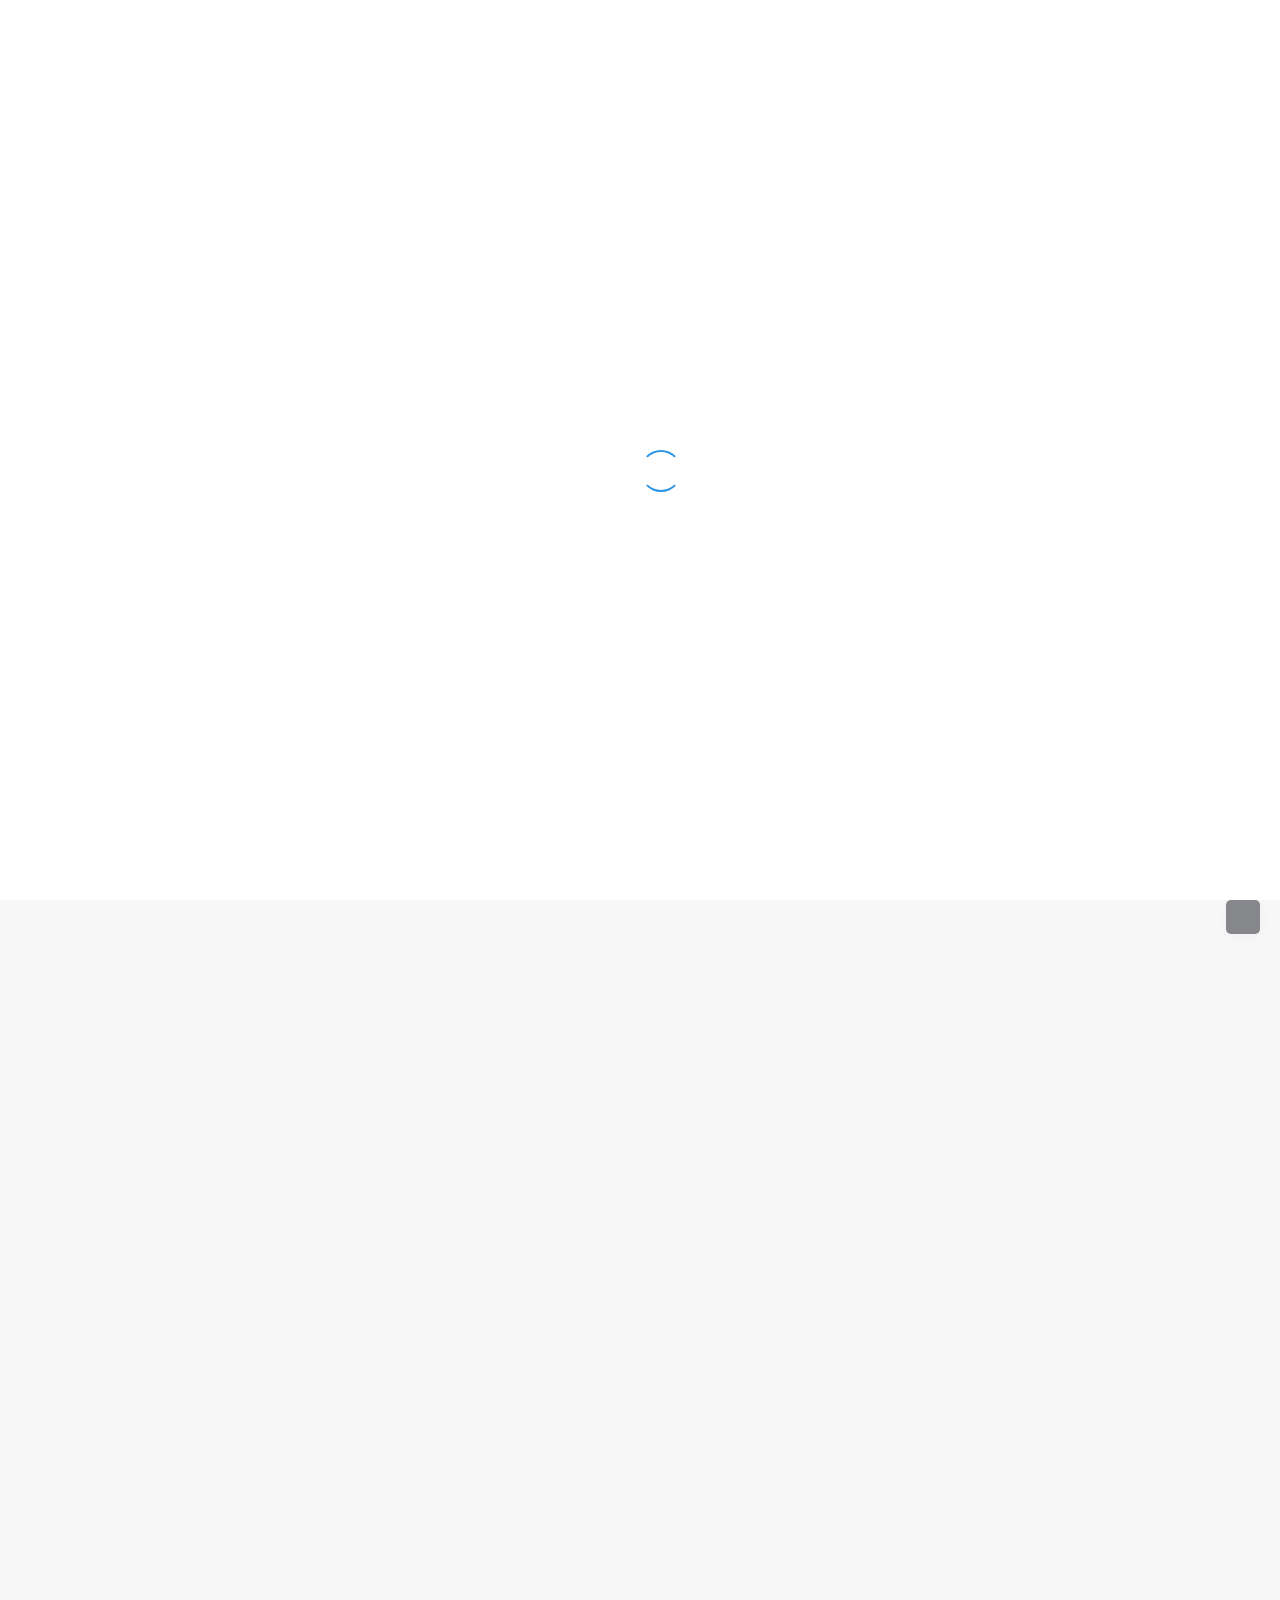
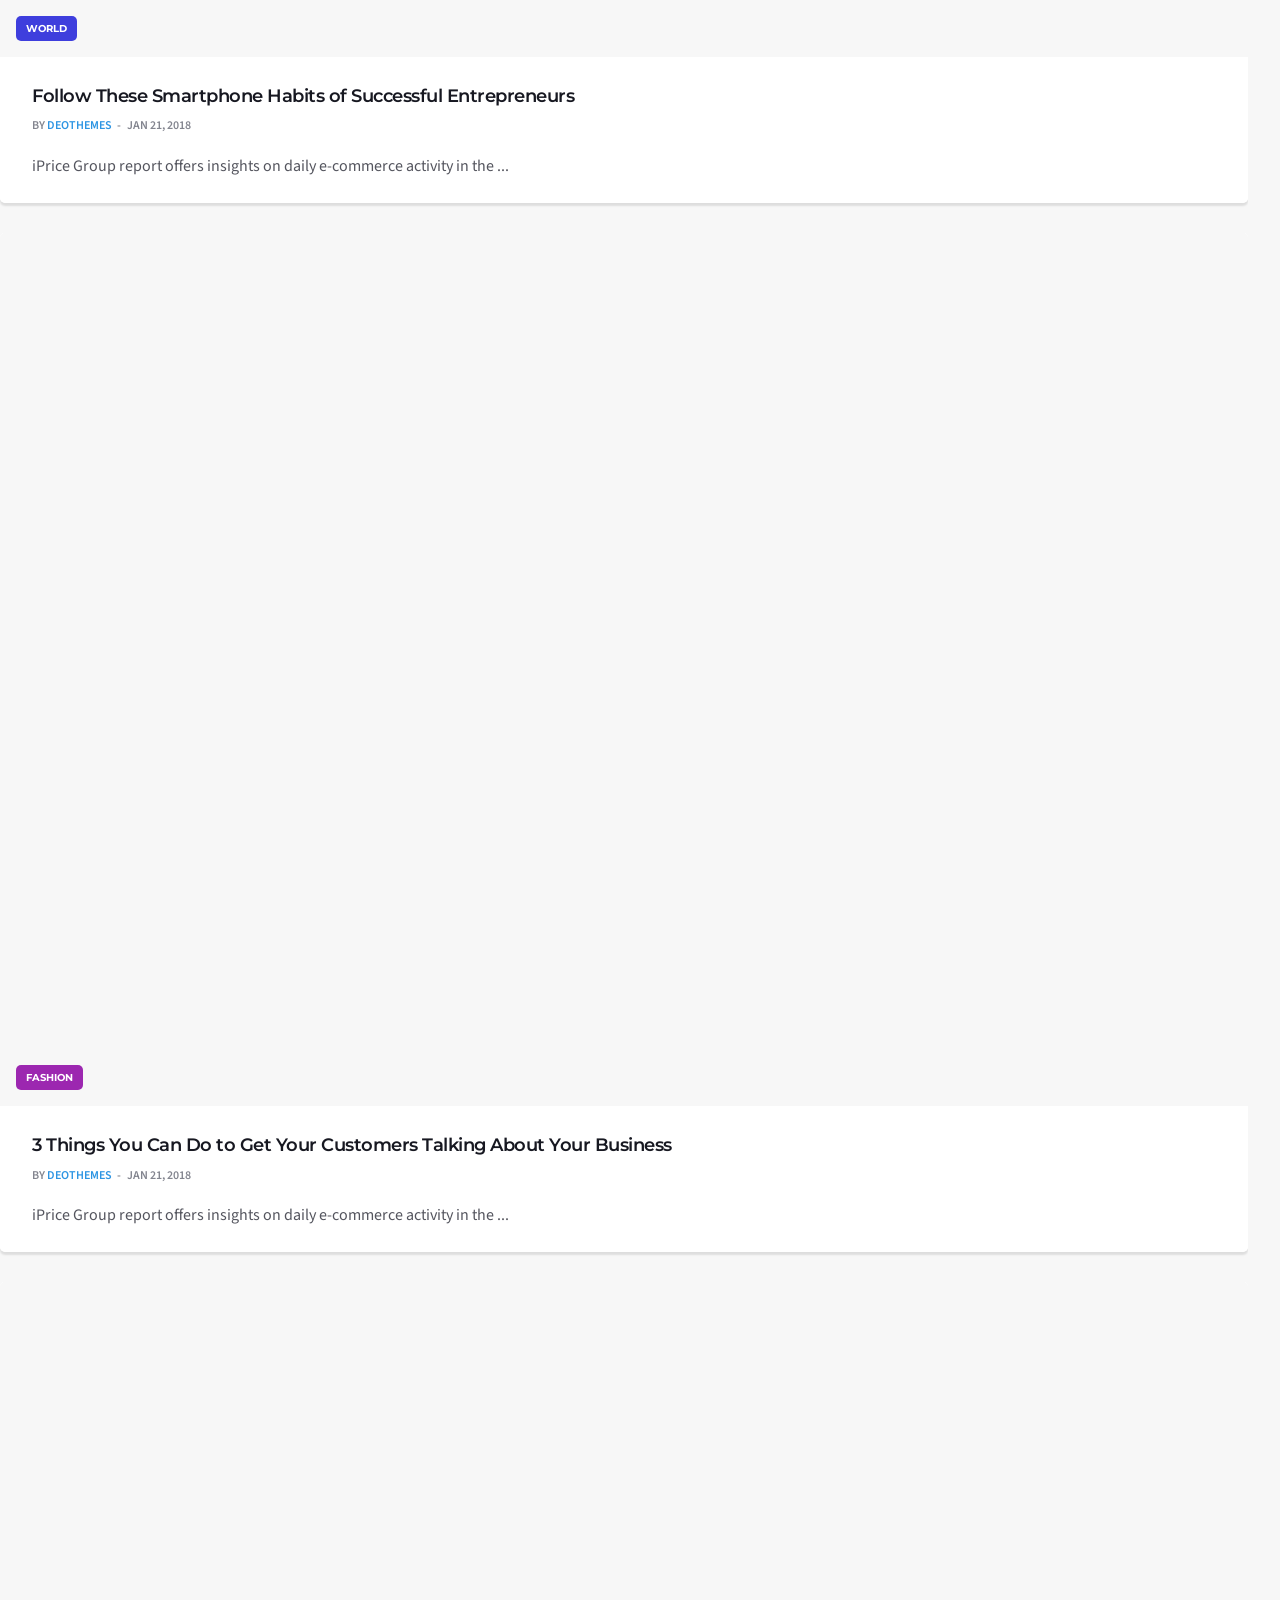
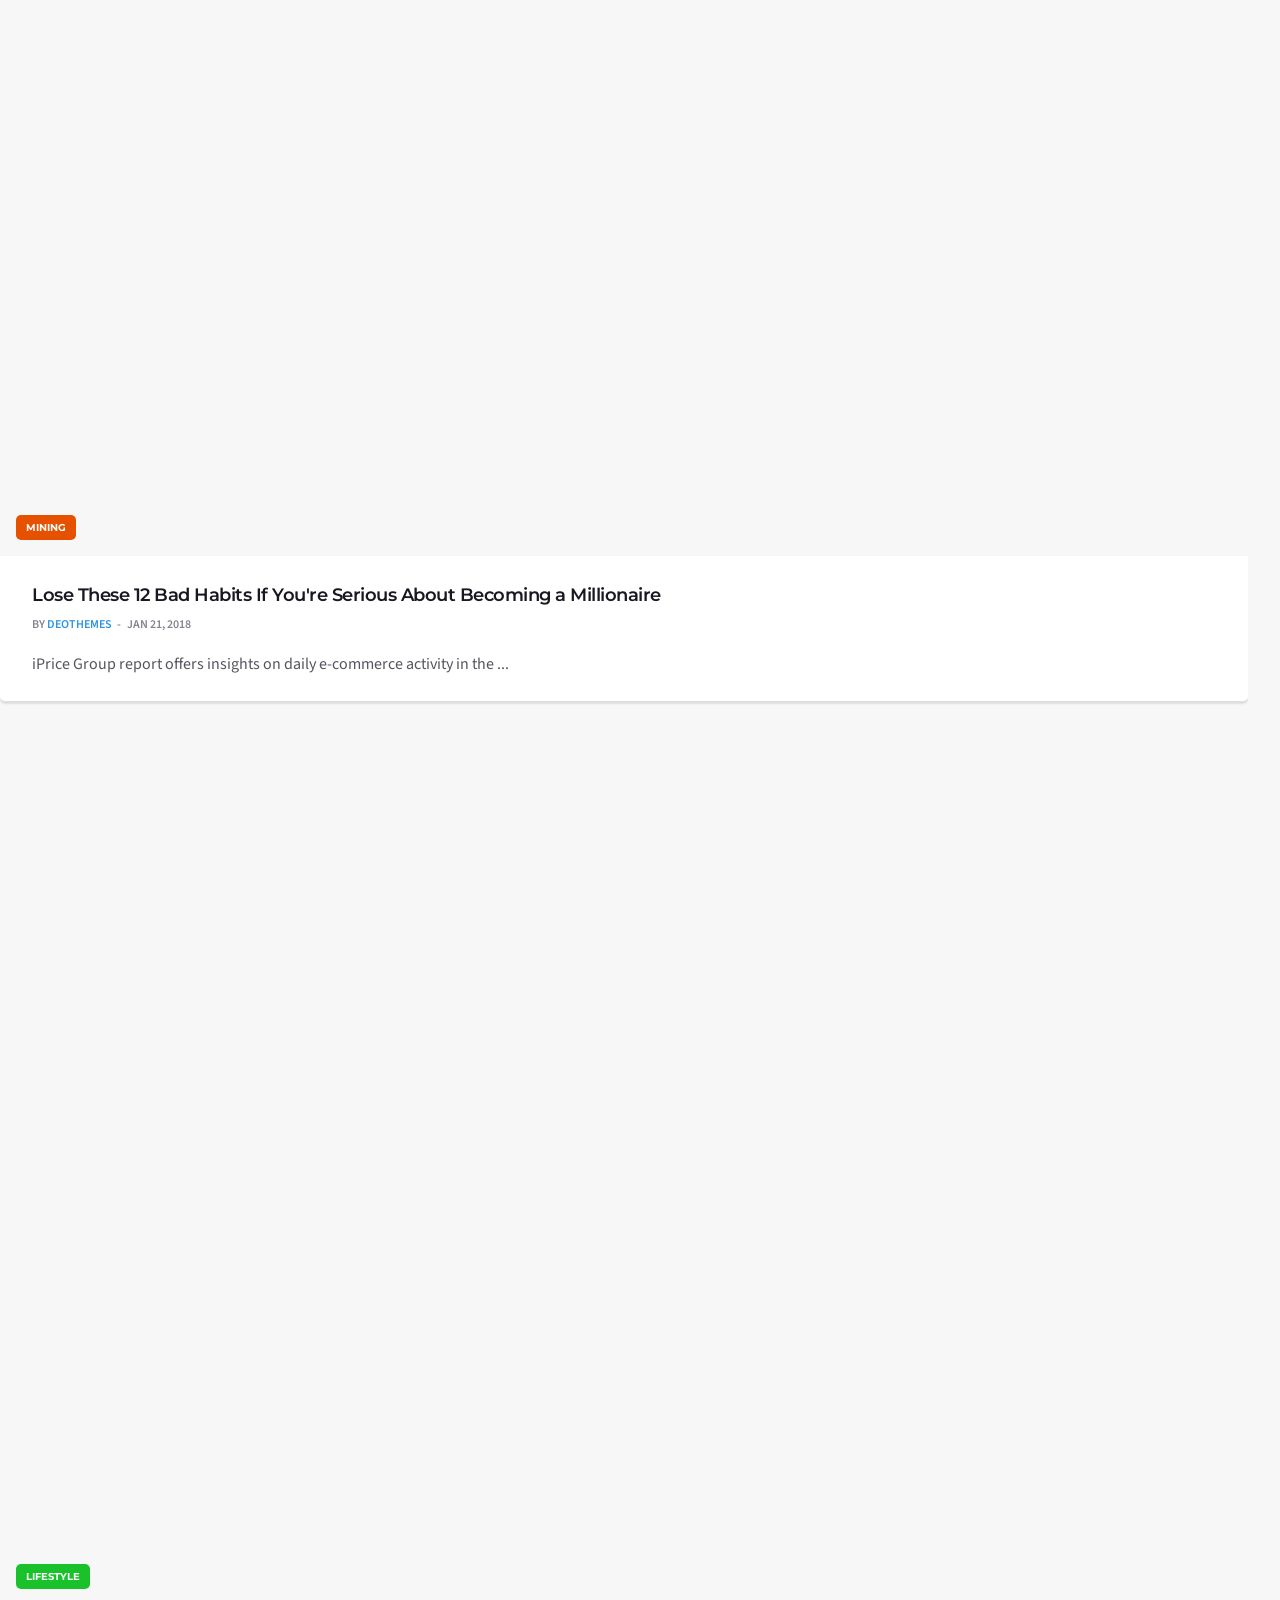
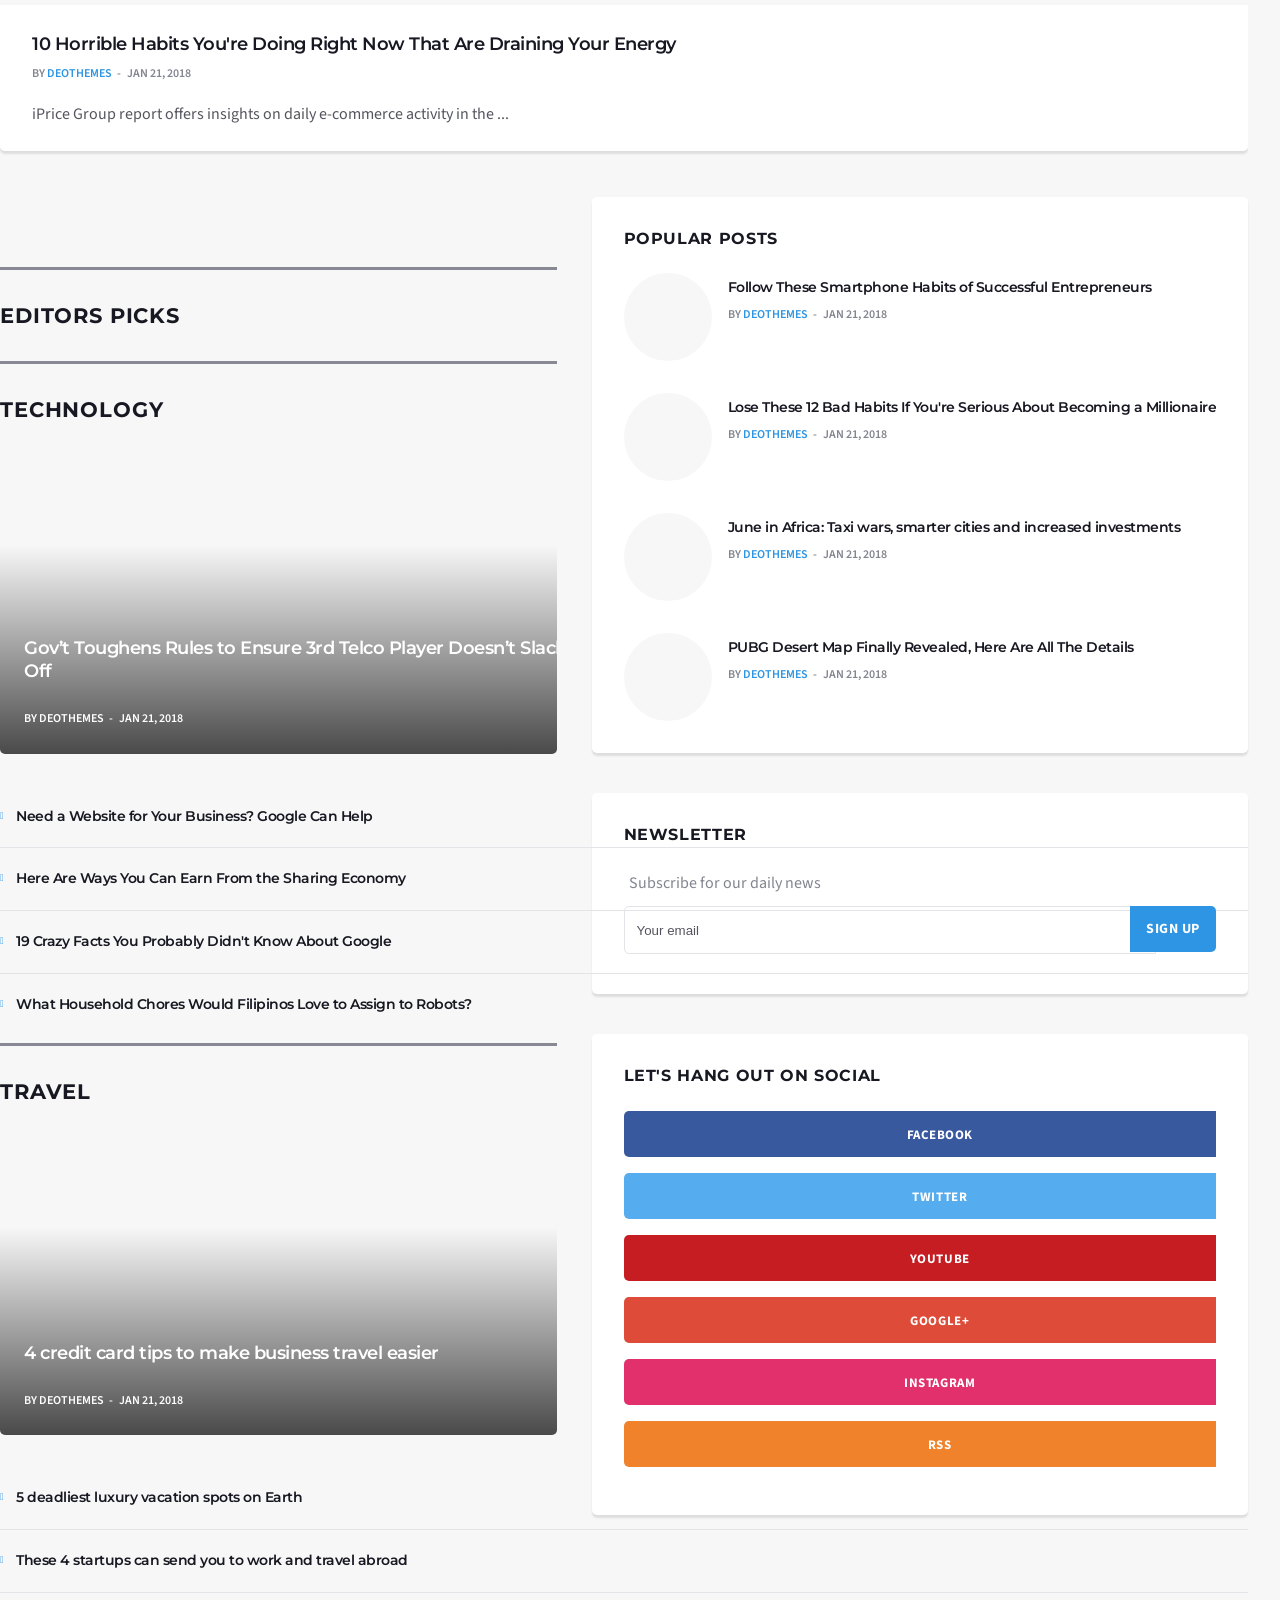
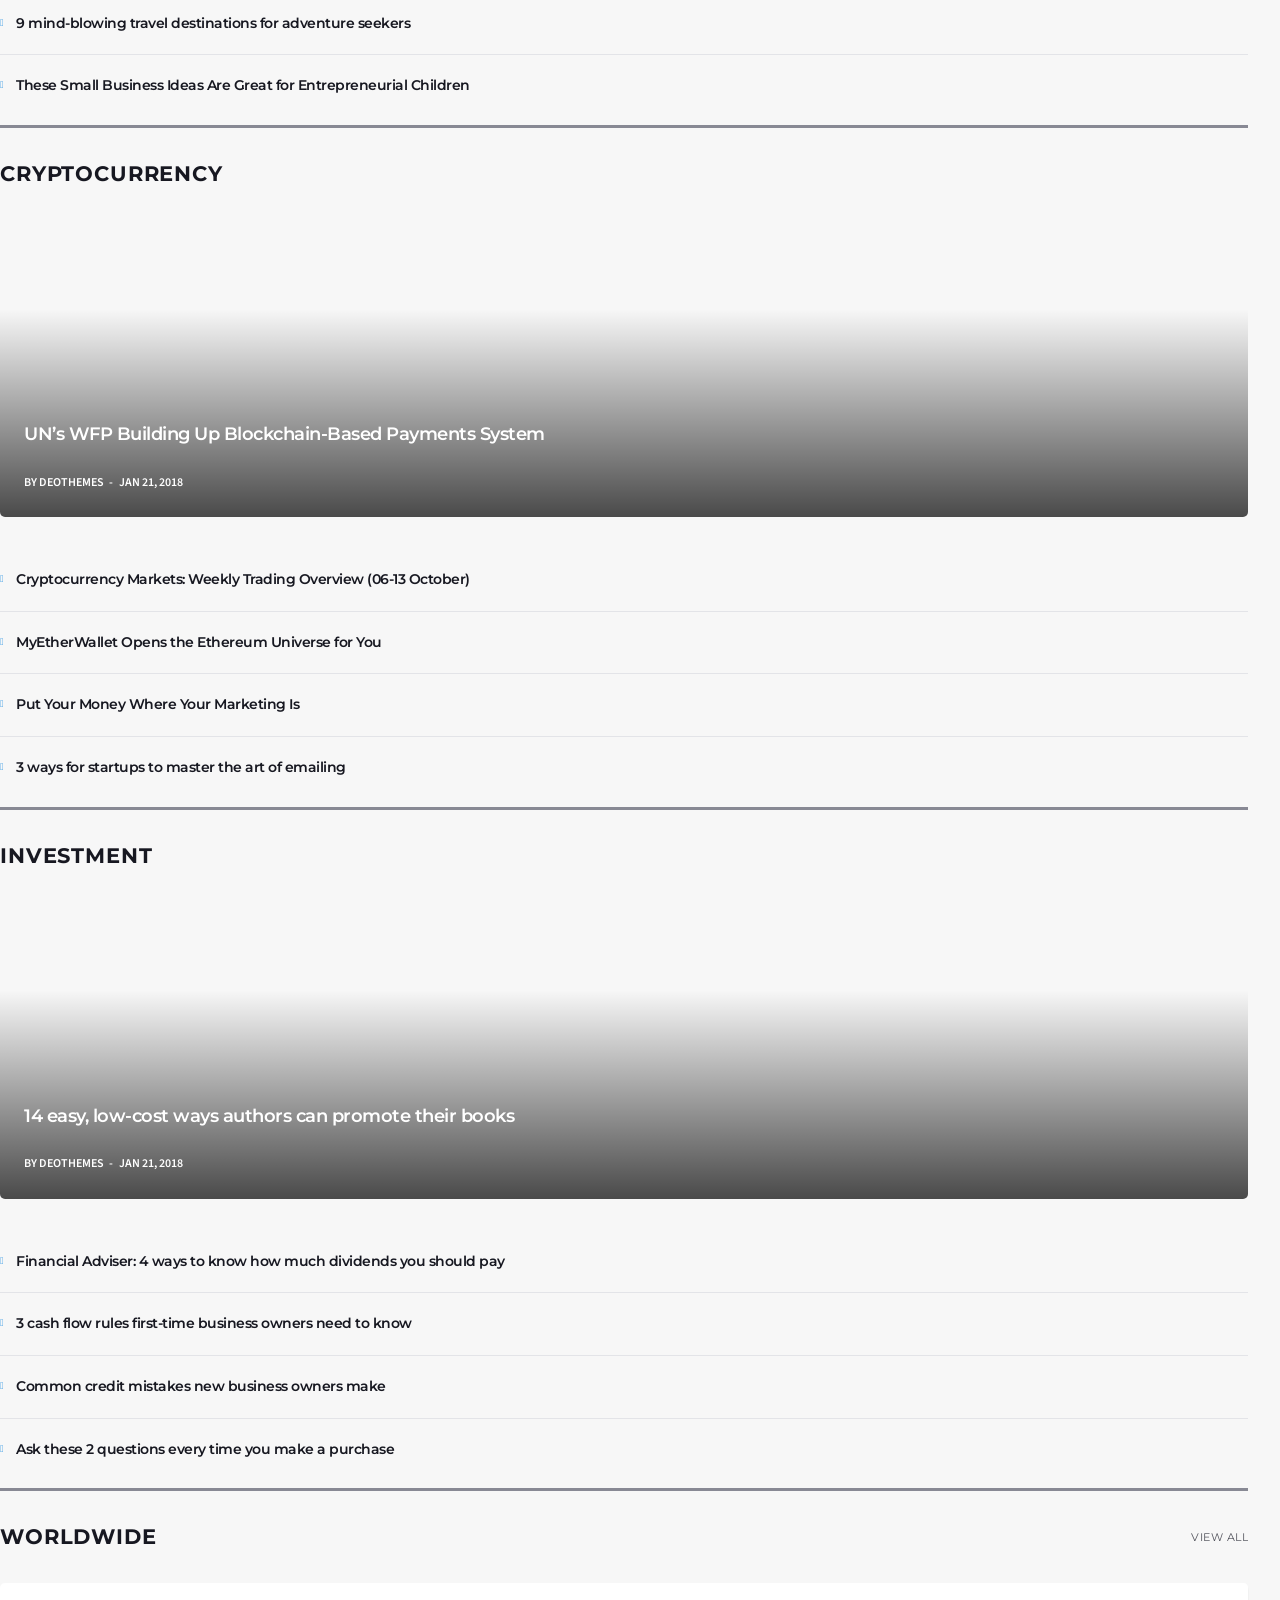
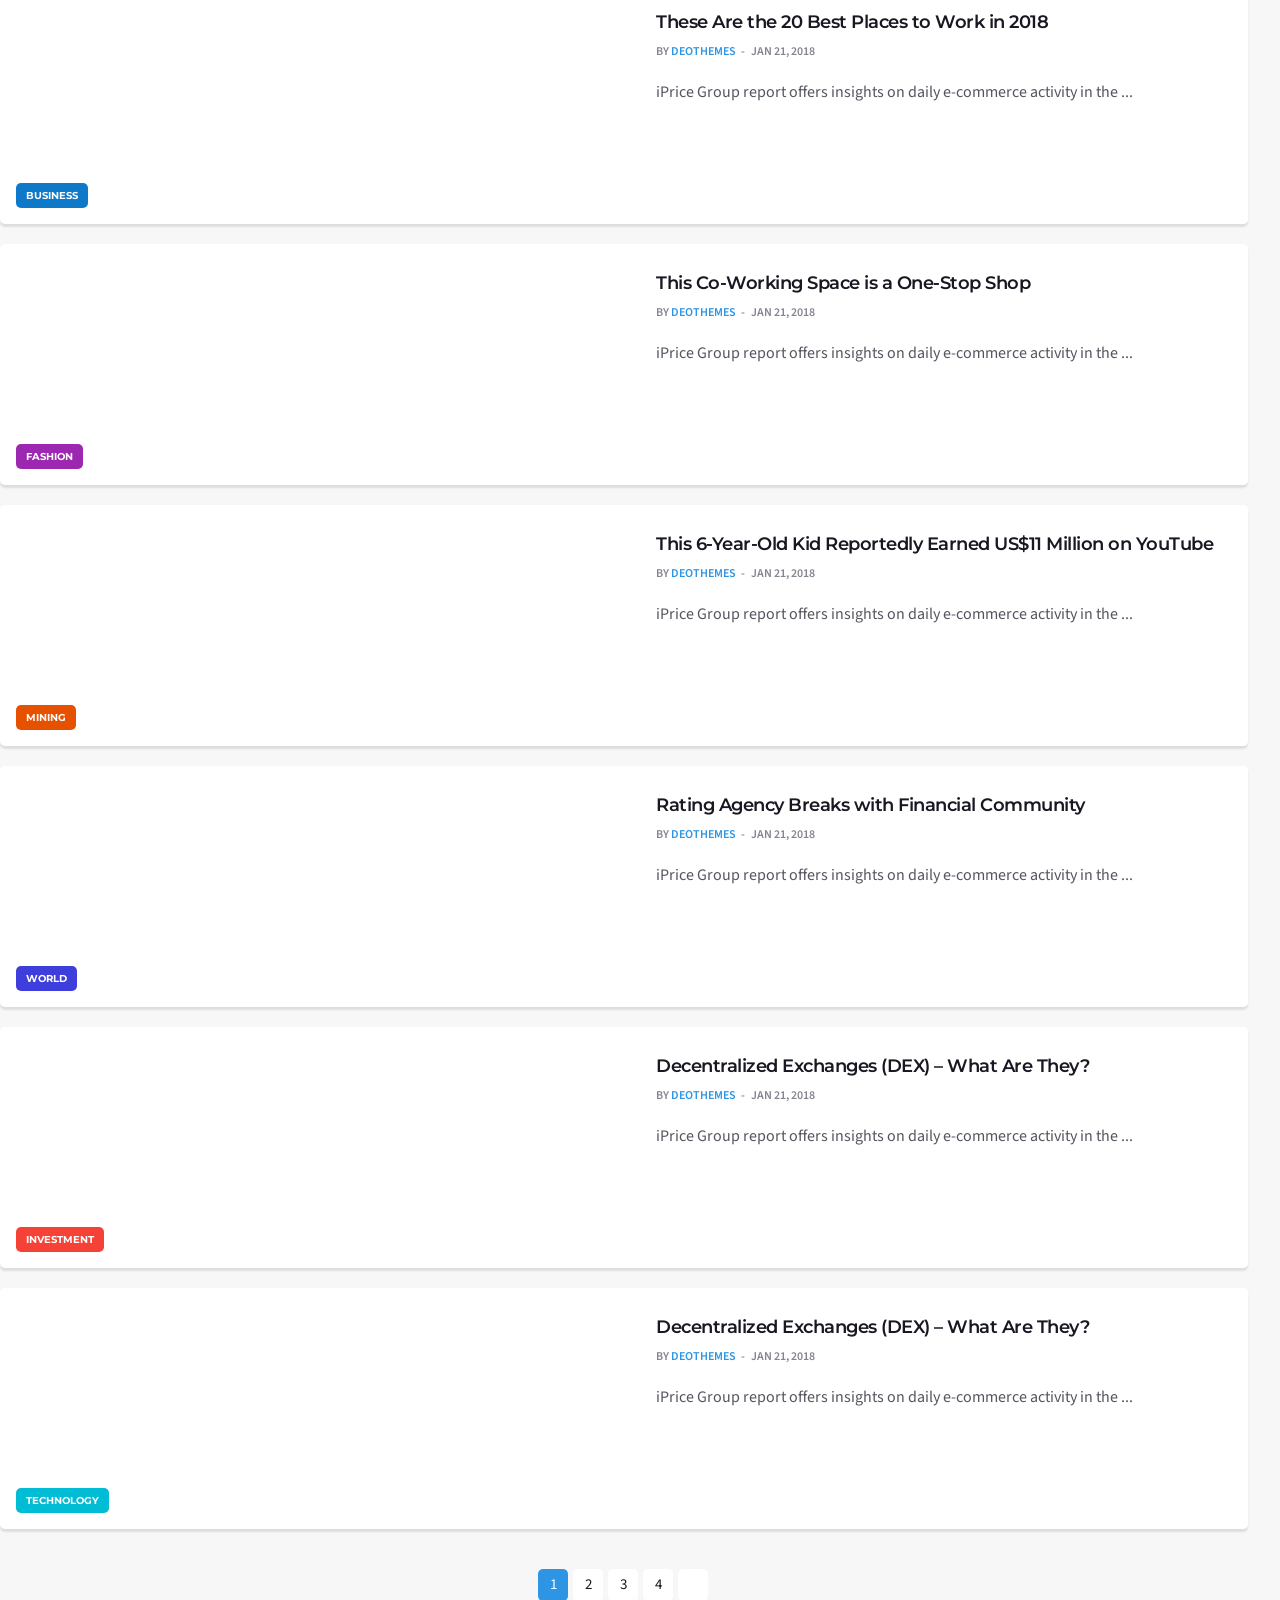
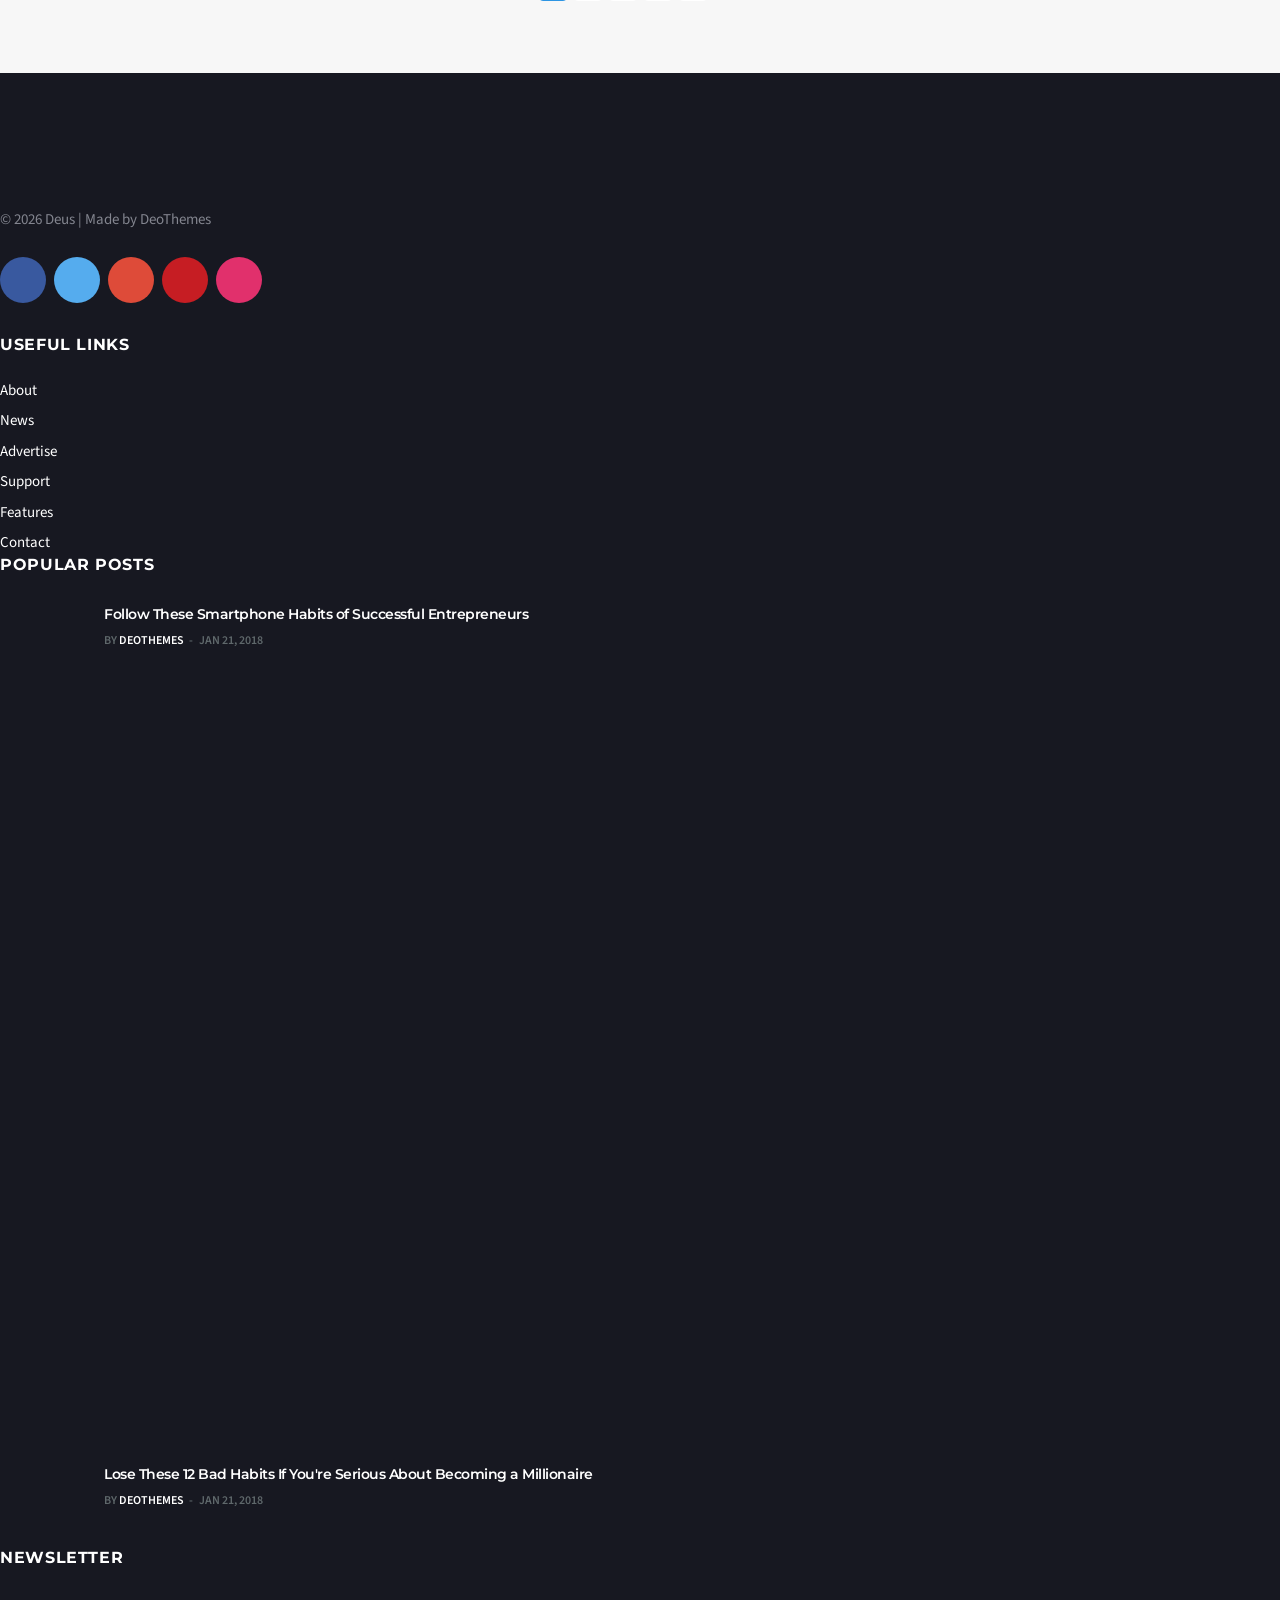
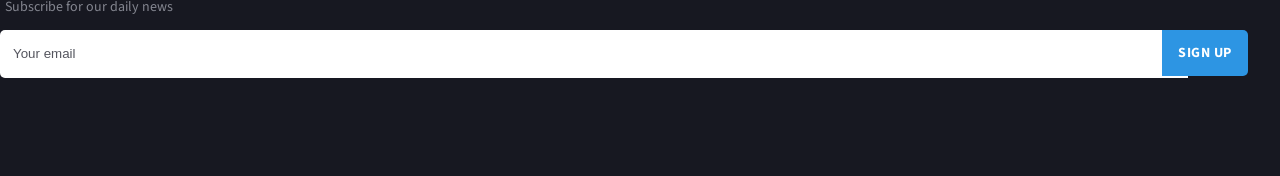
==== commit c58f1250: "update navbar & halaman contact" ====
--- a/index.html
+++ b/index.html
@@ -174,184 +174,86 @@
       </div>
     </div> <!-- end top bar -->        
 
-    <!-- Navigation -->
-    <header class="nav">
-
-      <div class="nav__holder nav--sticky">
-        <div class="container relative">
-          <div class="flex-parent">
-
-            <!-- Side Menu Button -->
-            <button class="nav-icon-toggle" id="nav-icon-toggle" aria-label="Open side menu">
-              <span class="nav-icon-toggle__box">
-                <span class="nav-icon-toggle__inner"></span>
-              </span>
-            </button> 
-
-            <!-- Logo -->
-            <a href="index.html" class="logo">
-              <img class="logo__img" src="img/logo_default.png" srcset="img/logo_default.png 1x, img/logo_default@2x.png 2x" alt="logo">
-            </a>
-
-            <!-- Nav-wrap -->
-            <nav class="flex-child nav__wrap d-none d-lg-block">              
-              <ul class="nav__menu">
-
-                <li class="nav__dropdown active">
-                  <a href="index.html">Home</a>
-                  <ul class="nav__dropdown-menu">
-                    <li><a href="index.html">Home Default</a></li>
-                    <li><a href="index-politics.html">Home Politics</a></li>
-                    <li><a href="index-fashion.html">Home Fashion</a></li>
-                    <li><a href="index-games.html">Home Games</a></li>
-                    <li><a href="index-videos.html">Home Videos</a></li>
-                    <li><a href="index-music.html">Home Music</a></li>
-                  </ul>
-                </li>
-
-                <li class="nav__dropdown">
-                  <a href="#">Posts</a>
-                  <ul class="nav__dropdown-menu nav__megamenu">
-                    <li>
-                      <div class="nav__megamenu-wrap">
-                        <div class="row">
-
-                          <div class="col nav__megamenu-item">
-                            <article class="entry">
-                              <div class="entry__img-holder">
-                                <a href="single-post.html">
-                                  <img src="img/content/grid/grid_post_1.jpg" alt="" class="entry__img">
-                                </a>
-                                <a href="categories.html" class="entry__meta-category entry__meta-category--label entry__meta-category--align-in-corner entry__meta-category--violet">world</a>
-                              </div>
-
-                              <div class="entry__body">   
-                                <h2 class="entry__title">
-                                  <a href="single-post.html">Follow These Smartphone Habits of Successful Entrepreneurs</a>
-                                </h2>
-                              </div>
-                            </article>
-                          </div>
-
-                          <div class="col nav__megamenu-item">
-                            <article class="entry">
-                              <div class="entry__img-holder">
-                                <a href="single-post.html">
-                                  <img src="img/content/grid/grid_post_2.jpg" alt="" class="entry__img">
-                                </a>
-                                <a href="categories.html" class="entry__meta-category entry__meta-category--label entry__meta-category--align-in-corner entry__meta-category--purple">fashion</a>
-                              </div>
-
-                              <div class="entry__body">   
-                                <h2 class="entry__title">
-                                  <a href="single-post.html">3 Things You Can Do to Get Your Customers Talking About Your Business</a>
-                                </h2>
-                              </div>
-                            </article>
-                          </div>
-
-                          <div class="col nav__megamenu-item">
-                            <article class="entry">
-                              <div class="entry__img-holder">
-                                <a href="single-post.html">
-                                  <img src="img/content/grid/grid_post_3.jpg" alt="" class="entry__img">
-                                </a>
-                                <a href="categories.html" class="entry__meta-category entry__meta-category--label entry__meta-category--align-in-corner entry__meta-category--blue">business</a>
-                              </div>
-
-                              <div class="entry__body">   
-                                <h2 class="entry__title">
-                                  <a href="single-post.html">Lose These 12 Bad Habits If You're Serious About Becoming a Millionaire</a>
-                                </h2>
-                              </div>
-                            </article>
-                          </div>
-
-                          <div class="col nav__megamenu-item">
-                            <article class="entry">
-                              <div class="entry__img-holder">
-                                <a href="single-post.html">
-                                  <img src="img/content/grid/grid_post_4.jpg" alt="" class="entry__img">
-                                </a>
-                                <a href="categories.html" class="entry__meta-category entry__meta-category--label entry__meta-category--align-in-corner entry__meta-category--green">lifestyle</a>
-                              </div>
-
-                              <div class="entry__body">   
-                                <h2 class="entry__title">
-                                  <a href="single-post.html">10 Horrible Habits You're Doing Right Now That Are Draining Your Energy</a>
-                                </h2>
-                              </div>
-                            </article>
-                          </div>
-
-                        </div>
-                      </div>
-                    </li>
-                  </ul> <!-- end megamenu -->
-                </li>
-
-                <li class="nav__dropdown">
-                  <a href="#">Pages</a>
-                  <ul class="nav__dropdown-menu">
-                    <li><a href="about.html">About</a></li>
-                    <li><a href="contact.html">Contact</a></li>
-                    <li><a href="search-results.html">Search Results</a></li>
-                    <li><a href="categories.html">Categories</a></li>
-                    <li><a href="404.html">404</a></li>
-                  </ul>
-                </li>                
-
-                <li class="nav__dropdown">
-                  <a href="#">Features</a>
-                  <ul class="nav__dropdown-menu">
-                    <li><a href="shortcodes.html">Shortcodes</a></li>
-                    <li class="nav__dropdown">
-                      <a href="#">Single Post</a>
-                      <ul class="nav__dropdown-menu">
-                        <li><a href="single-post.html">Style 1</a></li>
-                        <li><a href="single-post-politics.html">Style 2</a></li>
-                        <li><a href="single-post-fashion.html">Style 3</a></li>
-                        <li><a href="single-post-games.html">Style 4</a></li>
-                        <li><a href="single-post-videos.html">Style 5</a></li>
-                        <li><a href="single-post-music.html">Style 6</a></li>
-                      </ul>
-                    </li>
-                  </ul>
-                </li>
-
-                <li>
-                  <a href="#">Purchase</a>
-                </li>
-
-
-              </ul> <!-- end menu -->
-            </nav> <!-- end nav-wrap -->
-
-            <!-- Nav Right -->
-            <div class="nav__right">
-
-              <!-- Search -->
-              <div class="nav__right-item nav__search">
-                <a href="#" class="nav__search-trigger" id="nav__search-trigger">
-                  <i class="ui-search nav__search-trigger-icon"></i>
-                </a>
-                <div class="nav__search-box" id="nav__search-box">
-                  <form class="nav__search-form">
-                    <input type="text" placeholder="Search an article" class="nav__search-input">
-                    <button type="submit" class="search-button btn btn-lg btn-color btn-button">
-                      <i class="ui-search nav__search-icon"></i>
-                    </button>
-                  </form>
-                </div>                
-              </div>             
-
-            </div> <!-- end nav right -->            
-        
-          </div> <!-- end flex-parent -->
-        </div> <!-- end container -->
-
-      </div>
-    </header> <!-- end navigation -->
+      <!-- Navigation -->
+      <header class="nav">
+        <div class="nav__holder nav--sticky">
+          <div class="container relative">
+            <div class="flex-parent">
+              <!-- Side Menu Button -->
+              <button
+                class="nav-icon-toggle"
+                id="nav-icon-toggle"
+                aria-label="Open side menu"
+              >
+                <span class="nav-icon-toggle__box">
+                  <span class="nav-icon-toggle__inner"></span>
+                </span>
+              </button>
+
+              <!-- Logo -->
+              <a href="index.html" class="logo">
+                <img
+                  class="logo__img"
+                  src="img/logo_default.png"
+                  srcset="img/logo_default.png 1x, img/logo_default@2x.png 2x"
+                  alt="logo"
+                />
+              </a>
+
+              <!-- Nav-wrap -->
+              <nav class="flex-child nav__wrap d-none d-lg-block">
+                <ul class="nav__menu">
+                  <li>
+                    <a href="index.html">Home</a>
+                  </li>
+                  <li>
+                    <a href="about.html">About</a>
+                  </li>
+
+                  <li>
+                    <a href="contact.html">Contact Us</a>
+                  </li>
+                </ul>
+                <!-- end menu -->
+              </nav>
+              <!-- end nav-wrap -->
+
+              <!-- Nav Right -->
+              <div class="nav__right">
+                <!-- Search -->
+                <div class="nav__right-item nav__search">
+                  <a
+                    href="#"
+                    class="nav__search-trigger"
+                    id="nav__search-trigger"
+                  >
+                    <i class="ui-search nav__search-trigger-icon"></i>
+                  </a>
+                  <div class="nav__search-box" id="nav__search-box">
+                    <form class="nav__search-form">
+                      <input
+                        type="text"
+                        placeholder="Search an article"
+                        class="nav__search-input"
+                      />
+                      <button
+                        type="submit"
+                        class="search-button btn btn-lg btn-color btn-button"
+                      >
+                        <i class="ui-search nav__search-icon"></i>
+                      </button>
+                    </form>
+                  </div>
+                </div>
+              </div>
+              <!-- end nav right -->
+            </div>
+            <!-- end flex-parent -->
+          </div>
+          <!-- end container -->
+        </div>
+      </header>
+      <!-- end navigation -->
   
 
     <!-- Trending Now -->
--- a/css/style.css
+++ b/css/style.css
@@ -3179,10 +3179,10 @@
 .contact-item {
 	padding: 3px 0; }
 
-.contact-name,
+/* .contact-name,
 .contact-email,
 .contact-subject {
-	max-width: 266px; }
+	max-width: 100%; } */
 
 /*-------------------------------------------------------*/
 /* 404
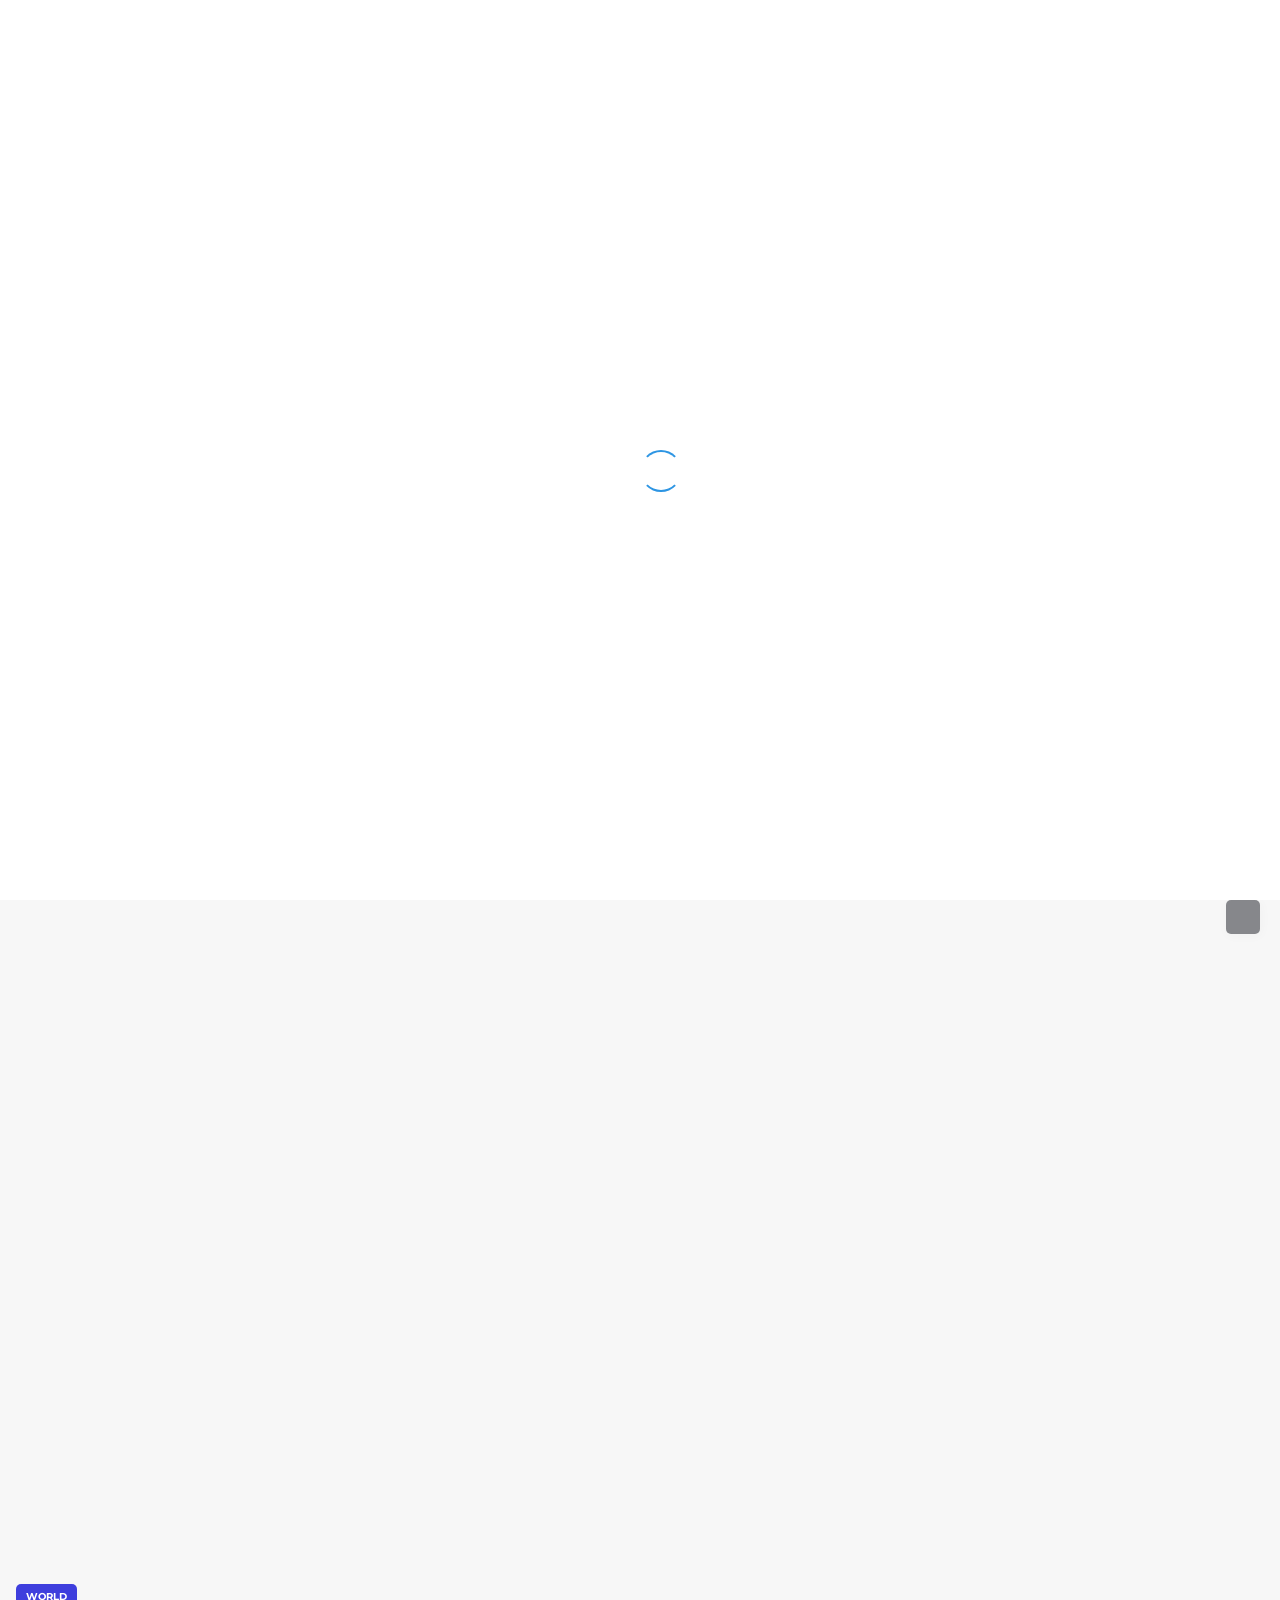
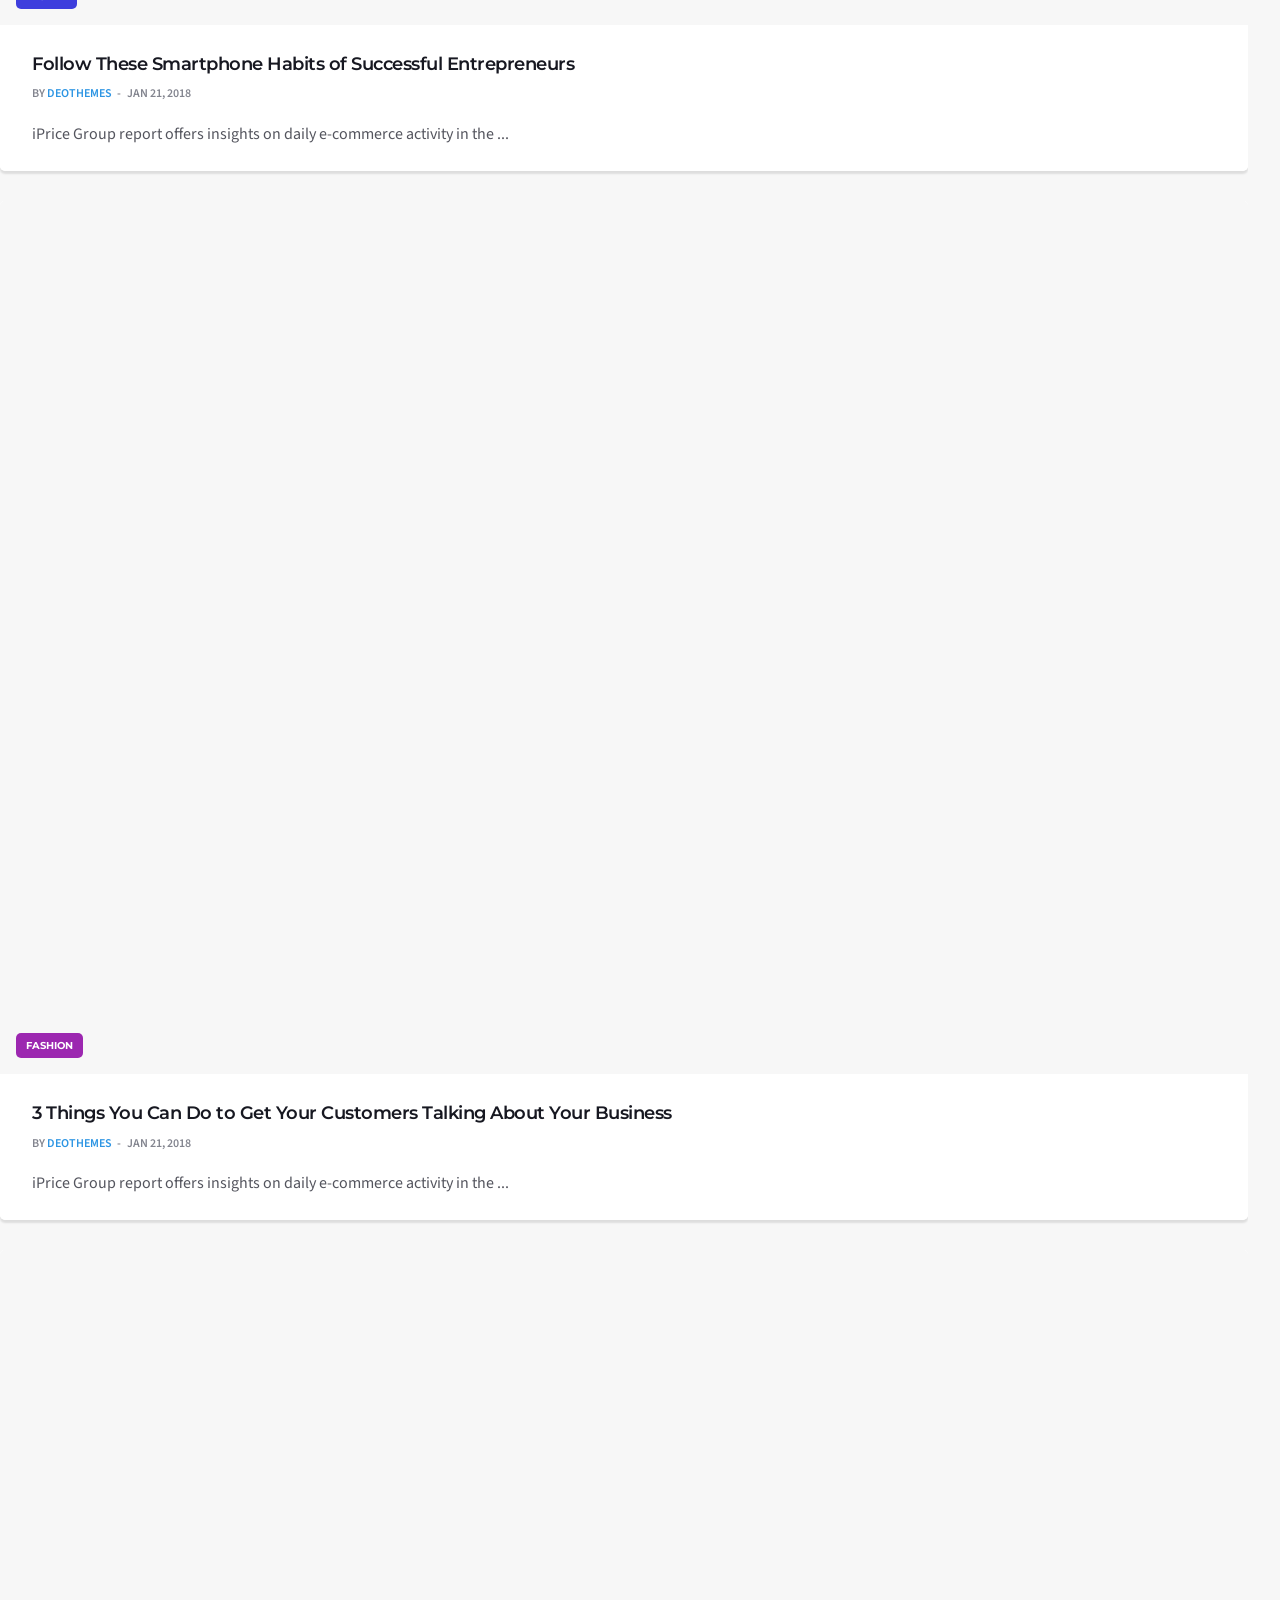
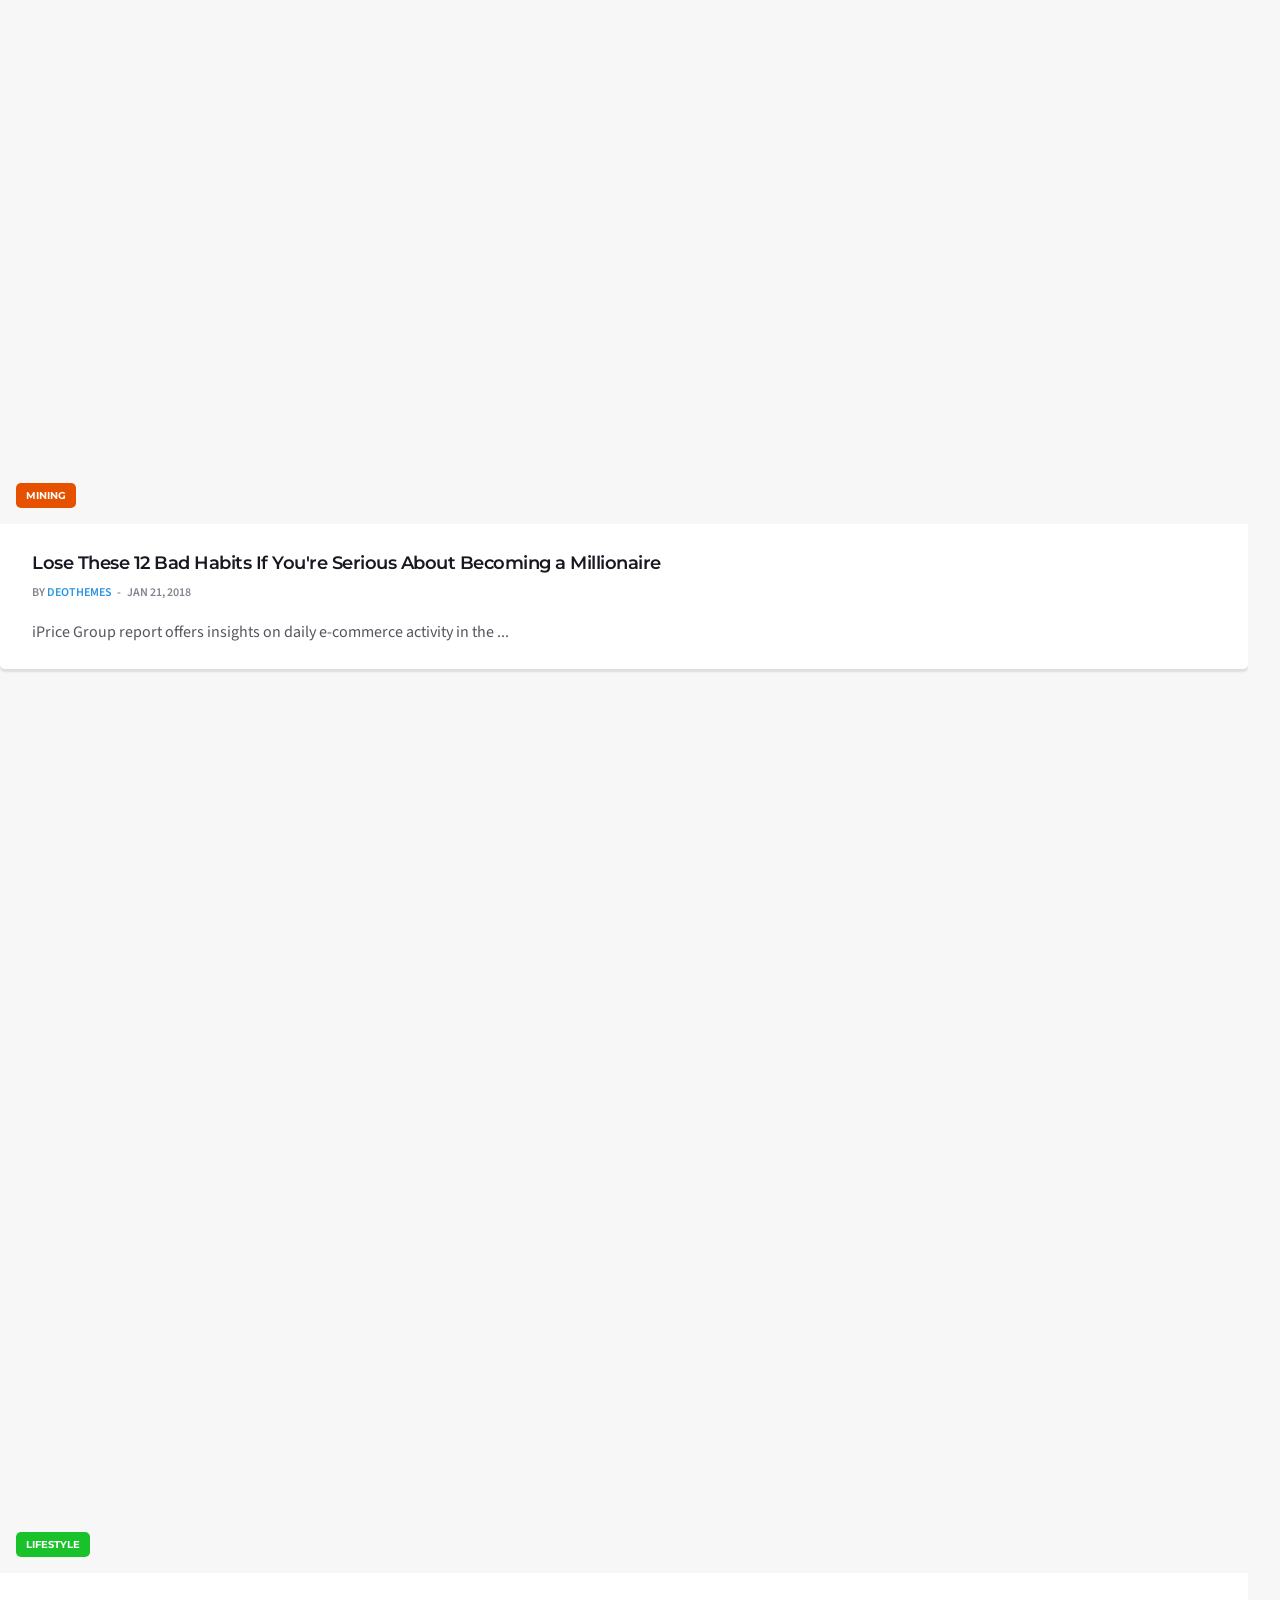
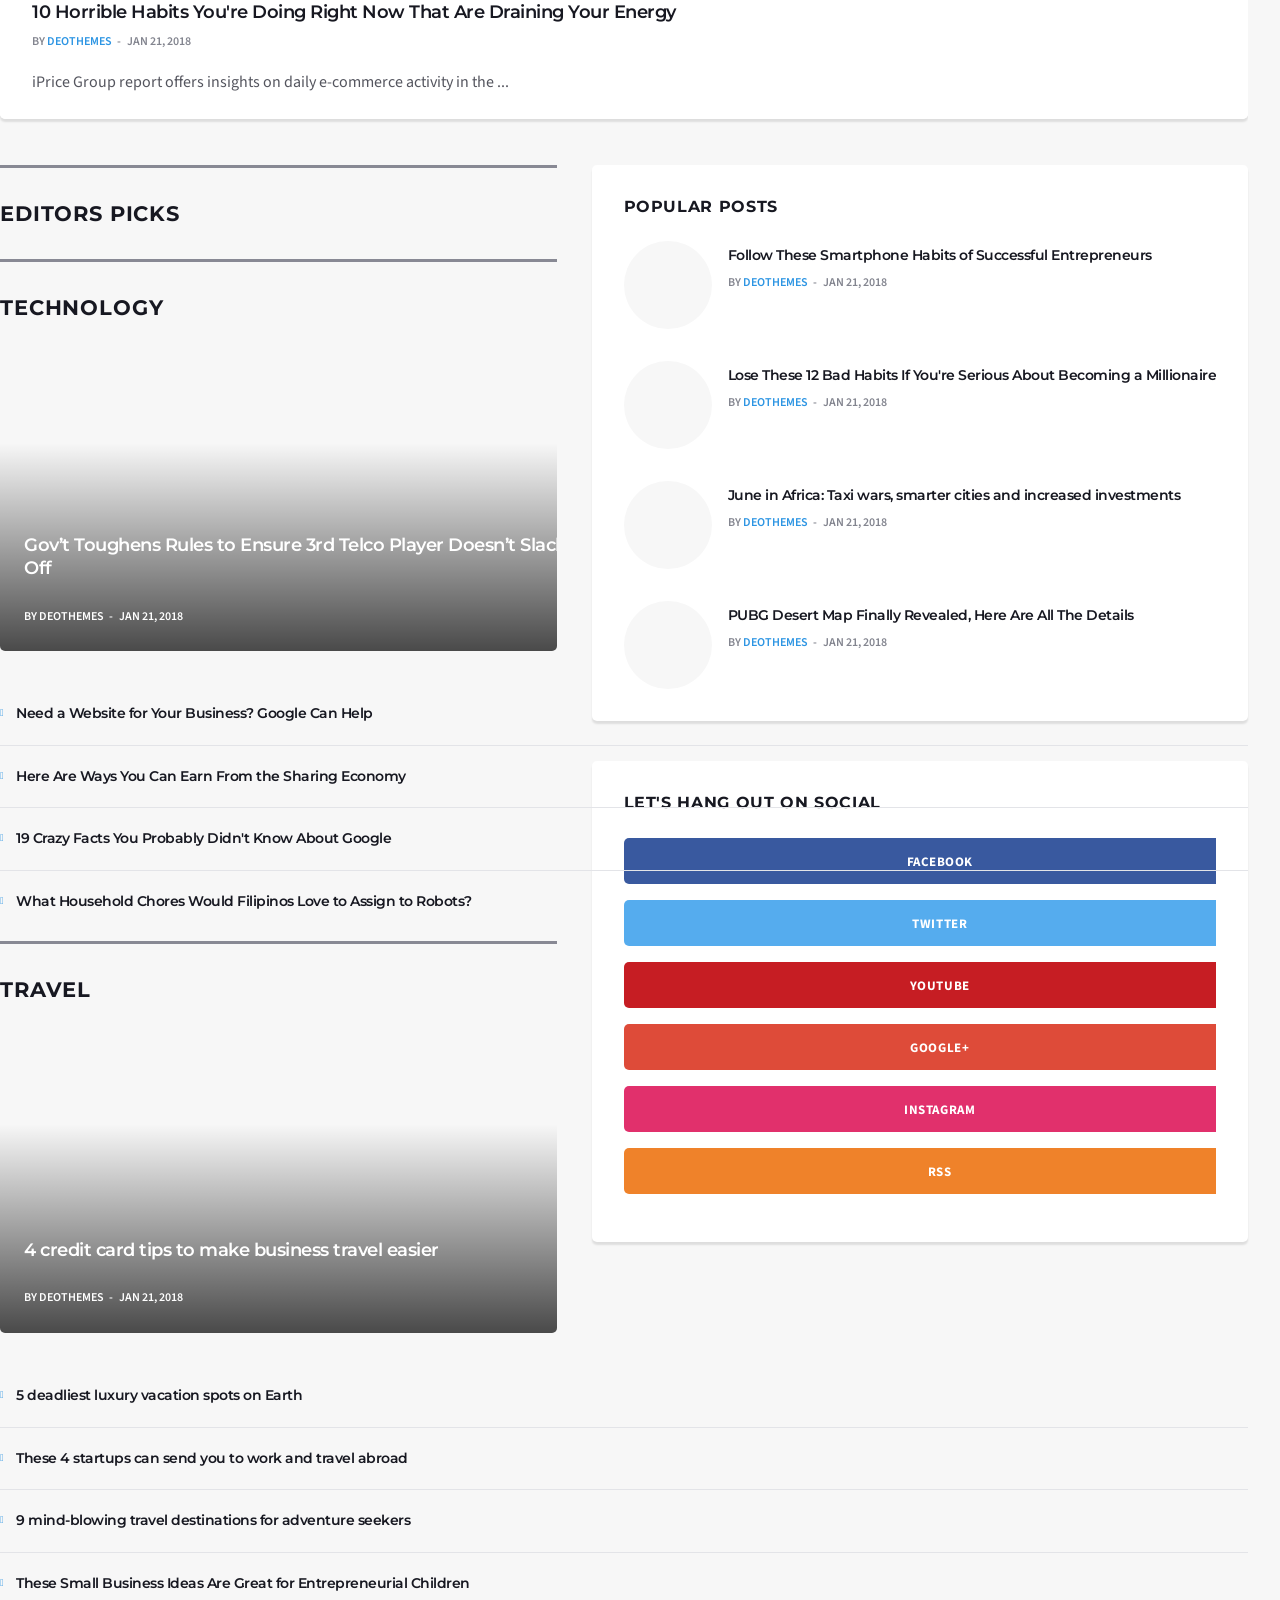
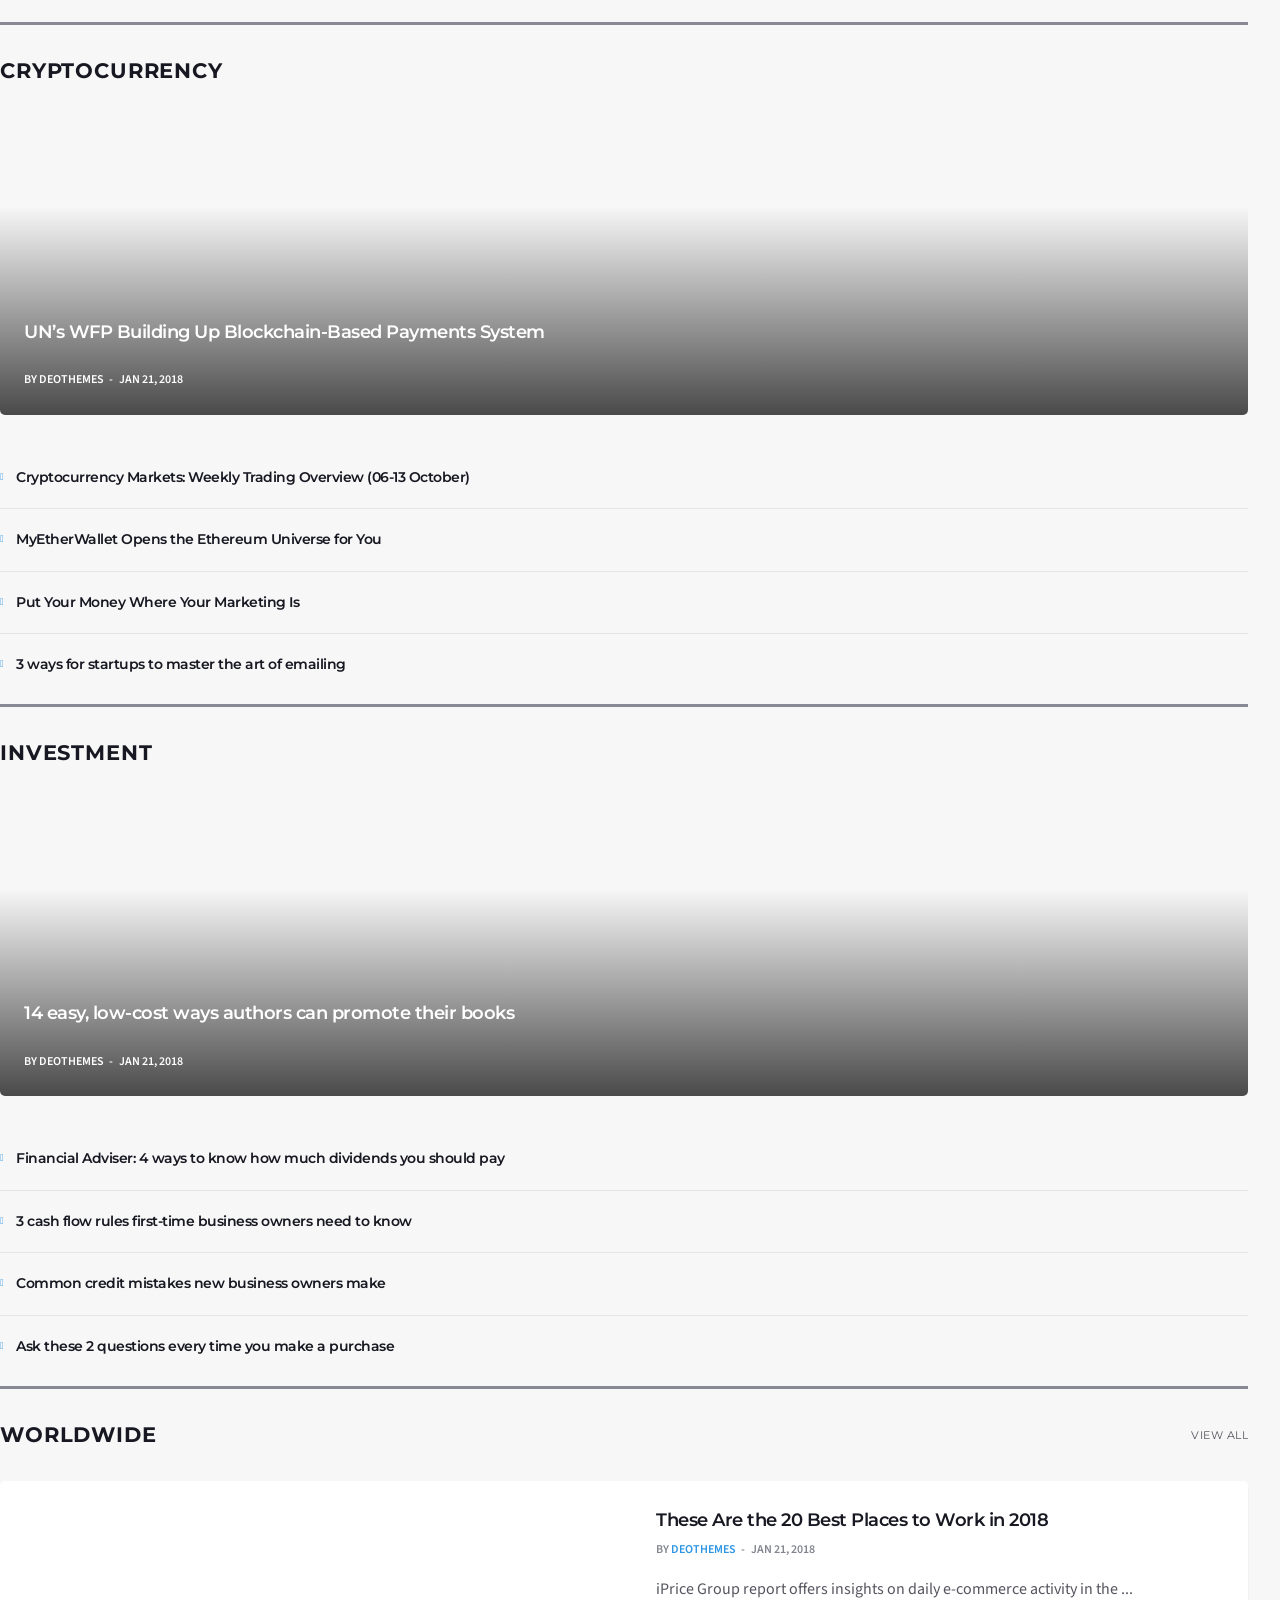
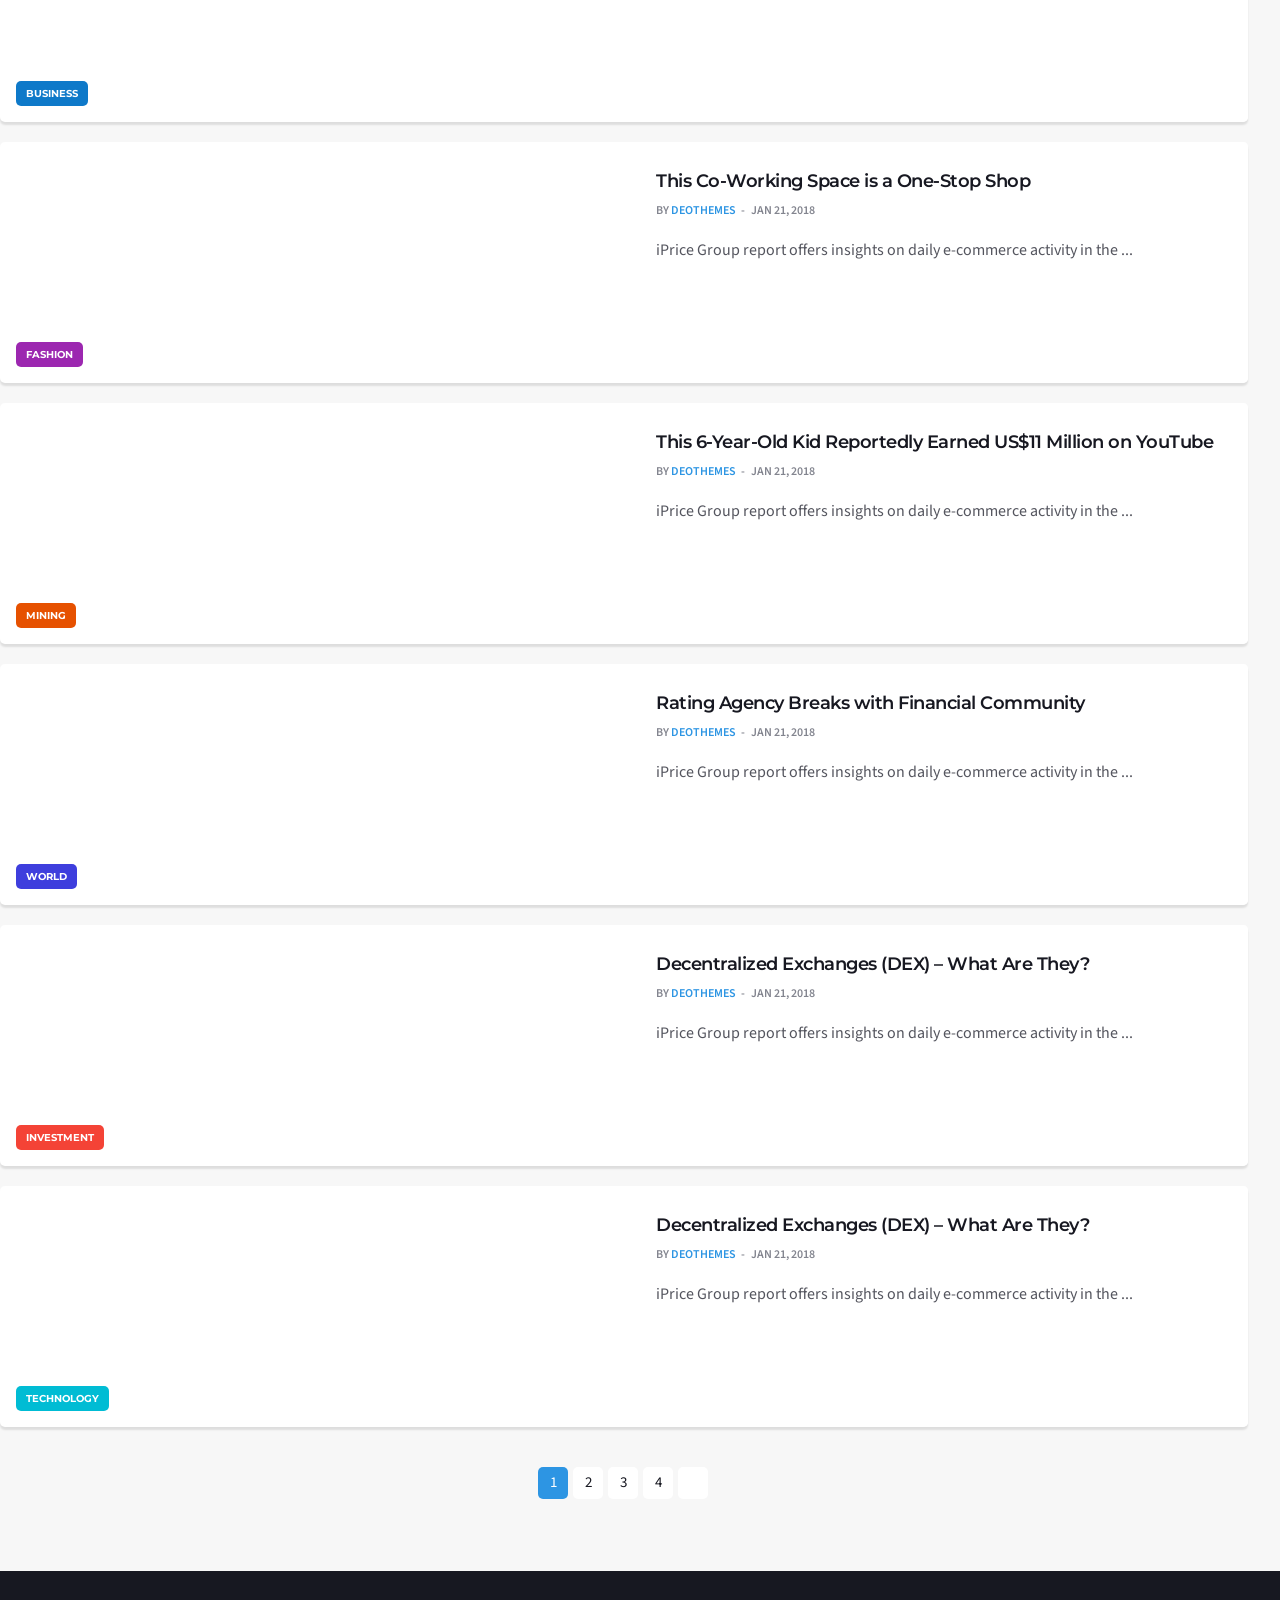
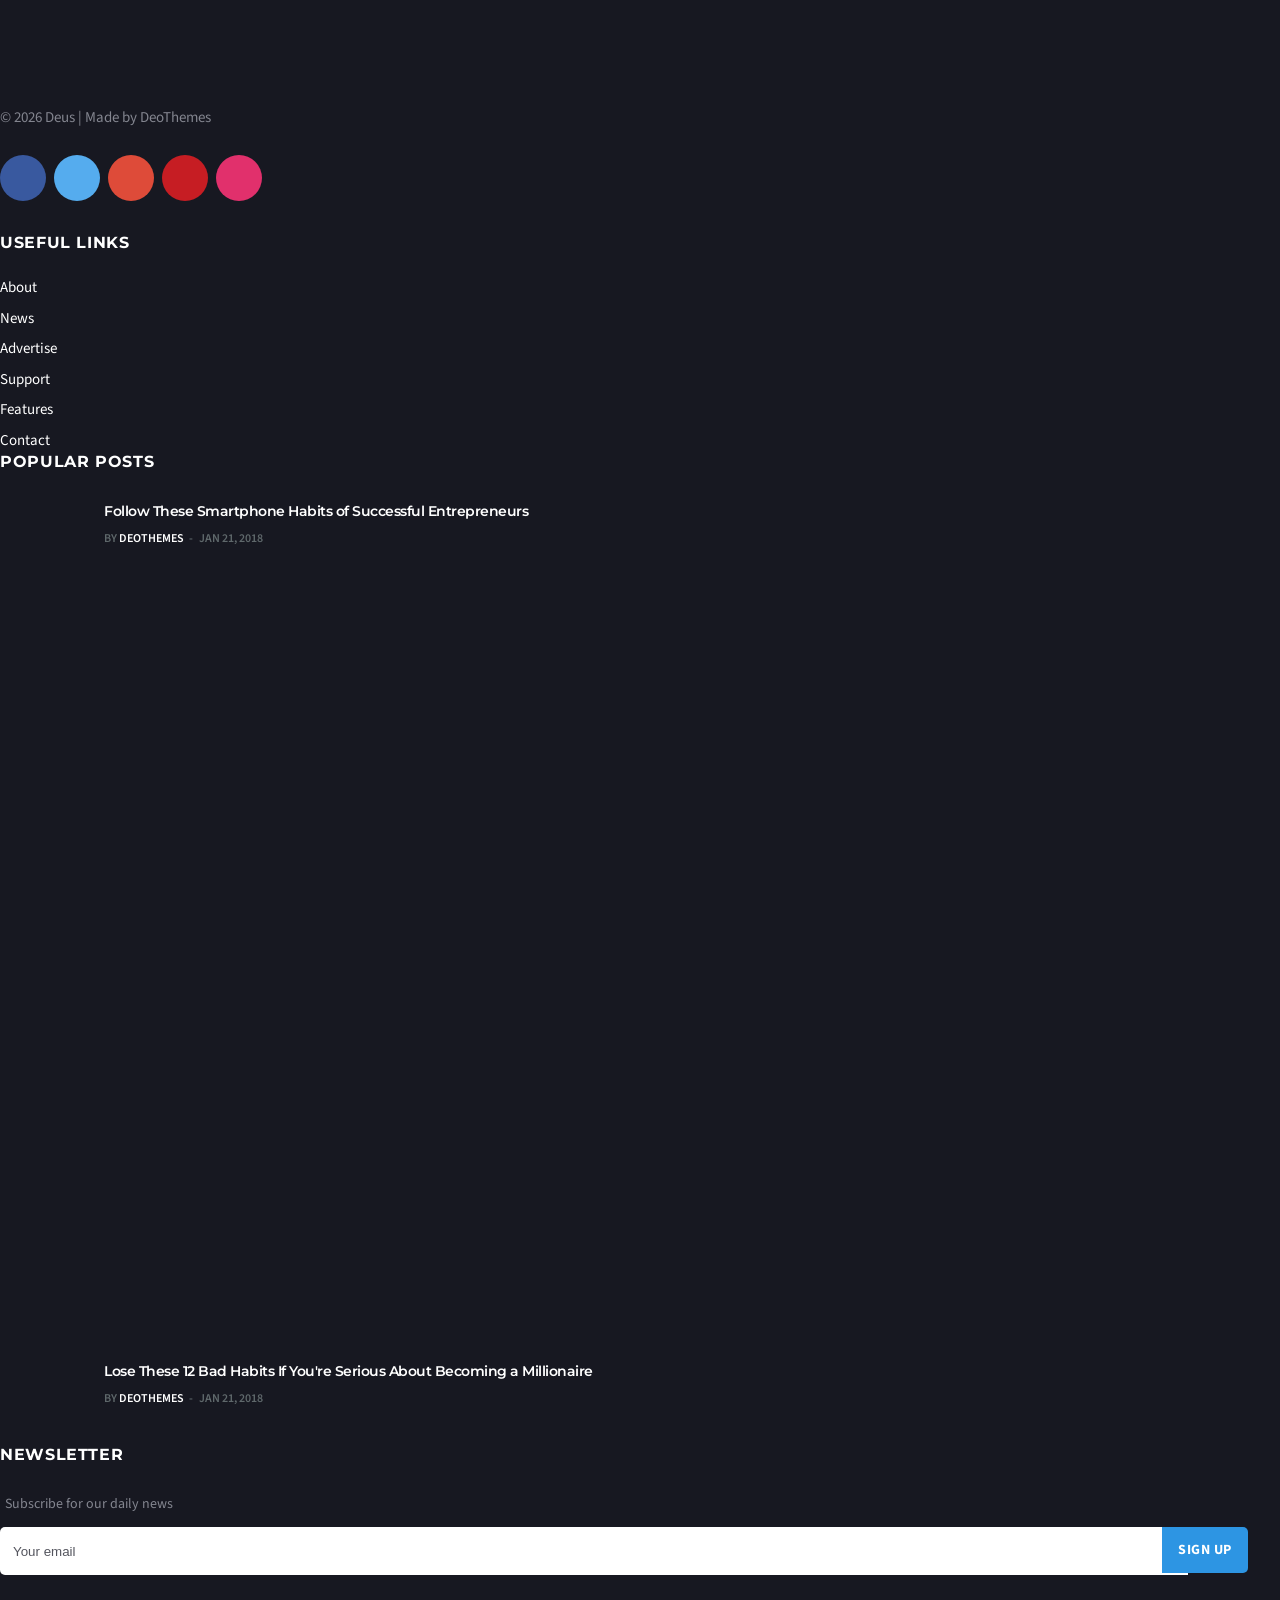
==== commit 5591c1b4: "hapus gimik di index" ====
--- a/index.html
+++ b/index.html
@@ -135,41 +135,6 @@
 
   <main class="main oh" id="main">
 
-    <!-- Top Bar -->
-    <div class="top-bar d-none d-lg-block">
-      <div class="container">
-        <div class="row">
-
-          <!-- Top menu -->
-          <div class="col-lg-6">
-            <ul class="top-menu">
-              <li><a href="#">About</a></li>
-              <li><a href="#">Advertise</a></li>
-              <li><a href="#">Contact</a></li>
-            </ul>
-          </div>
-          
-          <!-- Socials -->
-          <div class="col-lg-6">
-            <div class="socials nav__socials socials--nobase socials--white justify-content-end"> 
-              <a class="social social-facebook" href="#" target="_blank" aria-label="facebook">
-                <i class="ui-facebook"></i>
-              </a>
-              <a class="social social-twitter" href="#" target="_blank" aria-label="twitter">
-                <i class="ui-twitter"></i>
-              </a>
-              <a class="social social-google-plus" href="#" target="_blank" aria-label="google">
-                <i class="ui-google"></i>
-              </a>
-              <a class="social social-youtube" href="#" target="_blank" aria-label="youtube">
-                <i class="ui-youtube"></i>
-              </a>
-              <a class="social social-instagram" href="#" target="_blank" aria-label="instagram">
-                <i class="ui-instagram"></i>
-              </a>
-            </div>
-          </div>
-
         </div>
       </div>
     </div> <!-- end top bar -->        
@@ -218,35 +183,7 @@
               </nav>
               <!-- end nav-wrap -->
 
-              <!-- Nav Right -->
-              <div class="nav__right">
-                <!-- Search -->
-                <div class="nav__right-item nav__search">
-                  <a
-                    href="#"
-                    class="nav__search-trigger"
-                    id="nav__search-trigger"
-                  >
-                    <i class="ui-search nav__search-trigger-icon"></i>
-                  </a>
-                  <div class="nav__search-box" id="nav__search-box">
-                    <form class="nav__search-form">
-                      <input
-                        type="text"
-                        placeholder="Search an article"
-                        class="nav__search-input"
-                      />
-                      <button
-                        type="submit"
-                        class="search-button btn btn-lg btn-color btn-button"
-                      >
-                        <i class="ui-search nav__search-icon"></i>
-                      </button>
-                    </form>
-                  </div>
-                </div>
-              </div>
-              <!-- end nav right -->
+           
             </div>
             <!-- end flex-parent -->
           </div>
@@ -1234,24 +1171,7 @@
             </ul>           
           </aside> <!-- end widget popular posts -->
 
-          <!-- Widget Newsletter -->
-          <aside class="widget widget_mc4wp_form_widget">
-            <h4 class="widget-title">Newsletter</h4>
-            <p class="newsletter__text">
-              <i class="ui-email newsletter__icon"></i>
-              Subscribe for our daily news
-            </p>
-            <form class="mc4wp-form" method="post">
-              <div class="mc4wp-form-fields">
-                <div class="form-group">
-                  <input type="email" name="EMAIL" placeholder="Your email" required="">
-                </div>
-                <div class="form-group">
-                  <input type="submit" class="btn btn-lg btn-color" value="Sign Up">
-                </div>
-              </div>
-            </form>
-          </aside> <!-- end widget newsletter -->
+          
 
           <!-- Widget Socials -->
           <aside class="widget widget-socials">
@@ -1294,12 +1214,7 @@
   
       </div> <!-- end content -->
 
-      <!-- Ad Banner 728 -->
-      <div class="text-center pb-48">
-        <a href="#">
-          <img src="img/content/placeholder_728.jpg" alt="">
-        </a>
-      </div>
+      
 
       <!-- Carousel posts -->
       <section class="section mb-0">
